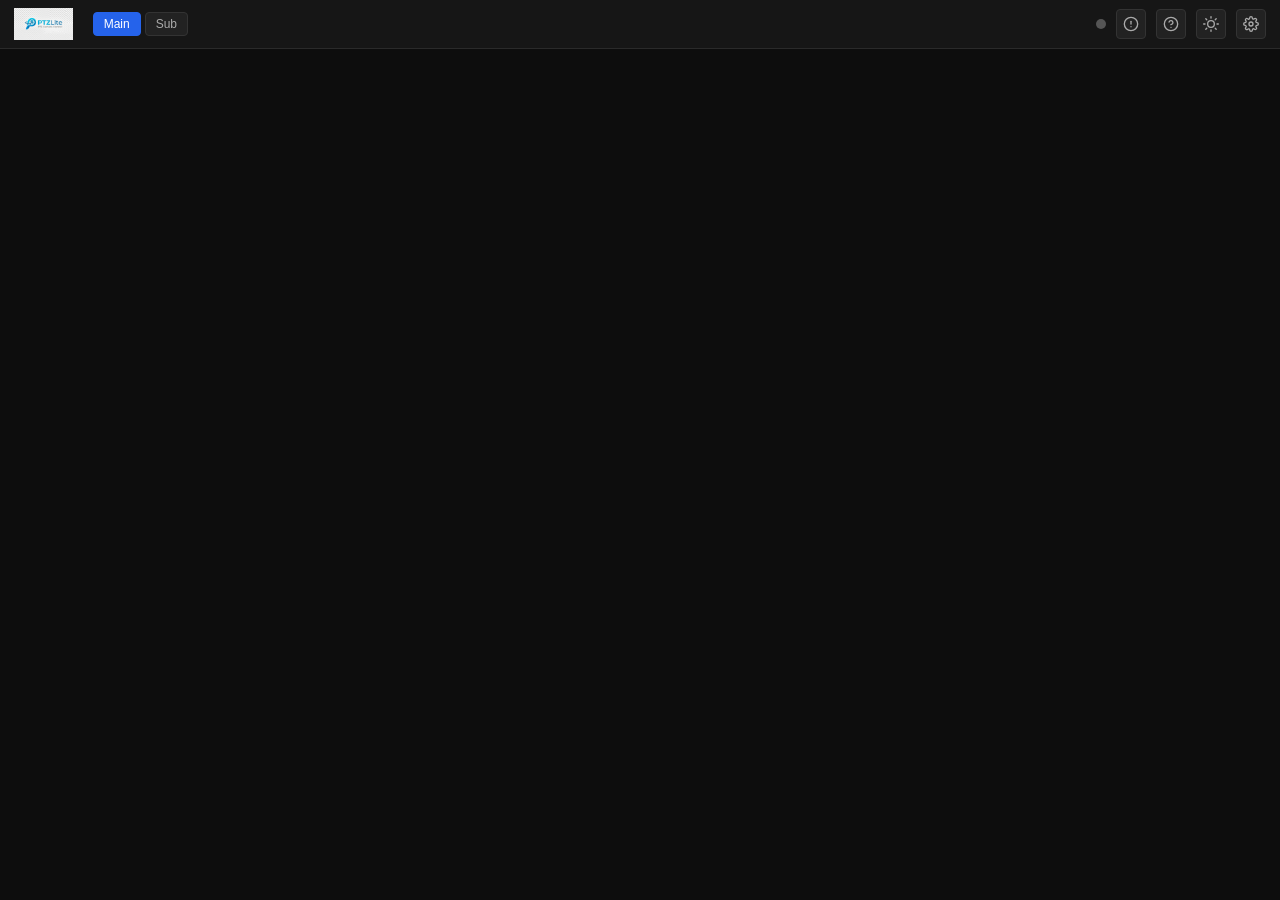
==== static/index.html @ 4ebd46a1 "Add 3x2, 3x3, 4x4 layouts; add About and Help pages with sidebar index" ====
<!DOCTYPE html>
<html lang="en">
<head>
  <meta charset="UTF-8">
  <meta name="viewport" content="width=device-width, initial-scale=1">
  <title>PTZLite</title>
  <link rel="icon" type="image/x-icon" href="/favicon.ico">
  <script type="module">
    import { VideoRTC } from '/video-rtc.js';
    customElements.define('video-rtc', VideoRTC);
  </script>
  <style>
    :root {
      --bg:         #0d0d0d;
      --surface:    #161616;
      --surface2:   #222;
      --border:     #2a2a2a;
      --border2:    #333;
      --text:       #e0e0e0;
      --text-muted: #666;
      --text-btn:   #aaa;
      --cam-bg:     #111;
    }
    .light {
      --bg:         #f2f4f7;
      --surface:    #ffffff;
      --surface2:   #e8eaed;
      --border:     #d4d8de;
      --border2:    #c0c5cc;
      --text:       #1a1a1a;
      --text-muted: #888;
      --text-btn:   #555;
      --cam-bg:     #d8dce2;
    }

    *, *::before, *::after { box-sizing: border-box; margin: 0; padding: 0; }

    body {
      background: var(--bg);
      color: var(--text);
      font-family: system-ui, -apple-system, sans-serif;
      height: 100vh;
      display: flex;
      flex-direction: column;
      overflow: hidden;
    }

    header {
      display: flex;
      align-items: center;
      gap: 10px;
      padding: 8px 14px;
      background: var(--surface);
      border-bottom: 1px solid var(--border);
      flex-shrink: 0;
    }

    header h1 { font-size: 1rem; font-weight: 600; letter-spacing: 0.02em; }
    #cam-count { font-size: 0.78rem; color: var(--text-muted); }

    #stream-btns, #layout-btns, #nav-btns {
      display: flex;
      align-items: center;
      gap: 4px;
    }
    #layout-btns { margin-left: auto; }

    #stream-btns button,
    #layout-btns button,
    #nav-btns button {
      background: var(--surface2);
      border: 1px solid var(--border2);
      color: var(--text-btn);
      border-radius: 4px;
      padding: 4px 10px;
      font-size: 0.75rem;
      cursor: pointer;
      transition: background 0.15s, color 0.15s;
    }
    #stream-btns button:hover,   #stream-btns button.active,
    #layout-btns button:hover,   #layout-btns button.active,
    #nav-btns button:hover { background: #2563eb; color: #fff; border-color: #2563eb; }

    #nav-btns button:disabled { opacity: 0.3; cursor: default; pointer-events: none; }
    #nav-btns button { padding: 4px 8px; }
    #page-info { font-size: 0.72rem; color: var(--text-muted); min-width: 36px; text-align: center; }

    #settings-btn, #theme-btn, #about-btn, #help-btn {
      display: flex; align-items: center; justify-content: center;
      width: 30px; height: 30px;
      background: var(--surface2); border: 1px solid var(--border2); border-radius: 4px;
      color: var(--text-btn); text-decoration: none; cursor: pointer;
      transition: background 0.15s, color 0.15s;
    }
    #settings-btn:hover, #theme-btn:hover, #about-btn:hover, #help-btn:hover { background: #2563eb; color: #fff; border-color: #2563eb; }

    #grid {
      flex: 1;
      display: grid;
      gap: 3px;
      padding: 3px;
      overflow: hidden;
    }

    .cam-wrap {
      position: relative;
      background: var(--cam-bg);
      border-radius: 4px;
      overflow: hidden;
      display: flex;
      align-items: center;
      justify-content: center;
      min-width: 0;
      min-height: 0;
    }

    .cam-wrap video-rtc {
      width: 100%;
      height: 100%;
      display: block;
      background: #000;
    }
    .cam-wrap video-rtc video {
      width: 100%;
      height: 100%;
      object-fit: contain;
    }

    /* Fullscreen mode */
    .cam-wrap:fullscreen         { background: #000; }
    .cam-wrap:-webkit-full-screen { background: #000; }
    .cam-wrap:fullscreen video-rtc,
    .cam-wrap:-webkit-full-screen video-rtc { width: 100vw; height: 100vh; }

    .cam-label {
      position: absolute;
      top: 7px; left: 9px;
      background: rgba(0,0,0,.65);
      backdrop-filter: blur(4px);
      color: #eee;
      font-size: 0.72rem;
      font-weight: 500;
      padding: 3px 8px;
      border-radius: 4px;
      pointer-events: none;
      user-select: none;
      z-index: 2;
    }

    .ptz-badge {
      position: absolute;
      top: 7px; right: 44px;
      background: #2563eb; color: #fff;
      font-size: 0.65rem; font-weight: 700; letter-spacing: 0.08em;
      padding: 3px 7px; border-radius: 4px;
      pointer-events: none;
      z-index: 2;
    }

    /* Fullscreen button — top-right of every card, visible on hover */
    .fullscreen-btn {
      position: absolute;
      top: 7px; right: 9px;
      z-index: 8;
      background: rgba(0,0,0,.65);
      backdrop-filter: blur(4px);
      border: 1px solid rgba(255,255,255,.15);
      border-radius: 4px;
      color: #aaa;
      cursor: pointer;
      width: 26px; height: 26px;
      display: flex; align-items: center; justify-content: center;
      padding: 0;
      opacity: 0;
      transition: opacity 0.15s, color 0.15s;
    }
    .cam-wrap:hover .fullscreen-btn       { opacity: 1; }
    .cam-wrap:fullscreen .fullscreen-btn,
    .cam-wrap:-webkit-full-screen .fullscreen-btn { opacity: 1; }
    .fullscreen-btn:hover { color: #fff; border-color: rgba(255,255,255,.4); }

    /* PTZ overlay */
    .ptz-overlay {
      position: absolute;
      inset: 0;
      cursor: crosshair;
      z-index: 3;
    }

    .reticle {
      position: absolute;
      top: 50%; left: 50%;
      width: 22px; height: 22px;
      transform: translate(-50%, -50%);
      pointer-events: none;
      z-index: 4;
    }
    .reticle::before, .reticle::after {
      content: '';
      position: absolute;
      background: rgba(255,255,255,0.35);
    }
    .reticle::before { width: 1px; height: 100%; left: 50%; }
    .reticle::after  { height: 1px; width: 100%; top: 50%; }

    .ripple {
      position: absolute;
      width: 36px; height: 36px;
      border: 2px solid rgba(255,255,255,0.9);
      border-radius: 50%;
      pointer-events: none;
      transform: translate(-50%, -50%) scale(0.3);
      animation: ripple-out 0.45s ease-out forwards;
      z-index: 5;
    }
    @keyframes ripple-out {
      to { transform: translate(-50%, -50%) scale(1.8); opacity: 0; }
    }

    .preset-bar {
      position: absolute;
      bottom: 7px; left: 9px; right: 9px;
      display: flex; gap: 4px; flex-wrap: wrap;
      z-index: 5;
      pointer-events: none;
    }
    .preset-btn {
      background: rgba(0,0,0,.65);
      backdrop-filter: blur(4px);
      color: #ddd;
      font-size: 0.65rem; font-weight: 600; letter-spacing: 0.04em;
      padding: 3px 9px;
      border: 1px solid rgba(255,255,255,.15);
      border-radius: 4px;
      cursor: pointer;
      pointer-events: all;
      transition: background 0.15s, color 0.15s;
      white-space: nowrap;
    }
    .preset-btn:hover { background: rgba(37,99,235,.85); color: #fff; border-color: #2563eb; }
    .preset-btn.monitor { border-color: rgba(250,204,21,.4); color: #fcd34d; }
    .preset-btn.monitor:hover { background: rgba(161,98,7,.85); border-color: #ca8a04; }
    .preset-btn.failed { animation: preset-fail 0.6s ease-out forwards; }
    @keyframes preset-fail {
      0%   { background: rgba(220,38,38,.85); border-color: #dc2626; color: #fff; }
      100% { background: rgba(0,0,0,.65); border-color: rgba(255,255,255,.15); color: #ddd; }
    }

    .joystick-ring {
      position: absolute;
      width: 120px; height: 120px;
      border: 2px solid rgba(255,255,255,0.3);
      border-radius: 50%;
      transform: translate(-50%, -50%);
      pointer-events: none;
      z-index: 6;
      box-shadow: 0 0 0 1px rgba(0,0,0,0.25);
    }
    .joystick-knob {
      position: absolute;
      width: 20px; height: 20px;
      background: rgba(255,255,255,0.85);
      border-radius: 50%;
      transform: translate(-50%, -50%);
      pointer-events: none;
      z-index: 7;
      box-shadow: 0 2px 6px rgba(0,0,0,0.5);
    }

    /* go2rtc status dot */
    #rtc-status {
      width: 10px; height: 10px;
      border-radius: 50%;
      background: #555;
      cursor: pointer;
      flex-shrink: 0;
      transition: background 0.4s;
      title: 'Stream engine';
    }
    #rtc-status.ok  { background: #22c55e; }
    #rtc-status.err { background: #ef4444; box-shadow: 0 0 6px #ef4444; }

    /* Per-card stream-offline overlay */
    .stream-offline {
      position: absolute;
      inset: 0;
      display: flex;
      flex-direction: column;
      align-items: center;
      justify-content: center;
      background: rgba(0,0,0,0.55);
      z-index: 9;
      gap: 10px;
      pointer-events: none;
    }
    .stream-offline span { color: #fca5a5; font-size: 0.78rem; font-weight: 600; letter-spacing: 0.03em; }
    .stream-offline button {
      pointer-events: all;
      background: #1e3a5f; border: 1px solid #2563eb; color: #93c5fd;
      border-radius: 4px; padding: 4px 14px; font-size: 0.72rem; cursor: pointer;
    }
    .stream-offline button:hover { background: #2563eb; color: #fff; }
  </style>
</head>
<body>

<header>
  <h1><img src="/main-logo.png" alt="PTZLite" style="height:2em;vertical-align:middle"> <span id="app-version" style="font-size:0.45em;font-weight:400;opacity:0.6;vertical-align:middle"></span></h1>
  <span id="cam-count"></span>
  <div id="stream-btns">
    <button data-stream="main" class="active">Main</button>
    <button data-stream="sub">Sub</button>
  </div>
  <div id="layout-btns"></div>
  <div id="nav-btns" style="display:none">
    <button id="prev-btn" onclick="changePage(-1)">&#8249;</button>
    <span id="page-info"></span>
    <button id="next-btn" onclick="changePage(1)">&#8250;</button>
  </div>
  <div id="rtc-status" title="Stream engine — click to reconnect" onclick="reconnectStreams()"></div>
  <a href="/about.html" id="about-btn" title="About PTZLite">
    <svg width="16" height="16" viewBox="0 0 24 24" fill="none" stroke="currentColor" stroke-width="2" stroke-linecap="round" stroke-linejoin="round"><circle cx="12" cy="12" r="10"/><line x1="12" y1="8" x2="12" y2="12"/><line x1="12" y1="16" x2="12.01" y2="16"/></svg>
  </a>
  <a href="/help.html" id="help-btn" title="Help">
    <svg width="16" height="16" viewBox="0 0 24 24" fill="none" stroke="currentColor" stroke-width="2" stroke-linecap="round" stroke-linejoin="round"><circle cx="12" cy="12" r="10"/><path d="M9.09 9a3 3 0 0 1 5.83 1c0 2-3 3-3 3"/><line x1="12" y1="17" x2="12.01" y2="17"/></svg>
  </a>
  <button id="theme-btn" title="Toggle light/dark mode" onclick="toggleTheme()">
    <svg id="theme-icon" width="16" height="16" viewBox="0 0 24 24" fill="none" stroke="currentColor" stroke-width="2" stroke-linecap="round" stroke-linejoin="round">
      <circle cx="12" cy="12" r="5"/><line x1="12" y1="1" x2="12" y2="3"/><line x1="12" y1="21" x2="12" y2="23"/><line x1="4.22" y1="4.22" x2="5.64" y2="5.64"/><line x1="18.36" y1="18.36" x2="19.78" y2="19.78"/><line x1="1" y1="12" x2="3" y2="12"/><line x1="21" y1="12" x2="23" y2="12"/><line x1="4.22" y1="19.78" x2="5.64" y2="18.36"/><line x1="18.36" y1="5.64" x2="19.78" y2="4.22"/>
    </svg>
  </button>
  <a href="/settings.html" id="settings-btn" title="Camera setup">
    <svg width="16" height="16" viewBox="0 0 24 24" fill="none" stroke="currentColor" stroke-width="2" stroke-linecap="round" stroke-linejoin="round">
      <circle cx="12" cy="12" r="3"/><path d="M19.4 15a1.65 1.65 0 0 0 .33 1.82l.06.06a2 2 0 0 1-2.83 2.83l-.06-.06a1.65 1.65 0 0 0-1.82-.33 1.65 1.65 0 0 0-1 1.51V21a2 2 0 0 1-4 0v-.09A1.65 1.65 0 0 0 9 19.4a1.65 1.65 0 0 0-1.82.33l-.06.06a2 2 0 0 1-2.83-2.83l.06-.06A1.65 1.65 0 0 0 4.68 15a1.65 1.65 0 0 0-1.51-1H3a2 2 0 0 1 0-4h.09A1.65 1.65 0 0 0 4.6 9a1.65 1.65 0 0 0-.33-1.82l-.06-.06a2 2 0 0 1 2.83-2.83l.06.06A1.65 1.65 0 0 0 9 4.68a1.65 1.65 0 0 0 1-1.51V3a2 2 0 0 1 4 0v.09a1.65 1.65 0 0 0 1 1.51 1.65 1.65 0 0 0 1.82-.33l.06-.06a2 2 0 0 1 2.83 2.83l-.06.06A1.65 1.65 0 0 0 19.4 9a1.65 1.65 0 0 0 1.51 1H21a2 2 0 0 1 0 4h-.09a1.65 1.65 0 0 0-1.51 1z"/>
    </svg>
  </a>
</header>
<div id="grid"></div>

<script>
// ── Stream state ─────────────────────────────────────────────────────────────

let activeStream = 'main';
let go2rtcPort   = 1984;

function streamSrc(camId) {
  return `ws://${location.hostname}:${go2rtcPort}/api/ws?src=${camId}_${activeStream}`;
}

function setStream(stream) {
  if (stream === activeStream) return;
  activeStream = stream;
  document.querySelectorAll('#stream-btns button').forEach(btn => {
    btn.classList.toggle('active', btn.dataset.stream === stream);
  });
  renderGrid(); // destroy + recreate elements — reliable reconnect
}

// ── Theme ─────────────────────────────────────────────────────────────────────
const MOON_ICON = `<circle cx="12" cy="12" r="5"/><line x1="12" y1="1" x2="12" y2="3"/><line x1="12" y1="21" x2="12" y2="23"/><line x1="4.22" y1="4.22" x2="5.64" y2="5.64"/><line x1="18.36" y1="18.36" x2="19.78" y2="19.78"/><line x1="1" y1="12" x2="3" y2="12"/><line x1="21" y1="12" x2="23" y2="12"/><line x1="4.22" y1="19.78" x2="5.64" y2="18.36"/><line x1="18.36" y1="5.64" x2="19.78" y2="4.22"/>`;
const SUN_ICON  = `<path d="M21 12.79A9 9 0 1 1 11.21 3 7 7 0 0 0 21 12.79z"/>`;

function applyTheme(light) {
  document.body.classList.toggle('light', light);
  document.getElementById('theme-icon').innerHTML = light ? SUN_ICON : MOON_ICON;
  document.getElementById('theme-btn').title = light ? 'Switch to dark mode' : 'Switch to light mode';
}

function toggleTheme() {
  const light = !document.body.classList.contains('light');
  localStorage.setItem('theme', light ? 'light' : 'dark');
  applyTheme(light);
}

document.getElementById('stream-btns').addEventListener('click', e => {
  const btn = e.target.closest('button[data-stream]');
  if (btn) setStream(btn.dataset.stream);
});

// ── Layout & pagination ───────────────────────────────────────────────────────

const LAYOUTS = [
  { label: '1×1', cols: 1, rows: 1 },
  { label: '2×1', cols: 2, rows: 1 },
  { label: '2×2', cols: 2, rows: 2 },
  { label: '3×2', cols: 3, rows: 2 },
  { label: '3×3', cols: 3, rows: 3 },
  { label: '4×4', cols: 4, rows: 4 },
];

let _layout  = LAYOUTS[2];
let _page    = 0;
let _cameras = [];

function perPage()   { return _layout.cols * _layout.rows; }
function pageCount() { return Math.max(1, Math.ceil(_cameras.length / perPage())); }

function renderGrid() {
  const grid = document.getElementById('grid');
  grid.innerHTML = '';  // destroys existing video-rtc elements → stops streams
  grid.style.gridTemplateColumns = `repeat(${_layout.cols}, 1fr)`;
  grid.style.gridTemplateRows    = `repeat(${_layout.rows}, 1fr)`;

  const start = _page * perPage();
  const slice = _cameras.slice(start, start + perPage());
  slice.forEach(cam => grid.appendChild(buildCard(cam)));

  // Empty slots so grid shape is always preserved
  for (let i = slice.length; i < perPage(); i++) {
    const empty = document.createElement('div');
    empty.className = 'cam-wrap';
    grid.appendChild(empty);
  }

  // Pagination nav
  const pc = pageCount();
  const navEl = document.getElementById('nav-btns');
  navEl.style.display = pc > 1 ? '' : 'none';
  document.getElementById('prev-btn').disabled = _page === 0;
  document.getElementById('next-btn').disabled = _page >= pc - 1;
  document.getElementById('page-info').textContent = `${_page + 1} / ${pc}`;
}

function setLayout(layout) {
  _layout = layout;
  _page   = 0;
  renderGrid();
  document.querySelectorAll('#layout-btns button').forEach(b => {
    b.classList.toggle('active', b.dataset.layout === layout.label);
  });
}

function changePage(delta) {
  _page = Math.max(0, Math.min(pageCount() - 1, _page + delta));
  renderGrid();
}

function defaultLayout(n) {
  if (n <= 1) return LAYOUTS[0];
  if (n <= 2) return LAYOUTS[1];
  if (n <= 4) return LAYOUTS[2];
  if (n <= 6) return LAYOUTS[3];
  if (n <= 9) return LAYOUTS[4];
  return LAYOUTS[5];
}

// ── PTZ Joystick ─────────────────────────────────────────────────────────────

const JOYSTICK_MAX_PX   = 60;
const JOYSTICK_DEAD_PX  =  8;
const JOYSTICK_CLICK_PX =  6;
const JOYSTICK_RATE_MS  = 80;

const _joysticks = {};

function joystickStart(e, overlay, camId) {
  if (e.button !== 0) return;
  e.preventDefault();

  const rect = overlay.getBoundingClientRect();
  const ox = e.clientX - rect.left;
  const oy = e.clientY - rect.top;

  const ring = document.createElement('div');
  ring.className = 'joystick-ring';
  ring.style.left = `${ox}px`;
  ring.style.top  = `${oy}px`;
  overlay.appendChild(ring);

  const knob = document.createElement('div');
  knob.className = 'joystick-knob';
  knob.style.left = `${ox}px`;
  knob.style.top  = `${oy}px`;
  overlay.appendChild(knob);

  const state = {
    active: true,
    originX: e.clientX, originY: e.clientY,
    overlayLeft: rect.left, overlayTop: rect.top,
    ox, oy,
    ring, knob,
    moved: false,
    wasMoving: false,
    lastX: 0, lastY: 0,
    timer: null,
    startEvent: e,
  };
  _joysticks[camId] = state;

  function onMove(ev) { if (state.active) joystickMove(ev, state, camId); }
  function onUp(ev)   {
    document.removeEventListener('mousemove', onMove);
    document.removeEventListener('mouseup',   onUp);
    joystickEnd(ev, overlay, state, camId);
  }
  document.addEventListener('mousemove', onMove);
  document.addEventListener('mouseup',   onUp);
}

function joystickMove(e, state, camId) {
  const dx = e.clientX - state.originX;
  const dy = e.clientY - state.originY;
  const dist = Math.hypot(dx, dy);

  if (dist > JOYSTICK_CLICK_PX) state.moved = true;

  const clamped = Math.min(dist, JOYSTICK_MAX_PX);
  const angle   = Math.atan2(dy, dx);
  state.knob.style.left = `${state.ox + Math.cos(angle) * clamped}px`;
  state.knob.style.top  = `${state.oy + Math.sin(angle) * clamped}px`;

  if (dist < JOYSTICK_DEAD_PX) {
    state.lastX = 0; state.lastY = 0;
    if (state.wasMoving) {
      state.wasMoving = false;
      fetch(`/ptz/${camId}/stop`, { method: 'POST' }).catch(() => {});
    }
    return;
  }

  const mag  = clamped / JOYSTICK_MAX_PX;
  state.lastX = Math.cos(angle) * mag;
  state.lastY = Math.sin(angle) * mag;
  state.wasMoving = true;

  if (state.timer) return;
  state.timer = setTimeout(() => {
    state.timer = null;
    if (state.active && state.wasMoving) {
      fetch(`/ptz/${camId}/start`, {
        method: 'POST',
        headers: { 'Content-Type': 'application/json' },
        body: JSON.stringify({ x: state.lastX, y: state.lastY }),
      }).catch(() => {});
    }
  }, JOYSTICK_RATE_MS);
}

function joystickEnd(e, overlay, state, camId) {
  state.active = false;
  if (state.timer) { clearTimeout(state.timer); state.timer = null; }
  state.ring.remove();
  state.knob.remove();
  delete _joysticks[camId];

  if (!state.moved) {
    handlePtzClick(state.startEvent, overlay, camId);
    return;
  }
  fetch(`/ptz/${camId}/stop`, { method: 'POST' }).catch(() => {});
}

// ── PTZ click ─────────────────────────────────────────────────────────────────

function showRipple(overlay, x, y) {
  const r = document.createElement('div');
  r.className = 'ripple';
  r.style.left = `${x * 100}%`;
  r.style.top  = `${y * 100}%`;
  overlay.appendChild(r);
  r.addEventListener('animationend', () => r.remove(), { once: true });
}

async function handlePtzClick(e, overlay, camId) {
  const rect = overlay.getBoundingClientRect();
  const x = (e.clientX - rect.left) / rect.width;
  const y = (e.clientY - rect.top)  / rect.height;
  showRipple(overlay, x, y);
  try {
    await fetch(`/ptz/${camId}`, {
      method: 'POST',
      headers: { 'Content-Type': 'application/json' },
      body: JSON.stringify({ x, y }),
    });
  } catch (err) { console.error('PTZ error:', err); }
}

// ── Zoom ─────────────────────────────────────────────────────────────────────

const _digitalZoom  = {};
const _opticalQueue = {};

function applyDigitalZoom(e, overlay, vsEl, camId) {
  const factor = e.deltaY < 0 ? 1.12 : (1 / 1.12);
  const state  = _digitalZoom[camId] || { scale: 1, tx: 0, ty: 0 };
  const next   = Math.max(1.0, Math.min(8.0, state.scale * factor));
  if (next === state.scale) return;

  const rect = overlay.getBoundingClientRect();
  const cx = e.clientX - rect.left  - rect.width  / 2;
  const cy = e.clientY - rect.top   - rect.height / 2;

  const ratio = next / state.scale;
  let tx = cx * (1 - ratio) + state.tx * ratio;
  let ty = cy * (1 - ratio) + state.ty * ratio;

  const maxX = (next - 1) * rect.width  / 2;
  const maxY = (next - 1) * rect.height / 2;
  tx = Math.max(-maxX, Math.min(maxX, tx));
  ty = Math.max(-maxY, Math.min(maxY, ty));

  _digitalZoom[camId] = { scale: next, tx, ty };
  vsEl.style.transformOrigin = 'center center';
  vsEl.style.transform = next === 1 ? '' : `translate(${tx}px, ${ty}px) scale(${next})`;
}

function queueOpticalZoom(e, camId) {
  const dir = e.deltaY < 0 ? 1 : -1;
  if (!_opticalQueue[camId]) _opticalQueue[camId] = { dir, steps: 0, timer: null };
  const q = _opticalQueue[camId];
  if (q.dir !== dir) { q.dir = dir; q.steps = 0; }
  q.steps++;
  clearTimeout(q.timer);
  q.timer = setTimeout(async () => {
    const { dir, steps } = _opticalQueue[camId];
    delete _opticalQueue[camId];
    try {
      await fetch(`/zoom/${camId}`, {
        method: 'POST',
        headers: { 'Content-Type': 'application/json' },
        body: JSON.stringify({ direction: dir, steps }),
      });
    } catch (err) { console.error('Zoom error:', err); }
  }, 120);
}

function handleScroll(e, overlay, vsEl, camId) {
  e.preventDefault();
  if (e.buttons & 2) queueOpticalZoom(e, camId);
  else applyDigitalZoom(e, overlay, vsEl, camId);
}

// ── Build camera card ─────────────────────────────────────────────────────────

const FS_ICON = `<svg width="13" height="13" viewBox="0 0 24 24" fill="none" stroke="currentColor" stroke-width="2.2" stroke-linecap="round" stroke-linejoin="round">
  <polyline points="15 3 21 3 21 9"/><polyline points="9 21 3 21 3 15"/>
  <line x1="21" y1="3" x2="14" y2="10"/><line x1="3" y1="21" x2="10" y2="14"/>
</svg>`;

function buildCard(cam) {
  const wrap = document.createElement('div');
  wrap.className = 'cam-wrap';

  const vs = document.createElement('video-rtc');
  vs.dataset.camId = cam.id;
  wrap.appendChild(vs);
  vs.src = streamSrc(cam.id);
  monitorCard(wrap, vs);

  const label = document.createElement('div');
  label.className = 'cam-label';
  label.textContent = cam.name;
  wrap.appendChild(label);

  // Fullscreen button (top-right, revealed on hover)
  const fsBtn = document.createElement('button');
  fsBtn.className = 'fullscreen-btn';
  fsBtn.title = 'Full screen (Esc to exit)';
  fsBtn.innerHTML = FS_ICON;
  fsBtn.addEventListener('click', e => {
    e.stopPropagation();
    if (!document.fullscreenElement) wrap.requestFullscreen();
    else document.exitFullscreen();
  });
  wrap.appendChild(fsBtn);

  if (cam.ptz) {
    const badge = document.createElement('div');
    badge.className = 'ptz-badge';  // CSS already places it at right:44px
    badge.textContent = 'PTZ';
    wrap.appendChild(badge);

    const reticle = document.createElement('div');
    reticle.className = 'reticle';
    wrap.appendChild(reticle);

    const overlay = document.createElement('div');
    overlay.className = 'ptz-overlay';
    overlay.title = 'Drag to steer · click to pan';
    overlay.addEventListener('mousedown', e => joystickStart(e, overlay, cam.id));
    overlay.addEventListener('wheel', e => handleScroll(e, overlay, vs, cam.id), { passive: false });
    overlay.addEventListener('contextmenu', e => e.preventDefault());
    wrap.appendChild(overlay);

    buildPresetBar(cam, wrap);
  }

  return wrap;
}

async function buildPresetBar(cam, wrap) {
  const presets = await fetch(`/presets/${cam.id}`).then(r => r.json()).catch(() => []);
  const first4  = presets.slice(0, 4);
  if (first4.length === 0 && cam.monitor_preset == null) return;

  const bar = document.createElement('div');
  bar.className = 'preset-bar';

  async function clickPreset(btn, camId, presetId) {
    btn.classList.remove('failed');
    try {
      const r = await fetch(`/preset/${camId}/${presetId}`, { method: 'POST' });
      const data = await r.json();
      if (!data.ok) {
        void btn.offsetWidth;
        btn.classList.add('failed');
        btn.addEventListener('animationend', () => btn.classList.remove('failed'), { once: true });
      }
    } catch {
      btn.classList.add('failed');
      btn.addEventListener('animationend', () => btn.classList.remove('failed'), { once: true });
    }
  }

  first4.forEach(p => {
    const btn = document.createElement('button');
    btn.className = 'preset-btn';
    btn.textContent = p.name;
    btn.title = `Go to preset: ${p.name}`;
    btn.addEventListener('click', e => { e.stopPropagation(); clickPreset(btn, cam.id, p.id); });
    bar.appendChild(btn);
  });

  if (cam.monitor_preset != null) {
    const btn = document.createElement('button');
    btn.className = 'preset-btn monitor';
    btn.textContent = 'Monitor';
    btn.title = 'Return to monitor position';
    btn.addEventListener('click', e => { e.stopPropagation(); clickPreset(btn, cam.id, cam.monitor_preset); });
    bar.appendChild(btn);
  }

  wrap.appendChild(bar);
}

// ── go2rtc health & stream monitoring ────────────────────────────────────────

let _lastAutoRestart = 0;

async function checkGo2rtcHealth() {
  const dot = document.getElementById('rtc-status');
  try {
    const h = await fetch('/api/go2rtc/health').then(r => r.json());
    if (h.alive && h.api_ok) {
      dot.className = 'ok';
      dot.title = `Stream engine running — ${h.streams.length} stream(s) registered`;
    } else {
      dot.className = 'err';
      const reason = !h.alive ? 'process not running' : 'API not responding';
      dot.title = `Stream engine offline (${reason}) — click to restart`;
      // Auto-restart with 60s cooldown so a persistently bad camera can't cause a restart storm
      const now = Date.now();
      if (now - _lastAutoRestart > 60000) {
        _lastAutoRestart = now;
        console.warn('[go2rtc] dead/unresponsive — auto-restarting');
        await fetch('/api/go2rtc/restart', { method: 'POST' }).catch(() => {});
        await new Promise(r => setTimeout(r, 2500));
        renderGrid();
        await checkGo2rtcHealth();
        return h;
      }
    }
    if (h.recent_errors && h.recent_errors.length) {
      console.warn('[go2rtc errors]', h.recent_errors.join('\n'));
    }
    if (h.log_tail && h.log_tail.length) {
      console.debug('[go2rtc log]', h.log_tail.join('\n'));
    }
    return h;
  } catch (e) {
    dot.className = '';
    dot.title = 'Stream engine status unknown';
    return null;
  }
}

async function reconnectStreams() {
  const dot = document.getElementById('rtc-status');
  dot.className = '';
  dot.title = 'Restarting…';
  try {
    await fetch('/api/go2rtc/restart', { method: 'POST' });
  } catch (e) { /* ignore */ }
  // Give go2rtc 2s to come back up then re-render to reconnect video-rtc elements
  await new Promise(r => setTimeout(r, 2500));
  renderGrid();
  await checkGo2rtcHealth();
}

function monitorCard(wrap, vs) {
  // Check every 5s for the lifetime of the card — show/hide offline overlay as stream comes and goes
  setInterval(() => {
    if (!wrap.isConnected) return;
    const video = vs.querySelector('video');
    const hasVideo = video && video.videoWidth > 0;
    const existing = wrap.querySelector('.stream-offline');
    if (hasVideo) {
      existing?.remove();
    } else if (!existing) {
      const div = document.createElement('div');
      div.className = 'stream-offline';
      div.innerHTML = '<span>⚠ Stream offline</span><button onclick="reconnectStreams()">Reconnect</button>';
      wrap.appendChild(div);
    }
  }, 5000);
}

// ── Init ─────────────────────────────────────────────────────────────────────

async function init() {
  await customElements.whenDefined('video-rtc');
  applyTheme(localStorage.getItem('theme') === 'light');
  fetch('/api/version').then(r => r.json()).then(d => {
    document.getElementById('app-version').textContent = `v${d.version}`;
  }).catch(() => {});
  const cameras = await (await fetch('/cameras')).json();
  const n = cameras.length;

  if (n > 0) go2rtcPort = cameras[0].go2rtc_port;
  document.getElementById('cam-count').textContent = `${n} camera${n !== 1 ? 's' : ''}`;

  // Build layout buttons
  const layoutContainer = document.getElementById('layout-btns');
  LAYOUTS.forEach(layout => {
    const btn = document.createElement('button');
    btn.textContent = layout.label;
    btn.dataset.layout = layout.label;
    btn.addEventListener('click', () => setLayout(layout));
    layoutContainer.appendChild(btn);
  });

  _cameras = cameras;
  _layout  = defaultLayout(n);

  document.querySelectorAll('#layout-btns button').forEach(b => {
    b.classList.toggle('active', b.dataset.layout === _layout.label);
  });

  renderGrid();
  await checkGo2rtcHealth();
  setInterval(checkGo2rtcHealth, 15000);
}

init().catch(console.error);
</script>
</body>
</html>
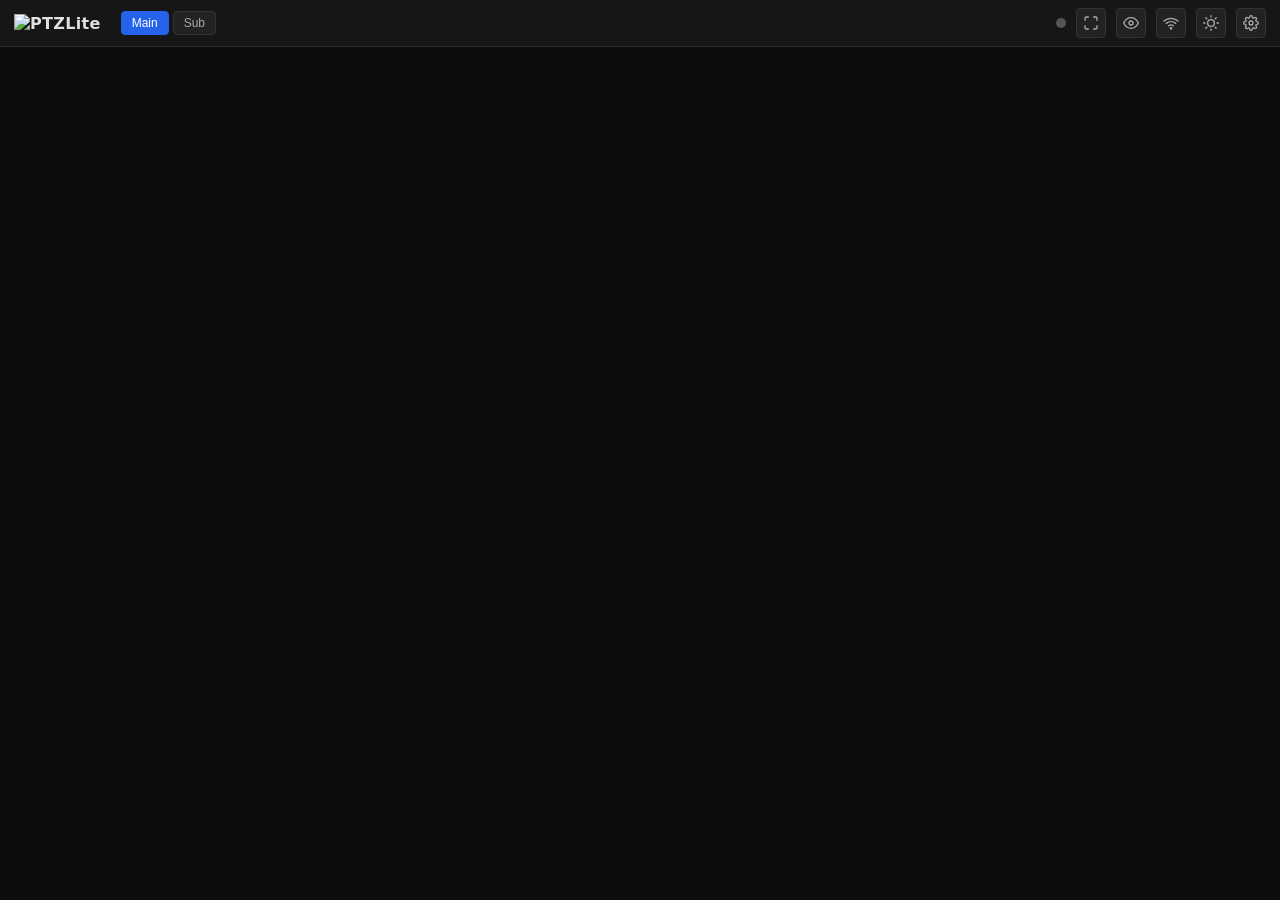
==== commit 06b4d8f9: "Checkpoint: modular refactor + PTZ calibration, Reolink extras, two-way talk - Split ptzlite.py mono" ====
--- a/static/index.html
+++ b/static/index.html
@@ -2,9 +2,10 @@
 <html lang="en">
 <head>
   <meta charset="UTF-8">
-  <meta name="viewport" content="width=device-width, initial-scale=1">
+  <meta name="viewport" content="width=device-width, initial-scale=1, viewport-fit=cover">
   <title>PTZLite</title>
   <link rel="icon" type="image/x-icon" href="/favicon.ico">
+  <link rel="manifest" href="/manifest.json">
   <script type="module">
     import { VideoRTC } from '/video-rtc.js';
     customElements.define('video-rtc', VideoRTC);
@@ -83,16 +84,26 @@
 
     #nav-btns button:disabled { opacity: 0.3; cursor: default; pointer-events: none; }
     #nav-btns button { padding: 4px 8px; }
+    #nav-btns button.active { background: #2563eb; color: #fff; border-color: #2563eb; }
     #page-info { font-size: 0.72rem; color: var(--text-muted); min-width: 36px; text-align: center; }
-
-    #settings-btn, #theme-btn, #about-btn, #help-btn {
+    #nav-btns select {
+      background: var(--surface2); border: 1px solid var(--border2);
+      color: var(--text-btn); border-radius: 4px;
+      padding: 4px 8px; font-size: 0.75rem; cursor: pointer; outline: none;
+      max-width: 160px;
+    }
+    #nav-btns select:focus { border-color: #2563eb; }
+
+    #settings-btn, #theme-btn, #fullscreen-grid-btn, #labels-btn, #keeplive-btn {
       display: flex; align-items: center; justify-content: center;
       width: 30px; height: 30px;
       background: var(--surface2); border: 1px solid var(--border2); border-radius: 4px;
       color: var(--text-btn); text-decoration: none; cursor: pointer;
       transition: background 0.15s, color 0.15s;
     }
-    #settings-btn:hover, #theme-btn:hover, #about-btn:hover, #help-btn:hover { background: #2563eb; color: #fff; border-color: #2563eb; }
+    #settings-btn:hover, #theme-btn:hover,
+    #fullscreen-grid-btn:hover, #labels-btn:hover, #keeplive-btn:hover { background: #2563eb; color: #fff; border-color: #2563eb; }
+    #keeplive-btn.active { background: #2563eb; color: #fff; border-color: #2563eb; }
 
     #grid {
       flex: 1;
@@ -118,12 +129,23 @@
       width: 100%;
       height: 100%;
       display: block;
-      background: #000;
+      background: var(--cam-bg);
     }
     .cam-wrap video-rtc video {
       width: 100%;
       height: 100%;
       object-fit: contain;
+    }
+    .cam-crop video-rtc video {
+      object-fit: fill;
+    }
+    /* Hide video-rtc's own connection-status bars — we use monitorCard for offline detection */
+    .cam-wrap video-rtc > :not(video) { display: none !important; }
+    /* Nearest-neighbour scaling when digitally zoomed — gives blocky pixel look */
+    .cam-wrap.dz-pixelated video-rtc,
+    .cam-wrap.dz-pixelated video-rtc video {
+      image-rendering: pixelated;
+      image-rendering: crisp-edges;
     }
 
     /* Fullscreen mode */
@@ -131,6 +153,9 @@
     .cam-wrap:-webkit-full-screen { background: #000; }
     .cam-wrap:fullscreen video-rtc,
     .cam-wrap:-webkit-full-screen video-rtc { width: 100vw; height: 100vh; }
+
+    /* Fullscreen grid — hide browser chrome */
+    :fullscreen header, :-webkit-full-screen header { display: none !important; }
 
     .cam-label {
       position: absolute;
@@ -179,6 +204,104 @@
     .cam-wrap:-webkit-full-screen .fullscreen-btn { opacity: 1; }
     .fullscreen-btn:hover { color: #fff; border-color: rgba(255,255,255,.4); }
 
+    /* Calibrate-aim and controls buttons — icon buttons that live in the preset bar */
+    .calib-btn, .ctrl-btn {
+      background: rgba(0,0,0,.65);
+      backdrop-filter: blur(4px);
+      border: 1px solid rgba(255,255,255,.15);
+      border-radius: 4px;
+      color: #bbb;
+      cursor: pointer;
+      width: 27px; height: 23px;
+      display: inline-flex; align-items: center; justify-content: center;
+      padding: 0;
+      flex: 0 0 auto;
+      pointer-events: all;
+      transition: background 0.15s, color 0.15s;
+    }
+    .calib-btn:hover, .ctrl-btn:hover { color: #fff; border-color: rgba(255,255,255,.4); }
+    .calib-btn.active, .ctrl-btn.active { color: #fff; background: #2563eb; border-color: #2563eb; }
+
+    /* Calibration banner — top-centre instructions while calibrating a camera */
+    .calib-banner {
+      position: absolute;
+      top: 10px; left: 50%; transform: translateX(-50%);
+      z-index: 9;
+      max-width: 92%;
+      display: flex; align-items: center; gap: 12px;
+      background: rgba(8,12,20,.86);
+      backdrop-filter: blur(6px);
+      border: 1px solid rgba(96,165,250,.5);
+      border-radius: 8px;
+      padding: 8px 12px;
+      box-shadow: 0 4px 18px rgba(0,0,0,.45);
+    }
+    .calib-banner .calib-msg {
+      color: #e6eefc; font-size: 0.82rem; font-weight: 500; line-height: 1.3;
+    }
+    .calib-banner.busy .calib-msg { color: #93c5fd; }
+    .calib-banner .calib-done {
+      flex: 0 0 auto;
+      background: #2563eb; border: none; color: #fff;
+      font-size: 0.72rem; font-weight: 600;
+      padding: 4px 12px; border-radius: 5px; cursor: pointer;
+    }
+    .calib-banner .calib-done:hover { background: #1d4ed8; }
+
+    /* Camera controls popover — opens above the preset bar, near its button */
+    .ctrl-panel {
+      position: absolute; bottom: 40px; left: 9px; z-index: 9; width: 224px;
+      background: rgba(8,12,20,.93); backdrop-filter: blur(6px);
+      border: 1px solid rgba(96,165,250,.4); border-radius: 8px;
+      padding: 11px 12px; box-shadow: 0 6px 20px rgba(0,0,0,.5);
+      display: flex; flex-direction: column; gap: 11px;
+      font-size: 0.8rem; color: #e6eefc;
+    }
+    .ctrl-row { display: flex; align-items: center; justify-content: space-between; gap: 10px; }
+    .ctrl-row label { color: #cbd5e1; font-weight: 500; }
+    .ctrl-panel input[type=range] { width: 100%; accent-color: #2563eb; cursor: pointer; }
+    .ctrl-tog {
+      background: #374151; border: none; color: #e6eefc;
+      font-size: 0.72rem; font-weight: 600; padding: 4px 12px;
+      border-radius: 5px; cursor: pointer; min-width: 50px;
+    }
+    .ctrl-tog.on { background: #2563eb; color: #fff; }
+    .ctrl-tog:disabled { opacity: 0.5; cursor: default; }
+    .ctrl-mini {
+      background: none; border: 1px solid rgba(255,255,255,.25); color: #cbd5e1;
+      font-size: 0.68rem; padding: 3px 9px; border-radius: 5px; cursor: pointer;
+    }
+    .ctrl-mini:hover { color: #fff; border-color: #fff; }
+    .ctrl-note { color: #93a3b8; font-size: 0.7rem; }
+    .ctrl-seg {
+      background: #374151; border: none; color: #cbd5e1;
+      font-size: 0.68rem; font-weight: 600; padding: 3px 8px;
+      border-radius: 4px; cursor: pointer;
+    }
+    .ctrl-seg.on { background: #2563eb; color: #fff; }
+    .ctrl-more {
+      background: none; border: 1px solid rgba(255,255,255,.18); color: #cbd5e1;
+      font-size: 0.72rem; font-weight: 600; padding: 4px 0; border-radius: 5px;
+      cursor: pointer; width: 100%;
+    }
+    .ctrl-more:hover { color: #fff; border-color: rgba(255,255,255,.4); }
+
+    /* Live detection alert — glowing border + badge on a camera that's detecting */
+    .cam-wrap.alerting { outline: 2px solid #f59e0b; outline-offset: -2px; }
+    .cam-wrap.alerting.ai { outline-color: #ef4444; }
+    .detect-badge {
+      position: absolute; top: 7px; left: 9px; z-index: 8;
+      display: none; align-items: center; gap: 5px;
+      background: rgba(239,68,68,.92); color: #fff;
+      font-size: 0.68rem; font-weight: 700; letter-spacing: 0.03em;
+      padding: 3px 9px; border-radius: 4px;
+      box-shadow: 0 2px 8px rgba(0,0,0,.4);
+      animation: detect-pulse 1.2s ease-in-out infinite;
+    }
+    .detect-badge.motion { background: rgba(245,158,11,.92); }
+    .cam-wrap.alerting .detect-badge { display: flex; }
+    @keyframes detect-pulse { 0%,100% { opacity: 1; } 50% { opacity: 0.55; } }
+
     /* PTZ overlay */
     .ptz-overlay {
       position: absolute;
@@ -280,6 +403,39 @@
     #rtc-status.ok  { background: #22c55e; }
     #rtc-status.err { background: #ef4444; box-shadow: 0 0 6px #ef4444; }
 
+    /* ── Server-stopped full-page overlay ── */
+    #server-offline {
+      display: none;
+      position: fixed;
+      inset: 0;
+      z-index: 1000;
+      background: rgba(0,0,0,0.82);
+      backdrop-filter: blur(6px);
+      align-items: center;
+      justify-content: center;
+    }
+    #server-offline.visible { display: flex; }
+    #server-offline-card {
+      background: var(--surface);
+      border: 1px solid #dc2626;
+      border-radius: 12px;
+      padding: 36px 40px;
+      max-width: 380px;
+      width: 90%;
+      text-align: center;
+      box-shadow: 0 0 40px rgba(220,38,38,0.25);
+    }
+    #server-offline-card svg { color: #ef4444; margin-bottom: 16px; }
+    #server-offline-card h2 { font-size: 1.1rem; font-weight: 700; margin-bottom: 10px; }
+    #server-offline-card p  { font-size: 0.85rem; color: var(--text-muted); line-height: 1.6; margin-bottom: 22px; }
+    #server-offline-retry {
+      background: #1e3a5f; border: 1px solid #2563eb; color: #93c5fd;
+      border-radius: 6px; padding: 9px 24px; font-size: 0.85rem; font-weight: 600;
+      cursor: pointer; transition: background 0.15s;
+    }
+    #server-offline-retry:hover { background: #2563eb; color: #fff; }
+    #server-offline-status { font-size: 0.75rem; color: var(--text-muted); margin-top: 14px; min-height: 18px; }
+
     /* Per-card stream-offline overlay */
     .stream-offline {
       position: absolute;
@@ -300,9 +456,181 @@
       border-radius: 4px; padding: 4px 14px; font-size: 0.72rem; cursor: pointer;
     }
     .stream-offline button:hover { background: #2563eb; color: #fff; }
+
+    #grid.hide-labels .cam-label { display: none; }
+
+    .snap-btn {
+      position: absolute; bottom: 7px; right: 9px; z-index: 8;
+      background: rgba(0,0,0,.65); backdrop-filter: blur(4px);
+      border: 1px solid rgba(255,255,255,.15); border-radius: 4px;
+      color: #aaa; cursor: pointer; width: 26px; height: 26px;
+      display: flex; align-items: center; justify-content: center;
+      padding: 0; opacity: 0; transition: opacity 0.15s, color 0.15s;
+    }
+    .cam-wrap:hover .snap-btn { opacity: 1; }
+    .snap-btn:hover { color: #fff; border-color: rgba(255,255,255,.4); }
+
+    /* In-fullscreen stream toggle — [Main] [Sub] pill, centred at bottom */
+    .fs-stream-toggle {
+      position: absolute;
+      bottom: 7px; left: 50%; transform: translateX(-50%);
+      z-index: 8;
+      display: flex;
+      background: rgba(0,0,0,.65);
+      backdrop-filter: blur(4px);
+      border: 1px solid rgba(255,255,255,.15);
+      border-radius: 6px;
+      padding: 3px;
+      gap: 2px;
+      opacity: 0;
+      pointer-events: none;
+      transition: opacity 0.15s;
+      white-space: nowrap;
+    }
+    .cam-wrap:fullscreen .fs-stream-toggle,
+    .cam-wrap:-webkit-full-screen .fs-stream-toggle { opacity: 1; pointer-events: all; }
+    .fs-stream-btn {
+      background: none;
+      border: none;
+      color: #aaa;
+      font-size: 0.72rem;
+      font-weight: 600;
+      letter-spacing: 0.04em;
+      padding: 3px 12px;
+      border-radius: 4px;
+      cursor: pointer;
+      transition: background 0.12s, color 0.12s;
+    }
+    .fs-stream-btn.active { background: #2563eb; color: #fff; }
+    .fs-stream-btn:hover:not(.active) { color: #fff; background: rgba(255,255,255,.12); }
+
+    .audio-btn {
+      position: absolute; bottom: 7px; right: 40px; z-index: 8;
+      background: rgba(0,0,0,.65); backdrop-filter: blur(4px);
+      border: 1px solid rgba(255,255,255,.15); border-radius: 4px;
+      color: #aaa; cursor: pointer; width: 26px; height: 26px;
+      display: flex; align-items: center; justify-content: center;
+      padding: 0; opacity: 0; transition: opacity 0.15s, color 0.15s;
+    }
+    .cam-wrap:hover .audio-btn { opacity: 1; }
+    .audio-btn:hover { color: #fff; border-color: rgba(255,255,255,.4); }
+
+    /* ══ MOBILE UI ══════════════════════════════════════════════════════════════
+       Applied via JS (applyMobileUI) on touch devices — no media query needed.
+       All rules use #mob- prefixed IDs or .mob- classes so they don't conflict. */
+
+    /* Hamburger button — hidden on desktop, shown by JS */
+    #mob-hamburger {
+      display: none;
+      align-items: center; justify-content: center;
+      width: 36px; height: 36px;
+      background: var(--surface2); border: 1px solid var(--border2);
+      border-radius: 6px; color: var(--text); cursor: pointer;
+      flex-shrink: 0;
+      margin-left: auto;
+      -webkit-tap-highlight-color: transparent;
+    }
+
+    /* Mobile dropdown menu */
+    #mob-menu {
+      display: none;
+      position: fixed;
+      top: 0; left: 0; right: 0;
+      background: var(--surface);
+      border-bottom: 2px solid var(--border2);
+      z-index: 300;
+      flex-direction: column;
+      padding: 12px;
+      gap: 10px;
+      box-shadow: 0 4px 20px rgba(0,0,0,0.4);
+    }
+    #mob-menu.open { display: flex; }
+    .mob-menu-row {
+      display: flex;
+      gap: 8px;
+      flex-wrap: wrap;
+    }
+    .mob-menu-row a, .mob-menu-row button {
+      flex: 1;
+      min-width: 80px;
+      padding: 10px 8px;
+      background: var(--surface2);
+      border: 1px solid var(--border2);
+      border-radius: 6px;
+      color: var(--text);
+      font-size: 0.85rem;
+      text-align: center;
+      text-decoration: none;
+      cursor: pointer;
+    }
+    .mob-menu-row button.active { background: #2563eb; color: #fff; border-color: #2563eb; }
+    .mob-menu-label {
+      font-size: 0.72rem;
+      color: var(--text-muted);
+      text-transform: uppercase;
+      letter-spacing: 0.06em;
+    }
+    #mob-menu-overlay {
+      display: none;
+      position: fixed; inset: 0;
+      z-index: 299;
+    }
+    #mob-menu-overlay.open { display: block; }
+
+    /* Bottom navigation bar */
+    #mobile-nav {
+      display: none;
+      position: fixed;
+      bottom: 0; left: 0; right: 0;
+      height: calc(64px + env(safe-area-inset-bottom, 0px));
+      padding-bottom: env(safe-area-inset-bottom, 0px);
+      background: var(--surface);
+      border-top: 2px solid var(--border2);
+      z-index: 200;
+      align-items: stretch;
+    }
+    #mob-prev, #mob-next {
+      flex: 1;
+      background: none;
+      border: none;
+      color: var(--text);
+      font-size: 2.2rem;
+      display: flex;
+      align-items: center;
+      justify-content: center;
+      -webkit-tap-highlight-color: transparent;
+      touch-action: manipulation;
+      cursor: pointer;
+    }
+    #mob-prev:not(:disabled):active, #mob-next:not(:disabled):active {
+      background: #2563eb; color: #fff;
+    }
+    #mob-prev:disabled, #mob-next:disabled { opacity: 0.2; }
+    #mob-page-info {
+      flex: 0 0 auto;
+      min-width: 80px;
+      display: flex;
+      align-items: center;
+      justify-content: center;
+      font-size: 0.85rem;
+      color: var(--text-muted);
+    }
   </style>
 </head>
 <body>
+<script>
+  (function() {
+    function checkMobile() {
+      // In standalone (app window) mode the page is always a desktop context — skip mobile class
+      if (window.matchMedia('(display-mode: standalone)').matches) return;
+      const touch  = 'ontouchstart' in window || navigator.maxTouchPoints > 0;
+      const narrow = window.innerWidth <= 900 || window.screen.width <= 1100;
+      document.body.classList.toggle('mobile', touch || narrow);
+    }
+    checkMobile();
+    window.addEventListener('resize', checkMobile);
+  })();
+</script>
 
 <header>
   <h1><img src="/main-logo.png" alt="PTZLite" style="height:2em;vertical-align:middle"> <span id="app-version" style="font-size:0.45em;font-weight:400;opacity:0.6;vertical-align:middle"></span></h1>
@@ -318,12 +646,15 @@
     <button id="next-btn" onclick="changePage(1)">&#8250;</button>
   </div>
   <div id="rtc-status" title="Stream engine — click to reconnect" onclick="reconnectStreams()"></div>
-  <a href="/about.html" id="about-btn" title="About PTZLite">
-    <svg width="16" height="16" viewBox="0 0 24 24" fill="none" stroke="currentColor" stroke-width="2" stroke-linecap="round" stroke-linejoin="round"><circle cx="12" cy="12" r="10"/><line x1="12" y1="8" x2="12" y2="12"/><line x1="12" y1="16" x2="12.01" y2="16"/></svg>
-  </a>
-  <a href="/help.html" id="help-btn" title="Help">
-    <svg width="16" height="16" viewBox="0 0 24 24" fill="none" stroke="currentColor" stroke-width="2" stroke-linecap="round" stroke-linejoin="round"><circle cx="12" cy="12" r="10"/><path d="M9.09 9a3 3 0 0 1 5.83 1c0 2-3 3-3 3"/><line x1="12" y1="17" x2="12.01" y2="17"/></svg>
-  </a>
+  <button id="fullscreen-grid-btn" title="Fullscreen grid (Esc to exit)" onclick="toggleFullscreenGrid()" style="display:flex;align-items:center;justify-content:center;width:30px;height:30px;background:var(--surface2);border:1px solid var(--border2);border-radius:4px;color:var(--text-btn);cursor:pointer;transition:background 0.15s,color 0.15s;">
+    <svg width="16" height="16" viewBox="0 0 24 24" fill="none" stroke="currentColor" stroke-width="2" stroke-linecap="round" stroke-linejoin="round"><path d="M8 3H5a2 2 0 0 0-2 2v3m18 0V5a2 2 0 0 0-2-2h-3m0 18h3a2 2 0 0 0 2-2v-3M3 16v3a2 2 0 0 0 2 2h3"/></svg>
+  </button>
+  <button id="labels-btn" title="Hide camera labels" onclick="toggleLabels()" style="display:flex;align-items:center;justify-content:center;width:30px;height:30px;background:var(--surface2);border:1px solid var(--border2);border-radius:4px;color:var(--text-btn);cursor:pointer;transition:background 0.15s,color 0.15s;">
+    <svg width="16" height="16" viewBox="0 0 24 24" fill="none" stroke="currentColor" stroke-width="2" stroke-linecap="round" stroke-linejoin="round"><path d="M1 12s4-8 11-8 11 8 11 8-4 8-11 8-11-8-11-8z"/><circle cx="12" cy="12" r="3"/></svg>
+  </button>
+  <button id="keeplive-btn" title="Keep streams live when tab is hidden" onclick="toggleKeepLive()">
+    <svg width="16" height="16" viewBox="0 0 24 24" fill="none" stroke="currentColor" stroke-width="2" stroke-linecap="round" stroke-linejoin="round"><path d="M5 12.55a11 11 0 0 1 14.08 0"/><path d="M1.42 9a16 16 0 0 1 21.16 0"/><path d="M8.53 16.11a6 6 0 0 1 6.95 0"/><circle cx="12" cy="20" r="1" fill="currentColor"/></svg>
+  </button>
   <button id="theme-btn" title="Toggle light/dark mode" onclick="toggleTheme()">
     <svg id="theme-icon" width="16" height="16" viewBox="0 0 24 24" fill="none" stroke="currentColor" stroke-width="2" stroke-linecap="round" stroke-linejoin="round">
       <circle cx="12" cy="12" r="5"/><line x1="12" y1="1" x2="12" y2="3"/><line x1="12" y1="21" x2="12" y2="23"/><line x1="4.22" y1="4.22" x2="5.64" y2="5.64"/><line x1="18.36" y1="18.36" x2="19.78" y2="19.78"/><line x1="1" y1="12" x2="3" y2="12"/><line x1="21" y1="12" x2="23" y2="12"/><line x1="4.22" y1="19.78" x2="5.64" y2="18.36"/><line x1="18.36" y1="5.64" x2="19.78" y2="4.22"/>
@@ -334,8 +665,51 @@
       <circle cx="12" cy="12" r="3"/><path d="M19.4 15a1.65 1.65 0 0 0 .33 1.82l.06.06a2 2 0 0 1-2.83 2.83l-.06-.06a1.65 1.65 0 0 0-1.82-.33 1.65 1.65 0 0 0-1 1.51V21a2 2 0 0 1-4 0v-.09A1.65 1.65 0 0 0 9 19.4a1.65 1.65 0 0 0-1.82.33l-.06.06a2 2 0 0 1-2.83-2.83l.06-.06A1.65 1.65 0 0 0 4.68 15a1.65 1.65 0 0 0-1.51-1H3a2 2 0 0 1 0-4h.09A1.65 1.65 0 0 0 4.6 9a1.65 1.65 0 0 0-.33-1.82l-.06-.06a2 2 0 0 1 2.83-2.83l.06.06A1.65 1.65 0 0 0 9 4.68a1.65 1.65 0 0 0 1-1.51V3a2 2 0 0 1 4 0v.09a1.65 1.65 0 0 0 1 1.51 1.65 1.65 0 0 0 1.82-.33l.06-.06a2 2 0 0 1 2.83 2.83l-.06.06A1.65 1.65 0 0 0 19.4 9a1.65 1.65 0 0 0 1.51 1H21a2 2 0 0 1 0 4h-.09a1.65 1.65 0 0 0-1.51 1z"/>
     </svg>
   </a>
+  <button id="mob-hamburger" onclick="toggleMobileMenu()" title="Menu" aria-label="Menu">
+    <svg width="18" height="18" viewBox="0 0 24 24" fill="none" stroke="currentColor" stroke-width="2.5" stroke-linecap="round">
+      <line x1="3" y1="6" x2="21" y2="6"/><line x1="3" y1="12" x2="21" y2="12"/><line x1="3" y1="18" x2="21" y2="18"/>
+    </svg>
+  </button>
 </header>
+
+<div id="mob-menu">
+  <div style="display:flex;align-items:center;justify-content:space-between;margin-bottom:10px">
+    <span class="mob-menu-label">Menu</span>
+    <button onclick="toggleMobileMenu()" style="background:none;border:none;color:var(--text-muted);font-size:1.5rem;line-height:1;cursor:pointer;padding:0 6px;-webkit-tap-highlight-color:transparent">&#x2715;</button>
+  </div>
+  <span class="mob-menu-label">Layout</span>
+  <div class="mob-menu-row" id="mob-layout-btns"></div>
+  <div class="mob-menu-row">
+    <button onclick="toggleTheme()">Theme</button>
+    <button onclick="toggleLabels()">Labels</button>
+    <button onclick="toggleKeepLive()">Keep Live</button>
+  </div>
+  <div class="mob-menu-row">
+    <a href="/settings.html">Settings</a>
+    <a href="/help.html">Help</a>
+    <a href="/about.html">About</a>
+  </div>
+</div>
+<div id="mob-menu-overlay" onclick="toggleMobileMenu()"></div>
+
+<div id="server-offline">
+  <div id="server-offline-card">
+    <svg width="44" height="44" viewBox="0 0 24 24" fill="none" stroke="currentColor" stroke-width="1.5" stroke-linecap="round" stroke-linejoin="round">
+      <circle cx="12" cy="12" r="10"/><line x1="12" y1="8" x2="12" y2="12"/><line x1="12" y1="16" x2="12.01" y2="16"/>
+    </svg>
+    <h2>PTZLite has stopped</h2>
+    <p>The server app is no longer running.<br>Please restart PTZLite from the Start Menu or system tray.</p>
+    <button id="server-offline-retry" onclick="retryServerConnection()">Check connection</button>
+    <div id="server-offline-status"></div>
+  </div>
+</div>
+
 <div id="grid"></div>
+<div id="mobile-nav">
+  <button id="mob-prev" onclick="mobileNav(-1)">&#8249;</button>
+  <span id="mob-page-info"></span>
+  <button id="mob-next" onclick="mobileNav(1)">&#8250;</button>
+</div>
 
 <script>
 // ── Stream state ─────────────────────────────────────────────────────────────
@@ -353,7 +727,7 @@
   document.querySelectorAll('#stream-btns button').forEach(btn => {
     btn.classList.toggle('active', btn.dataset.stream === stream);
   });
-  renderGrid(); // destroy + recreate elements — reliable reconnect
+  renderGrid();
 }
 
 // ── Theme ─────────────────────────────────────────────────────────────────────
@@ -388,37 +762,106 @@
   { label: '4×4', cols: 4, rows: 4 },
 ];
 
-let _layout  = LAYOUTS[2];
-let _page    = 0;
-let _cameras = [];
-
-function perPage()   { return _layout.cols * _layout.rows; }
-function pageCount() { return Math.max(1, Math.ceil(_cameras.length / perPage())); }
+let _layout        = LAYOUTS[2];
+let _page          = 0;
+let _cameras       = [];
+let _pageGroups    = [];
+let _groupIdx      = 0;
+let _useNamedPages = false;
+let _labelsVisible = true;
+let _keepLive = false;
+
+function perPage() { return _layout.cols * _layout.rows; }
+
+function computePageGroups(cams) {
+  const map = new Map();
+  cams.forEach(cam => {
+    const key = cam.page || '';
+    if (!map.has(key)) map.set(key, { name: cam.page || null, cameras: [] });
+    map.get(key).cameras.push(cam);
+  });
+  return [...map.values()];
+}
+
+function currentCamList() {
+  if (_useNamedPages && _pageGroups.length > 0) return _pageGroups[_groupIdx].cameras;
+  return _cameras;
+}
+
+function pageCount() { return Math.max(1, Math.ceil(currentCamList().length / perPage())); }
 
 function renderGrid() {
   const grid = document.getElementById('grid');
-  grid.innerHTML = '';  // destroys existing video-rtc elements → stops streams
+  grid.innerHTML = '';
   grid.style.gridTemplateColumns = `repeat(${_layout.cols}, 1fr)`;
   grid.style.gridTemplateRows    = `repeat(${_layout.rows}, 1fr)`;
 
+  const cams  = currentCamList();
   const start = _page * perPage();
-  const slice = _cameras.slice(start, start + perPage());
-  slice.forEach(cam => grid.appendChild(buildCard(cam)));
-
-  // Empty slots so grid shape is always preserved
+  const slice = cams.slice(start, start + perPage());
+  slice.forEach((cam, i) => grid.appendChild(buildCard(cam, i * 500)));
+
   for (let i = slice.length; i < perPage(); i++) {
     const empty = document.createElement('div');
     empty.className = 'cam-wrap';
     grid.appendChild(empty);
   }
 
-  // Pagination nav
+  const navEl = document.getElementById('nav-btns');
   const pc = pageCount();
-  const navEl = document.getElementById('nav-btns');
-  navEl.style.display = pc > 1 ? '' : 'none';
-  document.getElementById('prev-btn').disabled = _page === 0;
-  document.getElementById('next-btn').disabled = _page >= pc - 1;
-  document.getElementById('page-info').textContent = `${_page + 1} / ${pc}`;
+
+  if (_useNamedPages) {
+    navEl.style.display = '';
+    const opts = _pageGroups.map((g, i) =>
+      `<option value="${i}"${i === _groupIdx ? ' selected' : ''}>${g.name || 'All'}</option>`
+    ).join('');
+    const sub = pc > 1
+      ? `<button id="prev-btn" onclick="changePage(-1)" ${_page === 0 ? 'disabled' : ''}>&#8249;</button>` +
+        `<span id="page-info" style="font-size:0.72rem;color:var(--text-muted);min-width:36px;text-align:center">${_page + 1}/${pc}</span>` +
+        `<button id="next-btn" onclick="changePage(1)" ${_page >= pc - 1 ? 'disabled' : ''}>&#8250;</button>`
+      : '';
+    navEl.innerHTML = `<select onchange="selectGroup(parseInt(this.value))">${opts}</select>` + sub;
+  } else {
+    navEl.style.display = pc > 1 ? '' : 'none';
+    navEl.innerHTML =
+      `<button id="prev-btn" onclick="changePage(-1)" ${_page === 0 ? 'disabled' : ''}>&#8249;</button>` +
+      `<span id="page-info" style="font-size:0.72rem;color:var(--text-muted);min-width:36px;text-align:center">${_page + 1} / ${pc}</span>` +
+      `<button id="next-btn" onclick="changePage(1)" ${_page >= pc - 1 ? 'disabled' : ''}>&#8250;</button>`;
+  }
+
+  _syncMobileNav();
+  _startDetectionPolling();
+}
+
+// ── Live detection poller ─────────────────────────────────────────────────────
+// Polls /detect/states (all Reolink cameras in one request) and glows / badges
+// any card whose camera is actively seeing a person/vehicle/motion.
+let _detectPollTimer = null;
+const _DETECT_LABELS = { people: 'Person', vehicle: 'Vehicle', dog_cat: 'Animal', face: 'Face', package: 'Package' };
+function _startDetectionPolling() {
+  if (_detectPollTimer) return;
+  const poll = async () => {
+    if (document.hidden) return;
+    let states;
+    try { states = await fetch('/detect/states').then(r => r.json()); } catch { return; }
+    document.querySelectorAll('.cam-wrap[data-cam-id]').forEach(wrap => {
+      const s = states[wrap.dataset.camId];
+      const badge = wrap.querySelector('.detect-badge');
+      const ai = s && s.alerts && s.alerts.length;
+      if (!s || (!ai && !s.motion)) {
+        wrap.classList.remove('alerting', 'ai');
+        return;
+      }
+      wrap.classList.add('alerting');
+      wrap.classList.toggle('ai', !!ai);
+      if (badge) {
+        badge.classList.toggle('motion', !ai);
+        badge.textContent = ai ? s.alerts.map(t => _DETECT_LABELS[t] || t).join(' · ') : 'Motion';
+      }
+    });
+  };
+  _detectPollTimer = setInterval(poll, 3000);
+  poll();
 }
 
 function setLayout(layout) {
@@ -435,6 +878,38 @@
   renderGrid();
 }
 
+function selectGroup(idx) {
+  _groupIdx = idx;
+  _page = 0;
+  renderGrid();
+}
+
+function mobileNav(dir) {
+  if (_useNamedPages) {
+    const ni = _groupIdx + dir;
+    if (ni >= 0 && ni < _pageGroups.length) selectGroup(ni);
+  } else {
+    changePage(dir);
+  }
+}
+
+function _syncMobileNav() {
+  const prev = document.getElementById('mob-prev');
+  const next = document.getElementById('mob-next');
+  const info = document.getElementById('mob-page-info');
+  if (!prev) return;
+  if (_useNamedPages) {
+    prev.disabled = _groupIdx <= 0;
+    next.disabled = _groupIdx >= _pageGroups.length - 1;
+    info.textContent = _pageGroups[_groupIdx]?.name || 'All';
+  } else {
+    const pc = pageCount();
+    prev.disabled = _page <= 0;
+    next.disabled = _page >= pc - 1;
+    info.textContent = pc > 1 ? `${_page + 1} / ${pc}` : '';
+  }
+}
+
 function defaultLayout(n) {
   if (n <= 1) return LAYOUTS[0];
   if (n <= 2) return LAYOUTS[1];
@@ -451,15 +926,23 @@
 const JOYSTICK_CLICK_PX =  6;
 const JOYSTICK_RATE_MS  = 80;
 
-const _joysticks = {};
+const _joysticks     = {};
+const _dblClickState = {};   // camId → { t: 0, timer: null } for double-click-to-fullscreen
+
+// Normalise mouse and touch events to a plain {clientX, clientY} object.
+function _evClientXY(e) {
+  const t = e.touches?.[0] ?? e.changedTouches?.[0];
+  return t ? { clientX: t.clientX, clientY: t.clientY } : { clientX: e.clientX, clientY: e.clientY };
+}
 
 function joystickStart(e, overlay, camId) {
-  if (e.button !== 0) return;
+  if (e.button !== undefined && e.button !== 0) return;  // ignore right/middle mouse; touch has no .button
   e.preventDefault();
 
+  const { clientX, clientY } = _evClientXY(e);
   const rect = overlay.getBoundingClientRect();
-  const ox = e.clientX - rect.left;
-  const oy = e.clientY - rect.top;
+  const ox = clientX - rect.left;
+  const oy = clientY - rect.top;
 
   const ring = document.createElement('div');
   ring.className = 'joystick-ring';
@@ -475,7 +958,7 @@
 
   const state = {
     active: true,
-    originX: e.clientX, originY: e.clientY,
+    originX: clientX, originY: clientY,
     overlayLeft: rect.left, overlayTop: rect.top,
     ox, oy,
     ring, knob,
@@ -483,23 +966,30 @@
     wasMoving: false,
     lastX: 0, lastY: 0,
     timer: null,
-    startEvent: e,
+    startCoords: { clientX, clientY },
   };
   _joysticks[camId] = state;
 
-  function onMove(ev) { if (state.active) joystickMove(ev, state, camId); }
-  function onUp(ev)   {
+  function onMove(ev) {
+    ev.preventDefault?.();
+    if (state.active) joystickMove(_evClientXY(ev), state, camId);
+  }
+  function onUp() {
     document.removeEventListener('mousemove', onMove);
     document.removeEventListener('mouseup',   onUp);
-    joystickEnd(ev, overlay, state, camId);
+    document.removeEventListener('touchmove', onMove);
+    document.removeEventListener('touchend',  onUp);
+    joystickEnd(overlay, state, camId);
   }
   document.addEventListener('mousemove', onMove);
   document.addEventListener('mouseup',   onUp);
-}
-
-function joystickMove(e, state, camId) {
-  const dx = e.clientX - state.originX;
-  const dy = e.clientY - state.originY;
+  document.addEventListener('touchmove', onMove, { passive: false });
+  document.addEventListener('touchend',  onUp);
+}
+
+function joystickMove({ clientX, clientY }, state, camId) {
+  const dx = clientX - state.originX;
+  const dy = clientY - state.originY;
   const dist = Math.hypot(dx, dy);
 
   if (dist > JOYSTICK_CLICK_PX) state.moved = true;
@@ -536,18 +1026,42 @@
   }, JOYSTICK_RATE_MS);
 }
 
-function joystickEnd(e, overlay, state, camId) {
+function joystickEnd(overlay, state, camId) {
   state.active = false;
   if (state.timer) { clearTimeout(state.timer); state.timer = null; }
   state.ring.remove();
   state.knob.remove();
   delete _joysticks[camId];
 
+  // Always stop if the joystick was pulsing — even on a click, in-flight /start
+  // requests can arrive at the camera after the click-to-move command, leaving it running.
+  if (state.wasMoving) {
+    fetch(`/ptz/${camId}/stop`, { method: 'POST' }).catch(() => {});
+  }
   if (!state.moved) {
-    handlePtzClick(state.startEvent, overlay, camId);
+    // Double-click detection: first click deferred 280 ms; second click within that
+    // window cancels the PTZ command and goes fullscreen instead.
+    const now = Date.now();
+    const ds  = _dblClickState[camId] || (_dblClickState[camId] = { t: 0, timer: null });
+    if (now - ds.t < 300 && ds.timer) {
+      // Second click — go fullscreen, suppress both PTZ moves
+      clearTimeout(ds.timer);
+      ds.timer = null;
+      ds.t     = 0;
+      const wrap = overlay.closest('.cam-wrap');
+      if (wrap) _enterCamFullscreen(wrap);
+    } else {
+      // First click — defer so a second click can cancel it
+      ds.t = now;
+      const coords = state.startCoords;
+      ds.timer = setTimeout(() => {
+        ds.timer = null;
+        ds.t     = 0;
+        handlePtzClick(coords, overlay, camId);
+      }, 280);
+    }
     return;
   }
-  fetch(`/ptz/${camId}/stop`, { method: 'POST' }).catch(() => {});
 }
 
 // ── PTZ click ─────────────────────────────────────────────────────────────────
@@ -561,10 +1075,18 @@
   r.addEventListener('animationend', () => r.remove(), { once: true });
 }
 
+const _ptzBusy = {};  // camId → bool; true while a click-to-centre move is in flight
+
 async function handlePtzClick(e, overlay, camId) {
   const rect = overlay.getBoundingClientRect();
   const x = (e.clientX - rect.left) / rect.width;
   const y = (e.clientY - rect.top)  / rect.height;
+
+  // In calibration mode, clicks drive the guided two-click flow instead of a move
+  if (_calib[camId]) { handleCalibClick(camId, overlay, x, y); return; }
+
+  if (_ptzBusy[camId]) return;   // ignore all clicks until current move completes
+  _ptzBusy[camId] = true;
   showRipple(overlay, x, y);
   try {
     await fetch(`/ptz/${camId}`, {
@@ -573,17 +1095,750 @@
       body: JSON.stringify({ x, y }),
     });
   } catch (err) { console.error('PTZ error:', err); }
-}
+  finally { _ptzBusy[camId] = false; }
+}
+
+// ── PTZ aim calibration ───────────────────────────────────────────────────────
+// Guided two-click flow: click a fixed object, the camera centres on it, then
+// click the same object where it actually landed. The residual is sent to
+// /calibrate which scales the per-axis gain so a repeat lands dead centre.
+const _calib = {};           // camId → { phase, before } while calibrating
+const CALIB_SETTLE_MS = 1800; // wait for the gimbal to stop before the 2nd click
+
+function startCalibration(cam, wrap) {
+  if (!document.fullscreenElement && !document.webkitFullscreenElement) {
+    _enterCamFullscreen(wrap);   // bigger view = more accurate clicks
+  }
+  _calib[cam.id] = { phase: 'before', before: null };
+  const banner = _ensureCalibBanner(wrap, cam.id);
+  _setCalibMsg(cam.id, 'Click a fixed object near an edge of the frame', false);
+}
+
+function stopCalibration(camId) {
+  delete _calib[camId];
+  document.querySelector(`.calib-banner[data-cam="${CSS.escape(camId)}"]`)?.remove();
+  document.querySelector(`.cam-wrap[data-cam-id="${CSS.escape(camId)}"] .calib-btn`)
+    ?.classList.remove('active');
+}
+
+// Shared banner shell: a message span plus one or more action buttons.
+// `buttons` is a list of { label, onClick }.
+function _makeBanner(wrap, camId, buttons) {
+  wrap.querySelector('.calib-banner')?.remove();
+  const b = document.createElement('div');
+  b.className = 'calib-banner';
+  b.dataset.cam = camId;
+  const msg = document.createElement('span');
+  msg.className = 'calib-msg';
+  b.appendChild(msg);
+  for (const spec of buttons) {
+    const btn = document.createElement('button');
+    btn.className = 'calib-done';
+    btn.textContent = spec.label;
+    btn.addEventListener('click', e => { e.stopPropagation(); spec.onClick(); });
+    b.appendChild(btn);
+  }
+  wrap.appendChild(b);
+  return b;
+}
+
+function _ensureCalibBanner(wrap, camId) {
+  return _makeBanner(wrap, camId, [{
+    label: 'Done',
+    onClick: () => { stopCalibration(camId); wrap._calibBtn?.classList.remove('active'); },
+  }]);
+}
+
+function _setCalibMsg(camId, text, busy) {
+  const b = document.querySelector(`.calib-banner[data-cam="${CSS.escape(camId)}"]`);
+  if (!b) return;
+  b.querySelector('.calib-msg').textContent = text;
+  b.classList.toggle('busy', !!busy);
+}
+
+async function handleCalibClick(camId, overlay, x, y) {
+  const cal = _calib[camId];
+  if (!cal || cal.phase === 'moving' || cal.phase === 'saving') return;
+  showRipple(overlay, x, y);
+
+  if (cal.phase === 'before') {
+    cal.before = { x, y };
+    cal.phase  = 'moving';
+    _setCalibMsg(camId, 'Moving — wait for the camera to settle…', true);
+    try {
+      await fetch(`/ptz/${camId}`, {
+        method: 'POST', headers: { 'Content-Type': 'application/json' },
+        body: JSON.stringify({ x, y }),
+      });
+    } catch (err) { console.error('Calib move error:', err); }
+    setTimeout(() => {
+      if (_calib[camId]?.phase === 'moving') {
+        _calib[camId].phase = 'after';
+        _setCalibMsg(camId, 'Now click that SAME object where it ended up', false);
+      }
+    }, CALIB_SETTLE_MS);
+    return;
+  }
+
+  // phase === 'after'
+  cal.phase = 'saving';
+  let res = null;
+  try {
+    res = await fetch(`/ptz/${camId}/calibrate`, {
+      method: 'POST', headers: { 'Content-Type': 'application/json' },
+      body: JSON.stringify({ before: cal.before, after: { x, y } }),
+    }).then(r => r.json());
+  } catch (err) { console.error('Calibrate error:', err); }
+
+  if (_calib[camId]) {           // user may have hit Done mid-request
+    _calib[camId].before = null;
+    _calib[camId].phase  = 'before';
+    _setCalibMsg(camId, _calibResultText(res), false);
+  }
+}
+
+function _calibResultText(res) {
+  if (!res || res.ok === false) {
+    return 'Calibration failed — click a fixed edge object to try again.';
+  }
+  if (res.updated && res.updated.length) {
+    const parts = res.updated.map(u => `${u.axis} ${u.old}→${u.new}`);
+    const off = Math.round(Math.max(...res.updated.map(u => Math.abs(u.residual))) * 100);
+    return `Saved ${parts.join(', ')} · landed ${off}% off centre. `
+         + 'Click an edge object to refine, or Done.';
+  }
+  return 'Not enough travel to measure — pick an object nearer an edge, then re-centre.';
+}
+
+// ── Automatic PTZ aim calibration ─────────────────────────────────────────────
+// Runs progressively larger timed moves and measures how far the scene actually
+// shifts by 1-D image cross-correlation, then least-squares-fits a per-axis motor
+// model  duration = degrees/dps + lead.  `lead` captures motor acceleration, so
+// both small and large moves land accurately. No clicking — nothing leaves frame.
+const _autoCal = {};   // camId → { cancel } while an auto run is in progress
+
+function cancelAutoCalibration(camId) {
+  const st = _autoCal[camId];
+  if (st) st.cancel = true;
+}
+
+function _sleep(ms) { return new Promise(r => setTimeout(r, ms)); }
+
+async function _rawMove(camId, axis, dir, seconds) {
+  try {
+    await fetch(`/ptz/${camId}/raw_move`, {
+      method: 'POST', headers: { 'Content-Type': 'application/json' },
+      body: JSON.stringify({ axis, dir, seconds }),
+    });
+  } catch (e) { /* a dropped probe is simply skipped */ }
+}
+
+// Downsampled, zero-mean grayscale matrix of the frame, for 2-D block matching.
+// Keeping the full 2-D image (not a 1-D strip) means unique objects — cars, a
+// skip, houses — anchor the match, so a scene that merely has a repeating TEXTURE
+// (paving, decking) in one direction is no longer mistaken for an ambiguous one.
+function _grayMat(vid, ctx, gw, gh) {
+  ctx.drawImage(vid, 0, 0, gw, gh);
+  const d = ctx.getImageData(0, 0, gw, gh).data;
+  const m = new Float32Array(gw * gh);
+  let mean = 0;
+  for (let p = 0, i = 0; p < gw * gh; p++, i += 4) {
+    const v = 0.299 * d[i] + 0.587 * d[i + 1] + 0.114 * d[i + 2];
+    m[p] = v; mean += v;
+  }
+  mean /= (gw * gh);
+  for (let p = 0; p < m.length; p++) m[p] -= mean;
+  return m;
+}
+
+// Coarse grayscale snapshot (subsampled) — used to detect when the picture has
+// stopped changing after a move (motion settled AND stream latency caught up).
+function _grayFrame(vid, ctx, cw, ch) {
+  ctx.drawImage(vid, 0, 0, cw, ch);
+  const d = ctx.getImageData(0, 0, cw, ch).data;
+  const out = [];
+  for (let y = 0; y < ch; y += 8) {
+    for (let x = 0; x < cw; x += 8) {
+      const i = (y * cw + x) * 4;
+      out.push(0.299 * d[i] + 0.587 * d[i + 1] + 0.114 * d[i + 2]);
+    }
+  }
+  return out;
+}
+
+// Wait until the picture has stopped changing. `minMs` is an initial wait used
+// after a move to let the (latency-delayed) stream actually START showing the new
+// view — otherwise the not-yet-updated frame looks "stable" and we'd lock onto the
+// stale pre-move image (measuring zero movement). Then watch for two stable reads.
+async function _settle(vid, ctx, cw, ch, minMs = 0, maxMs = 2800) {
+  if (minMs) await _sleep(minMs);
+  let prev = _grayFrame(vid, ctx, cw, ch);
+  const t0 = Date.now();
+  let stable = 0;
+  while (Date.now() - t0 < maxMs) {
+    await _sleep(140);
+    const cur = _grayFrame(vid, ctx, cw, ch);
+    let diff = 0;
+    for (let i = 0; i < cur.length; i++) diff += Math.abs(cur[i] - prev[i]);
+    diff /= cur.length;
+    prev = cur;
+    if (diff < 3.0) { stable += 140; if (stable >= 280) return; }
+    else stable = 0;
+  }
+}
+
+// 2-D normalised cross-correlation over a search window. Returns the sub-pixel
+// shift (dx,dy), peak confidence (-1..1), and `ratio` = best peak ÷ the strongest
+// SEPARATE local-maximum peak. A genuinely repeating scene yields a rival peak
+// (ratio≈1); a unique scene does not, regardless of any repeating texture.
+function _xcorr2d(ref, cur, gw, gh, maxDx, maxDy) {
+  const W = 2 * maxDx + 1, H = 2 * maxDy + 1;
+  const grid = new Float32Array(W * H);
+  let best = -2, bdx = 0, bdy = 0;
+  for (let dy = -maxDy; dy <= maxDy; dy++) {
+    const y0 = Math.max(0, -dy), y1 = Math.min(gh, gh - dy);
+    for (let dx = -maxDx; dx <= maxDx; dx++) {
+      const x0 = Math.max(0, -dx), x1 = Math.min(gw, gw - dx);
+      let s = 0, na = 0, nb = 0;
+      for (let y = y0; y < y1; y++) {
+        let r = y * gw + x0, c = (y + dy) * gw + x0 + dx;
+        for (let x = x0; x < x1; x++, r++, c++) {
+          const a = ref[r], b = cur[c];
+          s += a * b; na += a * a; nb += b * b;
+        }
+      }
+      const cc = (na > 1e-6 && nb > 1e-6) ? s / Math.sqrt(na * nb) : 0;
+      grid[(dy + maxDy) * W + (dx + maxDx)] = cc;
+      if (cc > best) { best = cc; bdx = dx; bdy = dy; }
+    }
+  }
+  const sepx = Math.max(2, Math.floor(W * 0.12)), sepy = Math.max(2, Math.floor(H * 0.12));
+  let second = -2;
+  for (let iy = 1; iy < H - 1; iy++) {
+    for (let ix = 1; ix < W - 1; ix++) {
+      if (Math.abs(ix - maxDx - bdx) < sepx && Math.abs(iy - maxDy - bdy) < sepy) continue;
+      const c = grid[iy * W + ix];
+      if (c >= grid[iy * W + ix - 1] && c >= grid[iy * W + ix + 1] &&
+          c >= grid[(iy - 1) * W + ix] && c >= grid[(iy + 1) * W + ix] && c > second) second = c;
+    }
+  }
+  const ratio = second > 0.05 ? best / second : 9;
+  const at = (dx, dy) => (dx >= -maxDx && dx <= maxDx && dy >= -maxDy && dy <= maxDy)
+    ? grid[(dy + maxDy) * W + (dx + maxDx)] : null;
+  let sdx = bdx, sdy = bdy;
+  const xm = at(bdx - 1, bdy), xp = at(bdx + 1, bdy);
+  if (xm !== null && xp !== null) { const dd = xm - 2 * best + xp; if (dd !== 0) sdx = bdx + 0.5 * (xm - xp) / dd; }
+  const ym = at(bdx, bdy - 1), yp = at(bdx, bdy + 1);
+  if (ym !== null && yp !== null) { const dd = ym - 2 * best + yp; if (dd !== 0) sdy = bdy + 0.5 * (ym - yp) / dd; }
+  return { dx: sdx, dy: sdy, conf: best, ratio };
+}
+
+// One probe: settle, snapshot, move `t`s in `dir`, settle, measure the 2-D shift.
+// Searches the full move axis but only a small cross-axis band. `cap` (pixels)
+// limits the move-axis search once a speed estimate exists, to reject aliasing.
+// Does NOT return to start — the caller pairs +dir/-dir probes so drift cancels.
+async function _probe(camId, axis, t, dir, vid, ctx, gw, gh, state, cap) {
+  await _settle(vid, ctx, gw, gh);          // confirm the starting view is steady
+  if (state.cancel) return null;
+  const ref = _grayMat(vid, ctx, gw, gh);
+  await _rawMove(camId, axis, dir, t);
+  await _settle(vid, ctx, gw, gh, 600);     // 600ms latency bridge, THEN wait for steady
+  if (state.cancel) return null;
+  const cur = _grayMat(vid, ctx, gw, gh);
+  const mainSpan = Math.floor((axis === 'pan' ? gw : gh) * 0.45);
+  const maxMain  = cap ? Math.max(3, Math.min(mainSpan, Math.ceil(cap))) : mainSpan;
+  const maxCross = Math.max(3, Math.floor((axis === 'pan' ? gh : gw) * 0.08));
+  const maxDx = axis === 'pan' ? maxMain : maxCross;
+  const maxDy = axis === 'tilt' ? maxMain : maxCross;
+  const r = _xcorr2d(ref, cur, gw, gh, maxDx, maxDy);
+  const comp = axis === 'pan' ? r.dx / gw : r.dy / gh;
+  return { normShift: Math.abs(comp), conf: r.conf, ratio: r.ratio };
+}
+
+async function _calibrateAxisAuto(camId, fov, vid, axis, state, setMsg) {
+  const vw = vid.videoWidth, vh = vid.videoHeight;
+  // Small grid keeps 2-D matching fast; enough resolution for sub-pixel shifts.
+  const gw = 96, gh = Math.max(40, Math.round(96 * vh / vw));
+  const canvas = document.createElement('canvas');
+  canvas.width = gw; canvas.height = gh;
+  const ctx = canvas.getContext('2d', { willReadFrequently: true });
+
+  // Exact camera rotation for a normalised screen shift: a shift of `ns` (fraction
+  // of the frame) means a feature moved to 2·ns of the half-frame, i.e. the same
+  // geometry a click uses — tan(θ)=2·ns·tan(FOV/2). Using atan (not the small-angle
+  // linear form) avoids over-reading bigger shifts and keeps cal consistent with clicks.
+  const tanHalf    = Math.tan(fov * Math.PI / 360);
+  const degOf      = (ns) => Math.atan(2 * ns * tanHalf) * 180 / Math.PI;
+  const degPerNorm = 2 * tanHalf * 180 / Math.PI;   // small-angle slope, for window sizing only
+  const base = axis === 'pan' ? gw : gh;
+  const MIN_CONF  = 0.3;    // a genuine image match
+  const MIN_RATIO = 1.12;   // dominant peak — rejects a genuinely repeating scene
+  const TARGET    = 0.22;   // aim each probe at ~22% of the frame — a "serious" move with unique structure
+  const ratios    = [];     // collected degrees-per-second samples
+  let est = 0;              // running dps estimate; seeds the anti-alias search window
+  // ±window (in correlation lag) expected for a move, from the current estimate.
+  const capFor = (t) => est ? Math.max(4, (est * t / degPerNorm) * base * 1.6) : 0;
+
+  // ── Phase 1: range-find a clean base move time ──
+  // Grow/shrink the move until one probe lands a confident, unambiguous 2-D match
+  // of ~TARGET size:
+  //  • featureless / travel-limit (low confidence, e.g. tilt into sky) → flip direction
+  //  • genuinely repeating scene (rival peak) → shrink (more overlap shares more
+  //    unique structure); too big (frames barely overlap) → shrink too
+  //  • the first clean shift seeds `est`, and every later probe is locked to a
+  //    search window around the expected position, so a wrong match can't sneak in.
+  let t = 0.18, tBase = 0;
+  let dir = axis === 'tilt' ? -1 : 1;   // tilt: probe DOWN first (toward ground, away from sky)
+  for (let attempt = 0; attempt < 11 && !tBase; attempt++) {
+    if (state.cancel) return null;
+    setMsg(`Finding ${axis} range… (${attempt + 1})`, true);
+    const p = await _probe(camId, axis, t, dir, vid, ctx, gw, gh, state, capFor(t));
+    if (!p || state.cancel) return null;
+    await _rawMove(camId, axis, -dir, t);   // return to start
+    await _settle(vid, ctx, gw, gh, 600);
+    if (p.conf >= MIN_CONF && p.ratio >= MIN_RATIO && p.normShift >= 0.03 && p.normShift <= 0.4) {
+      tBase = t;
+      est = degOf(p.normShift) / t;
+      ratios.push(est);
+    } else if (p.conf < MIN_CONF || p.normShift < 0.012) {
+      dir = -dir;                                  // featureless or hit a limit — try the other way
+    } else if (p.ratio < MIN_RATIO || p.normShift > 0.4) {
+      t = Math.max(0.05, t * 0.6);                 // repeating or too big — smaller, more-overlap move
+    } else {
+      const grow = p.normShift > 0.02 ? TARGET / p.normShift : 2.2;
+      t = Math.min(2.5, t * Math.min(grow, 5));    // too small — grow toward the target shift
+    }
+  }
+  if (!tBase) return { error: `couldn't track ${axis} cleanly (no usable view either way)` };
+  const probeDir = dir;   // the direction that had texture — lead with it in phase 2
+
+  // ── Phase 2: repeated bidirectional probes around the base ──
+  const sizes = [0.75, 1.25];
+  let n = 0; const total = sizes.length * 2;
+  for (const f of sizes) {
+    const tp = Math.max(0.05, Math.min(2.5, tBase * f));
+    for (const d of [probeDir, -probeDir]) {   // good direction first; -dir returns to start
+      if (state.cancel) return null;
+      setMsg(`Measuring ${axis}… (${++n}/${total})`, true);
+      const p = await _probe(camId, axis, tp, d, vid, ctx, gw, gh, state, capFor(tp));
+      if (!p) return null;
+      if (p.conf >= MIN_CONF && p.ratio >= MIN_RATIO &&
+          p.normShift > 0.02 && p.normShift < 0.5) {
+        const r = degOf(p.normShift) / tp;
+        ratios.push(r);
+        est = est ? est * 0.7 + r * 0.3 : r;   // smooth estimate for the next window
+      }
+    }
+  }
+
+  if (ratios.length < 3) return { error: `${axis}: too few clean samples (scene too repetitive)` };
+
+  // ── Robust aggregate: median, then mean of samples within ±20% of it ──
+  const sorted = ratios.slice().sort((a, b) => a - b);
+  const median = sorted[Math.floor(sorted.length / 2)];
+  const keep = ratios.filter(r => Math.abs(r - median) <= 0.2 * median);
+  const dps = keep.reduce((s, r) => s + r, 0) / keep.length;
+  if (!(dps > 1)) return { error: `${axis} fit failed` };
+  const spread = (Math.max(...keep) - Math.min(...keep)) / dps;
+  return { dps, quality: spread < 0.15 ? 'good' : 'rough' };
+}
+
+async function startAutoCalibration(cam, wrap) {
+  const camId = cam.id;
+  if (_autoCal[camId]) return;
+  if (!document.fullscreenElement && !document.webkitFullscreenElement) {
+    _enterCamFullscreen(wrap);
+  }
+  wrap._calibBtn?.classList.add('active');
+  _makeBanner(wrap, camId, [{ label: 'Cancel', onClick: () => cancelAutoCalibration(camId) }]);
+  const setMsg = (txt, busy) => _setCalibMsg(camId, txt, busy);
+
+  const vid = wrap.querySelector('video-rtc')?.querySelector('video');
+  if (!vid || !vid.videoWidth) {
+    _finishAutoCal(cam, wrap, 'No live video to measure — is the stream up?');
+    return;
+  }
+
+  const state = { cancel: false };
+  _autoCal[camId] = state;
+
+  // FOV isn't in the lightweight /cameras payload — pull the full record.
+  let fovH = 90, fovV = 55;
+  try {
+    const all = await fetch('/api/cameras').then(r => r.json());
+    const full = all.find(c => c.id === camId);
+    if (full) { fovH = full.fov_h || 90; fovV = full.fov_v || 55; }
+  } catch (e) { /* fall back to defaults */ }
+
+  const out = [];
+  try {
+    for (const [axis, fov] of [['pan', fovH], ['tilt', fovV]]) {
+      if (state.cancel) break;
+      const res = await _calibrateAxisAuto(camId, fov, vid, axis, state, setMsg);
+      if (state.cancel || !res) break;
+      if (res.error) { out.push(res.error); continue; }
+      await fetch(`/ptz/${camId}/set_axis_cal`, {
+        method: 'POST', headers: { 'Content-Type': 'application/json' },
+        body: JSON.stringify({ axis, dps: res.dps }),
+      }).catch(() => {});
+      out.push(`${axis} ${res.dps.toFixed(1)}°/s${res.quality === 'rough' ? ' (rough)' : ''}`);
+    }
+  } catch (err) {
+    console.error('Auto-cal error:', err);
+    out.push('error reading video frames');
+  }
+
+  if (state.cancel) { _finishAutoCal(cam, wrap, 'Calibration cancelled.'); return; }
+  _finishAutoCal(cam, wrap, out.length ? ('Saved: ' + out.join('  ·  ')) : 'Nothing measured.');
+}
+
+function _finishAutoCal(cam, wrap, msg) {
+  delete _autoCal[cam.id];
+  wrap._calibBtn?.classList.remove('active');
+  const banner = _makeBanner(wrap, cam.id, [
+    { label: 'Manual', onClick: () => { wrap.querySelector('.calib-banner')?.remove();
+                                        startCalibration(cam, wrap);
+                                        wrap._calibBtn?.classList.add('active'); } },
+    { label: 'Close',  onClick: () => wrap.querySelector('.calib-banner')?.remove() },
+  ]);
+  banner.querySelector('.calib-msg').textContent = msg;
+}
+
+// Entry menu for the ⊕ button — pick Auto, Manual, or Reset-to-defaults.
+function _openCalibMenu(cam, wrap) {
+  if (!document.fullscreenElement && !document.webkitFullscreenElement) {
+    _enterCamFullscreen(wrap);
+  }
+  wrap._calibBtn?.classList.add('active');
+  const close = () => {
+    wrap.querySelector('.calib-banner')?.remove();
+    wrap._calibBtn?.classList.remove('active');
+  };
+  const banner = _makeBanner(wrap, cam.id, [
+    { label: 'Auto',   onClick: () => { wrap.querySelector('.calib-banner')?.remove();
+                                        startAutoCalibration(cam, wrap); } },
+    { label: 'Manual', onClick: () => { wrap.querySelector('.calib-banner')?.remove();
+                                        startCalibration(cam, wrap);
+                                        wrap._calibBtn?.classList.add('active'); } },
+    { label: 'Reset',  onClick: () => _resetCalibration(cam) },
+    { label: 'Close',  onClick: close },
+  ]);
+  banner.querySelector('.calib-msg').textContent = 'Calibrate aim:';
+}
+
+async function _resetCalibration(cam) {
+  _setCalibMsg(cam.id, 'Resetting to defaults…', true);
+  try {
+    const r = await fetch(`/ptz/${cam.id}/reset_cal`, { method: 'POST' });
+    _setCalibMsg(cam.id, r.ok ? 'Aim calibration reset to defaults.'
+                              : 'Reset failed — check the server.', false);
+  } catch (e) {
+    _setCalibMsg(cam.id, 'Reset failed — check the server.', false);
+  }
+}
+
+// ── Camera controls popover: absolute zoom, auto-track, guard (Reolink) ────────
+// State is fetched lazily when the panel opens (each GET hits the NVR), so the
+// grid load isn't slowed. Unsupported features are simply omitted.
+async function _openControls(cam, wrap) {
+  const panel = document.createElement('div');
+  panel.className = 'ctrl-panel';
+  panel.dataset.cam = cam.id;
+  // Swallow events so interacting with the panel never drives PTZ/zoom/fullscreen.
+  ['click', 'mousedown', 'touchstart', 'wheel', 'dblclick'].forEach(ev =>
+    panel.addEventListener(ev, e => e.stopPropagation(), { passive: false }));
+  panel.innerHTML = '<div class="ctrl-note">Loading…</div>';
+  wrap.appendChild(panel);
+
+  const j = (u) => fetch(u).then(r => r.json()).catch(() => ({ supported: false }));
+  const [zoom, ai, guard, light, siren] = await Promise.all([
+    j(`/zoom/${cam.id}/pos`), j(`/ai/${cam.id}`), j(`/guard/${cam.id}`),
+    j(`/light/${cam.id}`), j(`/siren/${cam.id}`),
+  ]);
+  if (!wrap.contains(panel)) return;   // user closed it while loading
+  panel.innerHTML = '';
+
+  // Zoom slider
+  if (zoom.supported && zoom.max > zoom.min) {
+    const box = document.createElement('div');
+    box.style.cssText = 'display:flex;flex-direction:column;gap:5px;';
+    const head = document.createElement('div');
+    head.className = 'ctrl-row';
+    const lab = document.createElement('label'); lab.textContent = 'Zoom';
+    const val = document.createElement('span'); val.className = 'ctrl-note';
+    const slider = document.createElement('input');
+    slider.type = 'range'; slider.min = zoom.min; slider.max = zoom.max; slider.value = zoom.pos;
+    const pct = () => Math.round((slider.value - zoom.min) / (zoom.max - zoom.min) * 100);
+    val.textContent = pct() + '%';
+    slider.addEventListener('input', () => { val.textContent = pct() + '%'; });
+    slider.addEventListener('change', () => {
+      fetch(`/zoom/${cam.id}/pos`, {
+        method: 'POST', headers: { 'Content-Type': 'application/json' },
+        body: JSON.stringify({ pos: Number(slider.value) }),
+      }).catch(() => {});
+    });
+    head.appendChild(lab); head.appendChild(val);
+    box.appendChild(head); box.appendChild(slider);
+    panel.appendChild(box);
+  }
+
+  // Generic on/off toggle row backed by a POST endpoint
+  function toggleRow(labelText, url, initialOn) {
+    const row = document.createElement('div'); row.className = 'ctrl-row';
+    const lab = document.createElement('label'); lab.textContent = labelText;
+    const tog = document.createElement('button');
+    tog.className = 'ctrl-tog' + (initialOn ? ' on' : '');
+    tog.textContent = initialOn ? 'On' : 'Off';
+    tog.addEventListener('click', async () => {
+      const want = !tog.classList.contains('on');
+      tog.disabled = true;
+      const r = await fetch(url, {
+        method: 'POST', headers: { 'Content-Type': 'application/json' },
+        body: JSON.stringify({ enable: want }),
+      }).then(res => res.json()).catch(() => null);
+      tog.disabled = false;
+      const on = (r && r.ok) ? want : tog.classList.contains('on');
+      tog.classList.toggle('on', on);
+      tog.textContent = on ? 'On' : 'Off';
+    });
+    row.appendChild(lab); row.appendChild(tog);
+    return { row, tog };
+  }
+
+  // Auto-tracking
+  if (ai.supported) {
+    panel.appendChild(toggleRow('Auto-track', `/ai/${cam.id}`, ai.enabled).row);
+  }
+
+  // Guard return-to-position
+  if (guard.supported) {
+    const { row, tog } = toggleRow('Guard return', `/guard/${cam.id}`, guard.enabled);
+    panel.appendChild(row);
+    const setRow = document.createElement('div'); setRow.className = 'ctrl-row';
+    const note = document.createElement('span'); note.className = 'ctrl-note';
+    note.textContent = guard.has_pos ? `Returns after ${guard.timeout}s` : 'No position set yet';
+    const setBtn = document.createElement('button'); setBtn.className = 'ctrl-mini';
+    setBtn.textContent = 'Set here';
+    setBtn.title = 'Save the current view as the guard position';
+    setBtn.addEventListener('click', async () => {
+      setBtn.disabled = true; setBtn.textContent = 'Saving…';
+      const r = await fetch(`/guard/${cam.id}`, {
+        method: 'POST', headers: { 'Content-Type': 'application/json' },
+        body: JSON.stringify({ save_pos: true, enable: true }),
+      }).then(res => res.json()).catch(() => null);
+      setBtn.disabled = false;
+      setBtn.textContent = (r && r.ok) ? 'Saved ✓' : 'Failed';
+      if (r && r.ok) { tog.classList.add('on'); tog.textContent = 'On'; note.textContent = `Returns after ${guard.timeout}s`; }
+      setTimeout(() => { setBtn.textContent = 'Set here'; }, 1500);
+    });
+    setRow.appendChild(note); setRow.appendChild(setBtn);
+    panel.appendChild(setRow);
+  }
+
+  // Floodlight (white light) — on/off + brightness
+  if (light.supported && light.white) {
+    const box = document.createElement('div');
+    box.style.cssText = 'display:flex;flex-direction:column;gap:5px;';
+    const head = document.createElement('div'); head.className = 'ctrl-row';
+    const lab = document.createElement('label'); lab.textContent = 'Floodlight';
+    const tog = document.createElement('button');
+    tog.className = 'ctrl-tog' + (light.white.on ? ' on' : '');
+    tog.textContent = light.white.on ? 'On' : 'Off';
+    const slider = document.createElement('input');
+    slider.type = 'range'; slider.min = 0; slider.max = 100; slider.value = light.white.bright;
+    const postWhite = (body) => fetch(`/light/${cam.id}/white`, {
+      method: 'POST', headers: { 'Content-Type': 'application/json' }, body: JSON.stringify(body),
+    }).catch(() => {});
+    tog.addEventListener('click', async () => {
+      const want = !tog.classList.contains('on');
+      tog.disabled = true;
+      const r = await fetch(`/light/${cam.id}/white`, {
+        method: 'POST', headers: { 'Content-Type': 'application/json' },
+        body: JSON.stringify({ enable: want, bright: Number(slider.value) }),
+      }).then(res => res.json()).catch(() => null);
+      tog.disabled = false;
+      const on = (r && r.ok) ? want : tog.classList.contains('on');
+      tog.classList.toggle('on', on); tog.textContent = on ? 'On' : 'Off';
+    });
+    slider.addEventListener('change', () => {
+      if (tog.classList.contains('on')) postWhite({ enable: true, bright: Number(slider.value) });
+    });
+    head.appendChild(lab); head.appendChild(tog);
+    box.appendChild(head); box.appendChild(slider);
+    panel.appendChild(box);
+  }
+
+  // Night vision (IR) — Auto / On / Off
+  if (light.supported && light.ir) {
+    const row = document.createElement('div'); row.className = 'ctrl-row';
+    const lab = document.createElement('label'); lab.textContent = 'Night vision';
+    const seg = document.createElement('div'); seg.style.cssText = 'display:flex;gap:3px;';
+    ['Auto', 'On', 'Off'].forEach(st => {
+      const b = document.createElement('button');
+      b.className = 'ctrl-seg' + (light.ir.state === st ? ' on' : '');
+      b.textContent = st;
+      b.addEventListener('click', async () => {
+        const r = await fetch(`/light/${cam.id}/ir`, {
+          method: 'POST', headers: { 'Content-Type': 'application/json' },
+          body: JSON.stringify({ state: st }),
+        }).then(res => res.json()).catch(() => null);
+        if (r && r.ok) seg.querySelectorAll('.ctrl-seg').forEach(x => x.classList.toggle('on', x === b));
+      });
+      seg.appendChild(b);
+    });
+    row.appendChild(lab); row.appendChild(seg);
+    panel.appendChild(row);
+  }
+
+  // Siren (momentary hold) — only where supported
+  if (siren.supported) {
+    const row = document.createElement('div'); row.className = 'ctrl-row';
+    const lab = document.createElement('label'); lab.textContent = 'Siren';
+    const btn = document.createElement('button');
+    btn.className = 'ctrl-tog'; btn.textContent = 'Hold';
+    btn.title = 'Hold to sound the siren';
+    const fire = (on) => fetch(`/siren/${cam.id}`, {
+      method: 'POST', headers: { 'Content-Type': 'application/json' }, body: JSON.stringify({ on }),
+    }).catch(() => {});
+    const start = e => { e.preventDefault(); btn.classList.add('on'); fire(true); };
+    const stop  = () => { btn.classList.remove('on'); fire(false); };
+    btn.addEventListener('mousedown', start);
+    btn.addEventListener('touchstart', start, { passive: false });
+    ['mouseup', 'mouseleave', 'touchend', 'touchcancel'].forEach(ev => btn.addEventListener(ev, stop));
+    row.appendChild(lab); row.appendChild(btn);
+    panel.appendChild(row);
+  }
+
+  // Two-way talk (push-to-talk to the camera speaker) — Reolink cameras
+  if ((cam.brand || 'reolink').toLowerCase() === 'reolink') {
+    const row = document.createElement('div'); row.className = 'ctrl-row';
+    const lab = document.createElement('label'); lab.textContent = 'Talk';
+    const btn = document.createElement('button'); btn.className = 'ctrl-tog';
+    btn.textContent = _talkEls[cam.id] ? '● Talking (tap to stop)' : 'Talk';
+    if (_talkEls[cam.id]) btn.classList.add('on');
+    btn.title = 'Talk through the camera speaker (needs a mic; app opened via localhost/https)';
+    btn.addEventListener('click', () => {
+      if (_talkEls[cam.id]) _stopTalk(cam.id, btn);
+      else _startTalk(cam, btn);
+    });
+    row.appendChild(lab); row.appendChild(btn);
+    panel.appendChild(row);
+  }
+
+  // ── "More" sub-menu: minor controls (patrol, save preset) ──
+  if (cam.ptz) {
+    const moreBtn = document.createElement('button');
+    moreBtn.className = 'ctrl-more';
+    moreBtn.textContent = 'More ▾';
+    const more = document.createElement('div');
+    more.style.cssText = 'display:none;flex-direction:column;gap:9px;border-top:1px solid rgba(255,255,255,.12);padding-top:9px;';
+    moreBtn.addEventListener('click', () => {
+      const open = more.style.display === 'flex';
+      more.style.display = open ? 'none' : 'flex';
+      moreBtn.textContent = open ? 'More ▾' : 'More ▴';
+    });
+
+    // Patrol / auto-cruise
+    const pRow = document.createElement('div'); pRow.className = 'ctrl-row';
+    const pLab = document.createElement('label'); pLab.textContent = 'Cruise';
+    const pTog = document.createElement('button'); pTog.className = 'ctrl-tog'; pTog.textContent = 'Off';
+    pTog.addEventListener('click', async () => {
+      const want = !pTog.classList.contains('on');
+      const r = await fetch(`/patrol/${cam.id}`, {
+        method: 'POST', headers: { 'Content-Type': 'application/json' },
+        body: JSON.stringify({ start: want }),
+      }).then(res => res.json()).catch(() => null);
+      const on = (r && r.ok) ? want : pTog.classList.contains('on');
+      pTog.classList.toggle('on', on); pTog.textContent = on ? 'On' : 'Off';
+    });
+    pRow.appendChild(pLab); pRow.appendChild(pTog);
+    more.appendChild(pRow);
+
+    // Save current view as a preset
+    const sRow = document.createElement('div'); sRow.className = 'ctrl-row';
+    const sLab = document.createElement('label'); sLab.textContent = 'Save preset';
+    const sBtn = document.createElement('button'); sBtn.className = 'ctrl-mini'; sBtn.textContent = 'Save here';
+    sBtn.addEventListener('click', async () => {
+      const name = prompt('Preset name:', '');
+      if (name === null) return;
+      const id = parseInt(prompt('Preset slot number (0-63):', '10'), 10);
+      if (Number.isNaN(id)) return;
+      sBtn.disabled = true; sBtn.textContent = 'Saving…';
+      const r = await fetch(`/preset/${cam.id}/save`, {
+        method: 'POST', headers: { 'Content-Type': 'application/json' },
+        body: JSON.stringify({ id, name }),
+      }).then(res => res.json()).catch(() => null);
+      sBtn.disabled = false; sBtn.textContent = (r && r.ok) ? 'Saved ✓' : 'Failed';
+      setTimeout(() => { sBtn.textContent = 'Save here'; }, 1500);
+    });
+    sRow.appendChild(sLab); sRow.appendChild(sBtn);
+    more.appendChild(sRow);
+
+    panel.appendChild(moreBtn);
+    panel.appendChild(more);
+  }
+
+  if (!panel.children.length) {
+    panel.innerHTML = '<div class="ctrl-note">No extra controls available for this camera.</div>';
+  }
+}
+
+// ── Two-way talk (push-to-talk) ───────────────────────────────────────────────
+// Opens a mic-only WebRTC connection to the camera's backchannel-enabled _talk
+// stream; go2rtc routes the microphone to the camera's own speaker.
+const _talkEls = {};   // camId → hidden <video-rtc> while talking
+function _startTalk(cam, btn) {
+  if (_talkEls[cam.id]) return;
+  if (!navigator.mediaDevices || !navigator.mediaDevices.getUserMedia) {
+    // getUserMedia needs a secure context (localhost or https), not a LAN-IP http page
+    btn.textContent = 'Mic needs localhost/https';
+    setTimeout(() => { if (!_talkEls[cam.id]) btn.textContent = 'Talk'; }, 2500);
+    return;
+  }
+  const el = document.createElement('video-rtc');
+  el.media = 'microphone';        // send mic only → go2rtc → camera backchannel
+  el.background = true;           // stay connected while hidden
+  el.style.display = 'none';
+  document.body.appendChild(el);
+  el.src = `ws://${location.hostname}:${go2rtcPort}/api/ws?src=${cam.id}_talk`;
+  _talkEls[cam.id] = el;
+  btn.classList.add('on');
+  btn.textContent = '● Talking (tap to stop)';
+}
+function _stopTalk(camId, btn) {
+  const el = _talkEls[camId];
+  if (el) {
+    // Stop the mic track so the browser's hot-mic indicator clears, then tear down.
+    try { el.pc && el.pc.getSenders().forEach(s => { try { s.track && s.track.stop(); } catch (e) {} }); } catch (e) {}
+    el.remove();                  // disconnectedCallback closes the ws + pc
+    delete _talkEls[camId];
+  }
+  if (btn) { btn.classList.remove('on'); btn.textContent = 'Talk'; }
+}
+function _stopAllTalk() { Object.keys(_talkEls).forEach(id => _stopTalk(id)); }
+document.addEventListener('visibilitychange', () => { if (document.hidden) _stopAllTalk(); });
 
 // ── Zoom ─────────────────────────────────────────────────────────────────────
 
 const _digitalZoom  = {};
 const _opticalQueue = {};
+const _audioMuted   = {}; // camId → bool; default true (muted)
+
+
+function _applyZoomTransform(overlay, vsEl, camId, scale, tx, ty) {
+  // Store the overlay's LAYOUT dimensions alongside tx/ty so that if the overlay
+  // later resizes (e.g. tile → fullscreen), we can scale the pixel offsets to match.
+  _digitalZoom[camId] = { scale, tx, ty, w: overlay.offsetWidth, h: overlay.offsetHeight };
+  vsEl.style.transformOrigin = 'center center';
+  vsEl.style.transform = scale === 1 ? '' : `translate(${tx}px, ${ty}px) scale(${scale})`;
+  overlay.style.cursor = scale > 1 ? 'grab' : 'crosshair';
+  vsEl.parentElement?.classList.toggle('dz-pixelated', scale > 2);
+}
 
 function applyDigitalZoom(e, overlay, vsEl, camId) {
-  const factor = e.deltaY < 0 ? 1.12 : (1 / 1.12);
+  const factor = e.deltaY < 0 ? 1.35 : (1 / 1.35);
   const state  = _digitalZoom[camId] || { scale: 1, tx: 0, ty: 0 };
-  const next   = Math.max(1.0, Math.min(8.0, state.scale * factor));
+  const next   = Math.max(1.0, state.scale * factor);
   if (next === state.scale) return;
 
   const rect = overlay.getBoundingClientRect();
@@ -599,9 +1854,69 @@
   tx = Math.max(-maxX, Math.min(maxX, tx));
   ty = Math.max(-maxY, Math.min(maxY, ty));
 
-  _digitalZoom[camId] = { scale: next, tx, ty };
-  vsEl.style.transformOrigin = 'center center';
-  vsEl.style.transform = next === 1 ? '' : `translate(${tx}px, ${ty}px) scale(${next})`;
+  _applyZoomTransform(overlay, vsEl, camId, next, tx, ty);
+}
+
+function digitalPanStart(e, overlay, vsEl, camId, hasPtz = true) {
+  if (e.button !== undefined && e.button !== 0) return;
+  e.preventDefault();
+  const { clientX: startX, clientY: startY } = _evClientXY(e);
+  const startCoords = { clientX: startX, clientY: startY };
+  const initial = _digitalZoom[camId] || { scale: 1, tx: 0, ty: 0 };
+  const baseTx  = initial.tx;
+  const baseTy  = initial.ty;
+  let moved = false;
+  overlay.style.cursor = 'grabbing';
+
+  function onMove(ev) {
+    ev.preventDefault();
+    const { clientX, clientY } = _evClientXY(ev);
+    const dx = clientX - startX;
+    const dy = clientY - startY;
+    if (!moved && Math.hypot(dx, dy) < 6) return;
+    moved = true;
+    const z     = _digitalZoom[camId] || initial;
+    const rect  = overlay.getBoundingClientRect();
+    const maxX  = (z.scale - 1) * rect.width  / 2;
+    const maxY  = (z.scale - 1) * rect.height / 2;
+    const tx    = Math.max(-maxX, Math.min(maxX, baseTx + dx));
+    const ty    = Math.max(-maxY, Math.min(maxY, baseTy + dy));
+    _applyZoomTransform(overlay, vsEl, camId, z.scale, tx, ty);
+    overlay.style.cursor = 'grabbing';
+  }
+
+  function onUp() {
+    document.removeEventListener('mousemove', onMove);
+    document.removeEventListener('mouseup',   onUp);
+    document.removeEventListener('touchmove', onMove);
+    document.removeEventListener('touchend',  onUp);
+    overlay.style.cursor = 'grab';
+    if (!moved) {
+      // Same double-click-to-fullscreen detection as joystickEnd —
+      // first click deferred 280 ms; second click within 300 ms goes fullscreen.
+      const now = Date.now();
+      const ds  = _dblClickState[camId] || (_dblClickState[camId] = { t: 0, timer: null });
+      if (now - ds.t < 300 && ds.timer) {
+        clearTimeout(ds.timer);
+        ds.timer = null;
+        ds.t     = 0;
+        const wrap = overlay.closest('.cam-wrap');
+        if (wrap) _enterCamFullscreen(wrap);
+      } else {
+        ds.t = now;
+        ds.timer = setTimeout(() => {
+          ds.timer = null;
+          ds.t     = 0;
+          if (hasPtz) handlePtzClick(startCoords, overlay, camId);
+        }, 280);
+      }
+    }
+  }
+
+  document.addEventListener('mousemove', onMove);
+  document.addEventListener('mouseup',   onUp);
+  document.addEventListener('touchmove', onMove, { passive: false });
+  document.addEventListener('touchend',  onUp);
 }
 
 function queueOpticalZoom(e, camId) {
@@ -637,20 +1952,225 @@
   <line x1="21" y1="3" x2="14" y2="10"/><line x1="3" y1="21" x2="10" y2="14"/>
 </svg>`;
 
-function buildCard(cam) {
+const SNAP_ICON = `<svg width="13" height="13" viewBox="0 0 24 24" fill="none" stroke="currentColor" stroke-width="2" stroke-linecap="round" stroke-linejoin="round"><path d="M23 19a2 2 0 0 1-2 2H3a2 2 0 0 1-2-2V8a2 2 0 0 1 2-2h4l2-3h6l2 3h4a2 2 0 0 1 2 2z"/><circle cx="12" cy="13" r="4"/></svg>`;
+
+const CALIB_ICON = `<svg width="14" height="14" viewBox="0 0 24 24" fill="none" stroke="currentColor" stroke-width="2" stroke-linecap="round" stroke-linejoin="round"><circle cx="12" cy="12" r="8"/><line x1="12" y1="1" x2="12" y2="5"/><line x1="12" y1="19" x2="12" y2="23"/><line x1="1" y1="12" x2="5" y2="12"/><line x1="19" y1="12" x2="23" y2="12"/><circle cx="12" cy="12" r="1.5" fill="currentColor"/></svg>`;
+
+const CTRL_ICON = `<svg width="14" height="14" viewBox="0 0 24 24" fill="none" stroke="currentColor" stroke-width="2" stroke-linecap="round" stroke-linejoin="round"><line x1="4" y1="21" x2="4" y2="14"/><line x1="4" y1="10" x2="4" y2="3"/><line x1="12" y1="21" x2="12" y2="12"/><line x1="12" y1="8" x2="12" y2="3"/><line x1="20" y1="21" x2="20" y2="16"/><line x1="20" y1="12" x2="20" y2="3"/><line x1="1" y1="14" x2="7" y2="14"/><line x1="9" y1="8" x2="15" y2="8"/><line x1="17" y1="16" x2="23" y2="16"/></svg>`;
+
+const MUTE_ICON   = `<svg width="13" height="13" viewBox="0 0 24 24" fill="none" stroke="currentColor" stroke-width="2" stroke-linecap="round" stroke-linejoin="round"><polygon points="11 5 6 9 2 9 2 15 6 15 11 19 11 5"/><line x1="23" y1="9" x2="17" y2="15"/><line x1="17" y1="9" x2="23" y2="15"/></svg>`;
+const UNMUTE_ICON = `<svg width="13" height="13" viewBox="0 0 24 24" fill="none" stroke="currentColor" stroke-width="2" stroke-linecap="round" stroke-linejoin="round"><polygon points="11 5 6 9 2 9 2 15 6 15 11 19 11 5"/><path d="M19.07 4.93a10 10 0 0 1 0 14.14M15.54 8.46a5 5 0 0 1 0 7.07"/></svg>`;
+
+// Fullscreen state — track which element is fullscreened and what it was playing
+// so the in-fullscreen stream toggle can restore on exit.
+let _fsVsEl    = null;   // the video-rtc element currently in fullscreen
+let _fsOrigSrc = null;   // stream URL it was playing when fullscreen was entered
+
+/**
+ * Switch a video-rtc element to a new stream URL without triggering the 15-second
+ * reconnect timer.
+ *
+ * Root cause: ondisconnect() sets wsState=CLOSED and calls ws.close() (async).
+ * video-rtc also listens to visibilitychange and calls connectedCallback() when the
+ * document becomes visible — which happens on fullscreen entry on some systems.
+ * connectedCallback() calls onconnect(), which sets wsState=CONNECTING and opens a
+ * new WebSocket. When the OLD socket's close event then fires, onclose() sees
+ * wsState=CONNECTING (not CLOSED), skips its guard, nulls this.ws (killing the new
+ * connection) and schedules a 15-second reconnect timer.
+ *
+ * Fix: after ondisconnect(), immediately blank wsURL. Any spurious onconnect() calls
+ * (from connectedCallback or anywhere else) fail the !this.wsURL guard and bail out.
+ * We wait for the old socket's close event (at which point wsState is still CLOSED
+ * and onclose() bails correctly), then set the new src — clean, no races, no timers.
+ */
+function _switchVideoStream(vsEl, newSrc) {
+  // Cancel any stale reconnect or delayed-disconnect timers
+  if (vsEl.reconnectTID)  { clearTimeout(vsEl.reconnectTID);  vsEl.reconnectTID  = 0; }
+  if (vsEl.disconnectTID) { clearTimeout(vsEl.disconnectTID); vsEl.disconnectTID = 0; }
+
+  const oldWs = vsEl.ws;   // save ref BEFORE ondisconnect() clears it
+  vsEl.ondisconnect();     // wsState=CLOSED, oldWs?.close(), ws=null, pc=null
+
+  // Blank wsURL so any spurious onconnect() (e.g. from visibilitychange →
+  // connectedCallback) fails the !this.wsURL guard and does nothing.
+  vsEl.wsURL = '';
+
+  const doConnect = () => {
+    // Clear any disconnectTID that may have been scheduled while we were waiting
+    if (vsEl.disconnectTID) { clearTimeout(vsEl.disconnectTID); vsEl.disconnectTID = 0; }
+    if (vsEl.isConnected) vsEl.src = newSrc;  // sets wsURL and calls onconnect()
+  };
+
+  if (oldWs && oldWs.readyState !== WebSocket.CLOSED) {
+    // Old socket still open/closing — wait for its close event.
+    // video-rtc's onclose fires first (bails because wsState=CLOSED),
+    // then doConnect fires and starts the new connection cleanly.
+    oldWs.addEventListener('close', doConnect, { once: true });
+  } else {
+    // Already closed or no prior connection — connect immediately.
+    doConnect();
+  }
+}
+
+// Update the [Main]/[Sub] toggle button active states to reflect what vs is playing.
+// Called on fullscreen entry and after each toggle click.
+function _syncFsToggle(toggle, vs) {
+  const camId   = vs.dataset.camId;
+  const mainSrc = `ws://${location.hostname}:${go2rtcPort}/api/ws?src=${camId}_main`;
+  const onMain  = vs.wsURL === mainSrc;
+  toggle.querySelector('.fs-main-btn').classList.toggle('active',  onMain);
+  toggle.querySelector('.fs-sub-btn' ).classList.toggle('active', !onMain);
+}
+
+function _enterCamFullscreen(wrap) {
+  // Request fullscreen FIRST — must be in the synchronous user-gesture call stack.
+  if (wrap.requestFullscreen)            wrap.requestFullscreen().catch(() => {});
+  else if (wrap.webkitRequestFullscreen) wrap.webkitRequestFullscreen();
+
+  // Track which element entered fullscreen and what stream it's on.
+  // The stream does NOT switch automatically — whatever is playing keeps playing.
+  // The in-fullscreen toggle buttons let the user switch if they want to.
+  const vs = wrap.querySelector('video-rtc');
+  if (vs) {
+    _fsVsEl    = vs;
+    _fsOrigSrc = vs.wsURL || streamSrc(vs.dataset.camId);
+  }
+}
+
+function _exitFullscreen() {
+  const fs = document.fullscreenElement || document.webkitFullscreenElement;
+  if (fs) (document.exitFullscreen || document.webkitExitFullscreen).call(document).catch(() => {});
+}
+
+// On fullscreen entry: set the stream toggle to reflect what's currently playing.
+// On fullscreen exit: if the user switched streams via the toggle, restore the
+// original stream so the tile goes back to whatever was active before.
+function _onFullscreenChange() {
+  if (document.fullscreenElement || document.webkitFullscreenElement) {
+    // ── Entering fullscreen ──────────────────────────────────────────────────
+    // Sync the toggle buttons to show the stream that's actually playing.
+    const wrap = _fsVsEl?.parentElement;
+    if (wrap?._fsToggle && _fsVsEl) _syncFsToggle(wrap._fsToggle, _fsVsEl);
+  } else {
+    // ── Exiting fullscreen ───────────────────────────────────────────────────
+    // If the user toggled to a different stream while in fullscreen, restore.
+    if (_fsVsEl && _fsOrigSrc && _fsVsEl.wsURL !== _fsOrigSrc) {
+      _switchVideoStream(_fsVsEl, _fsOrigSrc);
+    }
+    _fsOrigSrc = null;
+    // Exiting fullscreen cancels any in-progress aim calibration for this camera.
+    const exitCamId = _fsVsEl?.dataset.camId;
+    if (exitCamId && _autoCal[exitCamId]) cancelAutoCalibration(exitCamId);
+    if (exitCamId && _calib[exitCamId]) {
+      stopCalibration(exitCamId);
+      _fsVsEl?.parentElement?._calibBtn?.classList.remove('active');
+    } else if (exitCamId && !_autoCal[exitCamId]) {
+      // Tidy up a lingering calibrate menu/result banner left open on exit.
+      const w = _fsVsEl?.parentElement;
+      w?.querySelector('.calib-banner')?.remove();
+      w?._calibBtn?.classList.remove('active');
+    }
+    // Close the controls popover if it was left open.
+    const cw = _fsVsEl?.parentElement;
+    if (cw?.querySelector('.ctrl-panel') && exitCamId) _stopTalk(exitCamId);
+    cw?.querySelector('.ctrl-panel')?.remove();
+    cw?._ctrlBtn?.classList.remove('active');
+    // NOTE: do NOT null _fsVsEl yet — the zoom block below still needs it on exit.
+  }
+
+  // Rescale zoom-pan to the overlay's NEW size.  Runs for both entry and exit:
+  // the stored w/h is from the OLD size, ov.offsetWidth/Height is the NEW size.
+  const camId = _fsVsEl?.dataset.camId;
+  const z     = camId ? _digitalZoom[camId] : null;
+  const ov    = _fsVsEl?.parentElement?._camOverlay;
+  if (z && z.scale > 1 && ov && z.w && z.h) {
+    _applyZoomTransform(ov, _fsVsEl, camId, z.scale,
+      z.tx * (ov.offsetWidth  / z.w),
+      z.ty * (ov.offsetHeight / z.h));
+  }
+
+  // Clear _fsVsEl after the zoom block has finished with it.
+  if (!(document.fullscreenElement || document.webkitFullscreenElement)) {
+    _fsVsEl = null;
+  }
+}
+document.addEventListener('fullscreenchange',       _onFullscreenChange);
+document.addEventListener('webkitfullscreenchange', _onFullscreenChange);
+
+function toggleFullscreenGrid() {
+  if (!document.fullscreenElement) {
+    document.documentElement.requestFullscreen().catch(() => {});
+  } else {
+    document.exitFullscreen();
+  }
+}
+
+function toggleLabels() {
+  _labelsVisible = !_labelsVisible;
+  localStorage.setItem('labels', _labelsVisible ? '1' : '0');
+  document.getElementById('grid').classList.toggle('hide-labels', !_labelsVisible);
+  const btn = document.getElementById('labels-btn');
+  btn.title = _labelsVisible ? 'Hide camera labels' : 'Show camera labels';
+  btn.style.opacity = _labelsVisible ? '' : '0.5';
+}
+
+function toggleKeepLive() {
+  _keepLive = !_keepLive;
+  localStorage.setItem('keepLive', _keepLive ? '1' : '0');
+  document.querySelectorAll('video-rtc').forEach(vs => { vs.background = _keepLive; });
+  const btn = document.getElementById('keeplive-btn');
+  btn.classList.toggle('active', _keepLive);
+  btn.title = _keepLive ? 'Streams stay live when tab is hidden (click to disable)' : 'Keep streams live when tab is hidden';
+}
+
+function saveSnapshot(vs, camName) {
+  const video = vs.querySelector('video');
+  if (!video || !video.videoWidth) return;
+  const canvas = document.createElement('canvas');
+  canvas.width  = video.videoWidth;
+  canvas.height = video.videoHeight;
+  canvas.getContext('2d').drawImage(video, 0, 0);
+  canvas.toBlob(blob => {
+    const url = URL.createObjectURL(blob);
+    const a = document.createElement('a');
+    a.href = url;
+    const ts = new Date().toISOString().replace(/[:.]/g, '-').slice(0, 19);
+    a.download = `${camName.replace(/[^a-z0-9_-]/gi, '_')}_${ts}.png`;
+    a.click();
+    setTimeout(() => URL.revokeObjectURL(url), 1000);
+  }, 'image/png');
+}
+
+function buildCard(cam, streamDelay = 0) {
   const wrap = document.createElement('div');
-  wrap.className = 'cam-wrap';
+  wrap.className = 'cam-wrap' + (cam.crop ? ' cam-crop' : '');
+  wrap.dataset.camId = cam.id;
 
   const vs = document.createElement('video-rtc');
   vs.dataset.camId = cam.id;
+  vs.background = _keepLive;
+  vs.RECONNECT_TIMEOUT = 2000;
+  // Use WebRTC with MSE as fallback.  HLS and MJPEG are excluded — they add
+  // latency or bandwidth overhead not needed on a local network.  Cameras that
+  // can't negotiate WebRTC (e.g. H.265 on some browsers) will fall back to MSE.
+  vs.mode = 'webrtc,mse';
   wrap.appendChild(vs);
-  vs.src = streamSrc(cam.id);
+  if (streamDelay === 0) {
+    vs.src = streamSrc(cam.id);
+  } else {
+    setTimeout(() => { if (wrap.isConnected) vs.src = streamSrc(cam.id); }, streamDelay);
+  }
   monitorCard(wrap, vs);
 
   const label = document.createElement('div');
   label.className = 'cam-label';
   label.textContent = cam.name;
   wrap.appendChild(label);
+
+  // Live detection badge (shown by the detection poller when this camera alerts)
+  const detectBadge = document.createElement('div');
+  detectBadge.className = 'detect-badge';
+  wrap.appendChild(detectBadge);
 
   // Fullscreen button (top-right, revealed on hover)
   const fsBtn = document.createElement('button');
@@ -659,10 +2179,18 @@
   fsBtn.innerHTML = FS_ICON;
   fsBtn.addEventListener('click', e => {
     e.stopPropagation();
-    if (!document.fullscreenElement) wrap.requestFullscreen();
+    if (!document.fullscreenElement) _enterCamFullscreen(wrap);
     else document.exitFullscreen();
   });
   wrap.appendChild(fsBtn);
+
+  // ── Double-click / double-right-click helpers (local to this card) ──────────
+  let _lastRightClick = 0;
+  function _onCardRightClick() {
+    const now = Date.now();
+    if (now - _lastRightClick < 400) _exitFullscreen();
+    _lastRightClick = now;
+  }
 
   if (cam.ptz) {
     const badge = document.createElement('div');
@@ -676,71 +2204,285 @@
 
     const overlay = document.createElement('div');
     overlay.className = 'ptz-overlay';
-    overlay.title = 'Drag to steer · click to pan';
-    overlay.addEventListener('mousedown', e => joystickStart(e, overlay, cam.id));
+    wrap._camOverlay = overlay;   // stored for fullscreen zoom-pan rescaling
+    overlay.addEventListener('mousedown', e => {
+      const z = _digitalZoom[cam.id];
+      if (z && z.scale > 1) digitalPanStart(e, overlay, vs, cam.id);
+      else joystickStart(e, overlay, cam.id);
+    });
+    overlay.addEventListener('touchstart', e => {
+      e.preventDefault();
+      const z = _digitalZoom[cam.id];
+      if (z && z.scale > 1) digitalPanStart(e, overlay, vs, cam.id);
+      else joystickStart(e, overlay, cam.id);
+    }, { passive: false });
     overlay.addEventListener('wheel', e => handleScroll(e, overlay, vs, cam.id), { passive: false });
-    overlay.addEventListener('contextmenu', e => e.preventDefault());
+    overlay.addEventListener('contextmenu', e => { e.preventDefault(); _onCardRightClick(); });
     wrap.appendChild(overlay);
 
+    // Preset bar holds presets plus the calibrate & controls buttons (bottom-left)
     buildPresetBar(cam, wrap);
-  }
+  } else {
+    // Non-PTZ cameras get a cover overlay that catches wheel/mouse events for
+    // digital zoom and pan, while still showing double-click → fullscreen.
+    const cover = document.createElement('div');
+    cover.style.cssText = 'position:absolute;inset:0;z-index:3;cursor:crosshair;';
+    wrap._camOverlay = cover;   // stored for fullscreen zoom-pan rescaling
+    wrap.appendChild(cover);
+
+    // Scroll wheel → digital zoom
+    cover.addEventListener('wheel', e => handleScroll(e, cover, vs, cam.id), { passive: false });
+
+    // Mousedown / touchstart → digital pan when zoomed (no PTZ for non-PTZ cams)
+    cover.addEventListener('mousedown', e => {
+      const z = _digitalZoom[cam.id];
+      if (z && z.scale > 1) { e.preventDefault(); digitalPanStart(e, cover, vs, cam.id, false); }
+    });
+    cover.addEventListener('touchstart', e => {
+      const z = _digitalZoom[cam.id];
+      if (z && z.scale > 1) { e.preventDefault(); digitalPanStart(e, cover, vs, cam.id, false); }
+    }, { passive: false });
+
+    // Double left-click → fullscreen; double right-click → exit fullscreen
+    cover.addEventListener('dblclick',    e => { e.stopPropagation(); _enterCamFullscreen(wrap); });
+    cover.addEventListener('contextmenu', e => { e.preventDefault(); _onCardRightClick(); });
+
+    // Non-PTZ Reolink cams still get a controls button (floodlight / IR / siren).
+    if ((cam.brand || 'reolink').toLowerCase() === 'reolink') {
+      const bar = document.createElement('div');
+      bar.className = 'preset-bar';
+      bar.appendChild(_makeCtrlButton(cam, wrap));
+      wrap.appendChild(bar);
+    }
+  }
+
+  // ── In-fullscreen stream toggle ──────────────────────────────────────────────
+  // Visible only when this card is fullscreened.  Lets the user switch between
+  // main and sub without leaving fullscreen.  On exit the original stream restores.
+  const fsToggle = document.createElement('div');
+  fsToggle.className = 'fs-stream-toggle';
+  wrap._fsToggle = fsToggle;
+
+  const fsMainBtn = document.createElement('button');
+  fsMainBtn.className = 'fs-stream-btn fs-main-btn';
+  fsMainBtn.textContent = 'Main';
+  fsMainBtn.addEventListener('click', e => {
+    e.stopPropagation();
+    const src = `ws://${location.hostname}:${go2rtcPort}/api/ws?src=${cam.id}_main`;
+    if (vs.wsURL === src) return;
+    _switchVideoStream(vs, src);
+    fsMainBtn.classList.add('active');
+    fsSubBtn.classList.remove('active');
+  });
+
+  const fsSubBtn = document.createElement('button');
+  fsSubBtn.className = 'fs-stream-btn fs-sub-btn';
+  fsSubBtn.textContent = 'Sub';
+  fsSubBtn.addEventListener('click', e => {
+    e.stopPropagation();
+    const src = `ws://${location.hostname}:${go2rtcPort}/api/ws?src=${cam.id}_sub`;
+    if (vs.wsURL === src) return;
+    _switchVideoStream(vs, src);
+    fsSubBtn.classList.add('active');
+    fsMainBtn.classList.remove('active');
+  });
+
+  fsToggle.appendChild(fsMainBtn);
+  fsToggle.appendChild(fsSubBtn);
+  wrap.appendChild(fsToggle);
+
+  const snapBtn = document.createElement('button');
+  snapBtn.className = 'snap-btn';
+  snapBtn.title = 'Save snapshot';
+  snapBtn.innerHTML = SNAP_ICON;
+  snapBtn.addEventListener('click', e => { e.stopPropagation(); saveSnapshot(vs, cam.name); });
+  wrap.appendChild(snapBtn);
+
+  // Initialise audio state — default muted, survive view switches via _audioMuted map
+  if (_audioMuted[cam.id] === undefined) _audioMuted[cam.id] = true;
+  const isMuted = _audioMuted[cam.id];
+
+  const audioBtn = document.createElement('button');
+  audioBtn.className = 'audio-btn';
+  audioBtn.innerHTML = isMuted ? MUTE_ICON : UNMUTE_ICON;
+  audioBtn.title = isMuted ? 'Unmute audio' : 'Mute audio';
+  audioBtn.addEventListener('click', e => {
+    e.stopPropagation();
+    const nowMuted = !_audioMuted[cam.id];
+    _audioMuted[cam.id] = nowMuted;
+    const vid = vs.querySelector('video');
+    if (vid) vid.muted = nowMuted;
+    audioBtn.innerHTML = nowMuted ? MUTE_ICON : UNMUTE_ICON;
+    audioBtn.title = nowMuted ? 'Unmute audio' : 'Mute audio';
+  });
+  wrap.appendChild(audioBtn);
+
+  // MutationObserver: fires once when VideoRTC appends its internal <video>.
+  // Sets controls=false, applies the persisted mute state, and attaches a live-edge
+  // enforcer to prevent the stall → fast-catchup pattern.
+  //
+  // Root cause of stalling: the browser accumulates a playback buffer that drifts
+  // behind the live edge of the WebRTC stream.  The video appears frozen until the
+  // buffer is flushed, then jumps forward.  Fix: on every timeupdate, if currentTime
+  // has fallen more than 500 ms behind buffered.end, seek back to near-live.
+  const _vidObs = new MutationObserver(() => {
+    const vid = vs.querySelector('video');
+    if (!vid) return;
+    vid.controls = false;
+    vid.muted = _audioMuted[cam.id] !== false;
+
+    // Stall recovery for WebRTC mode.
+    //
+    // In WebRTC mode video.srcObject is a MediaStream — video.buffered is always
+    // empty so timeupdate-based buffer checks are useless.  Instead we watch for
+    // the 'waiting' event (fires when the decoder pipeline backs up) and reattach
+    // srcObject, which tells the video element to discard queued frames and
+    // restart from the latest one received.  A 400 ms debounce avoids false
+    // triggers on normal keyframe gaps.
+    let _stallTID = null;
+    vid.addEventListener('waiting', () => {
+      clearTimeout(_stallTID);
+      _stallTID = setTimeout(() => {
+        if (vid.paused) return;
+        const stream = vid.srcObject;
+        if (stream instanceof MediaStream) {
+          // Reattach to flush the stale frame pipeline and resume at live edge
+          vid.srcObject = null;
+          vid.srcObject = stream;
+          vid.play().catch(() => {});
+        } else if (vid.buffered.length) {
+          // MSE fallback: seek to near live edge
+          vid.currentTime = vid.buffered.end(vid.buffered.length - 1) - 0.05;
+        }
+      }, 400);
+    });
+    vid.addEventListener('playing', () => clearTimeout(_stallTID));
+
+    _vidObs.disconnect();
+  });
+  _vidObs.observe(vs, { childList: true, subtree: true });
 
   return wrap;
 }
 
-async function buildPresetBar(cam, wrap) {
-  const presets = await fetch(`/presets/${cam.id}`).then(r => r.json()).catch(() => []);
-  const first4  = presets.slice(0, 4);
-  if (first4.length === 0 && cam.monitor_preset == null) return;
-
+// Creates the camera-controls (⋮≡) button; used on both PTZ and non-PTZ Reolink cards.
+function _makeCtrlButton(cam, wrap) {
+  const ctrlBtn = document.createElement('button');
+  ctrlBtn.className = 'ctrl-btn';
+  ctrlBtn.title = 'Camera controls';
+  ctrlBtn.innerHTML = CTRL_ICON;
+  ctrlBtn.addEventListener('click', e => {
+    e.stopPropagation();
+    const open = wrap.querySelector('.ctrl-panel');
+    if (open) { open.remove(); ctrlBtn.classList.remove('active'); _stopTalk(cam.id); }
+    else { ctrlBtn.classList.add('active'); _openControls(cam, wrap); }
+  });
+  wrap._ctrlBtn = ctrlBtn;
+  return ctrlBtn;
+}
+
+function buildPresetBar(cam, wrap) {
+  // Built synchronously so the calibrate/controls buttons appear immediately;
+  // presets are fetched after and inserted to the right of them.
   const bar = document.createElement('div');
   bar.className = 'preset-bar';
 
+  // ── Left: calibrate + controls icon buttons ──
+  const calibBtn = document.createElement('button');
+  calibBtn.className = 'calib-btn';
+  calibBtn.title = 'Calibrate click-to-centre aim';
+  calibBtn.innerHTML = CALIB_ICON;
+  calibBtn.addEventListener('click', e => {
+    e.stopPropagation();
+    if (_autoCal[cam.id]) { cancelAutoCalibration(cam.id); }
+    else if (_calib[cam.id]) { stopCalibration(cam.id); calibBtn.classList.remove('active'); }
+    else { _openCalibMenu(cam, wrap); }
+  });
+  wrap._calibBtn = calibBtn;
+  bar.appendChild(calibBtn);
+  bar.appendChild(_makeCtrlButton(cam, wrap));
+
+  wrap.appendChild(bar);
+
+  // ── Right: presets (loaded async, appended after the icon buttons) ──
   async function clickPreset(btn, camId, presetId) {
     btn.classList.remove('failed');
     try {
-      const r = await fetch(`/preset/${camId}/${presetId}`, { method: 'POST' });
-      const data = await r.json();
-      if (!data.ok) {
-        void btn.offsetWidth;
-        btn.classList.add('failed');
-        btn.addEventListener('animationend', () => btn.classList.remove('failed'), { once: true });
-      }
-    } catch {
-      btn.classList.add('failed');
-      btn.addEventListener('animationend', () => btn.classList.remove('failed'), { once: true });
-    }
-  }
-
-  first4.forEach(p => {
-    const btn = document.createElement('button');
-    btn.className = 'preset-btn';
-    btn.textContent = p.name;
-    btn.title = `Go to preset: ${p.name}`;
-    btn.addEventListener('click', e => { e.stopPropagation(); clickPreset(btn, cam.id, p.id); });
-    bar.appendChild(btn);
-  });
-
-  if (cam.monitor_preset != null) {
-    const btn = document.createElement('button');
-    btn.className = 'preset-btn monitor';
-    btn.textContent = 'Monitor';
-    btn.title = 'Return to monitor position';
-    btn.addEventListener('click', e => { e.stopPropagation(); clickPreset(btn, cam.id, cam.monitor_preset); });
-    bar.appendChild(btn);
-  }
-
-  wrap.appendChild(bar);
-}
+      const data = await fetch(`/preset/${camId}/${presetId}`, { method: 'POST' }).then(r => r.json());
+      if (data.ok) return;
+    } catch { /* fall through to fail flash */ }
+    void btn.offsetWidth;
+    btn.classList.add('failed');
+    btn.addEventListener('animationend', () => btn.classList.remove('failed'), { once: true });
+  }
+
+  fetch(`/presets/${cam.id}`).then(r => r.json()).then(presets => {
+    (presets || []).slice(0, 4).forEach(p => {
+      const btn = document.createElement('button');
+      btn.className = 'preset-btn';
+      btn.textContent = p.name;
+      btn.title = `Go to preset: ${p.name}`;
+      btn.addEventListener('click', e => { e.stopPropagation(); clickPreset(btn, cam.id, p.id); });
+      bar.appendChild(btn);
+    });
+    if (cam.monitor_preset != null) {
+      const btn = document.createElement('button');
+      btn.className = 'preset-btn monitor';
+      btn.textContent = 'Monitor';
+      btn.title = 'Return to monitor position';
+      btn.addEventListener('click', e => { e.stopPropagation(); clickPreset(btn, cam.id, cam.monitor_preset); });
+      bar.appendChild(btn);
+    }
+  }).catch(() => {});
+}
+
+// ── Server-offline detection ──────────────────────────────────────────────────
+
+let _serverOfflineCount = 0;    // consecutive network-error failures
+let _serverOfflineTimer = null; // auto-retry interval while overlay is shown
+
+function _showServerOffline() {
+  document.getElementById('server-offline').classList.add('visible');
+  document.getElementById('server-offline-status').textContent = 'Checking every 5 seconds…';
+  if (!_serverOfflineTimer) {
+    _serverOfflineTimer = setInterval(retryServerConnection, 5000);
+  }
+}
+
+function _hideServerOffline() {
+  document.getElementById('server-offline').classList.remove('visible');
+  if (_serverOfflineTimer) { clearInterval(_serverOfflineTimer); _serverOfflineTimer = null; }
+  _serverOfflineCount = 0;
+}
+
+async function retryServerConnection() {
+  const statusEl = document.getElementById('server-offline-status');
+  if (statusEl) statusEl.textContent = 'Checking…';
+  try {
+    await fetch('/api/auth/status', { cache: 'no-store' });
+    // Server responded — reload to get a clean fresh state
+    location.reload();
+  } catch {
+    if (statusEl) statusEl.textContent = 'Still offline — retrying…';
+  }
+}
+
+// Immediate check when user returns to the tab while overlay is showing
+document.addEventListener('visibilitychange', () => {
+  if (!document.hidden && document.getElementById('server-offline').classList.contains('visible')) {
+    retryServerConnection();
+  }
+});
 
 // ── go2rtc health & stream monitoring ────────────────────────────────────────
-
-let _lastAutoRestart = 0;
 
 async function checkGo2rtcHealth() {
   const dot = document.getElementById('rtc-status');
   try {
     const h = await fetch('/api/go2rtc/health').then(r => r.json());
+    // Server responded — clear any offline state
+    _serverOfflineCount = 0;
+    _hideServerOffline();
     if (h.alive && h.api_ok) {
       dot.className = 'ok';
       dot.title = `Stream engine running — ${h.streams.length} stream(s) registered`;
@@ -748,10 +2490,12 @@
       dot.className = 'err';
       const reason = !h.alive ? 'process not running' : 'API not responding';
       dot.title = `Stream engine offline (${reason}) — click to restart`;
-      // Auto-restart with 60s cooldown so a persistently bad camera can't cause a restart storm
+      // Auto-restart with 60s cooldown shared across all tabs via localStorage,
+      // preventing a restart storm when multiple tabs are open simultaneously.
       const now = Date.now();
-      if (now - _lastAutoRestart > 60000) {
-        _lastAutoRestart = now;
+      const lastRestart = parseInt(localStorage.getItem('go2rtcLastRestart') || '0');
+      if (now - lastRestart > 60000) {
+        localStorage.setItem('go2rtcLastRestart', String(now));
         console.warn('[go2rtc] dead/unresponsive — auto-restarting');
         await fetch('/api/go2rtc/restart', { method: 'POST' }).catch(() => {});
         await new Promise(r => setTimeout(r, 2500));
@@ -768,8 +2512,15 @@
     }
     return h;
   } catch (e) {
-    dot.className = '';
-    dot.title = 'Stream engine status unknown';
+    // TypeError = network-level failure (server not running / connection refused)
+    // Two consecutive failures required to avoid a false alarm on a single blip
+    if (e instanceof TypeError) {
+      _serverOfflineCount++;
+      if (_serverOfflineCount >= 2) _showServerOffline();
+    } else {
+      dot.className = '';
+      dot.title = 'Stream engine status unknown';
+    }
     return null;
   }
 }
@@ -787,10 +2538,27 @@
   await checkGo2rtcHealth();
 }
 
+// Per-camera reconnect: bounce just this stream's src unless the engine is dead,
+// in which case fall back to a full go2rtc restart. Avoids dropping everyone else's
+// streams when a single camera has a network hiccup.
+async function reconnectCamera(vs) {
+  const savedSrc = vs.src;
+  try {
+    const h = await fetch('/api/go2rtc/health').then(r => r.json());
+    if (!h.alive || !h.api_ok) {
+      reconnectStreams();
+    } else {
+      vs.src = null;
+      setTimeout(() => { if (vs.isConnected) vs.src = savedSrc; }, 400);
+    }
+  } catch {
+    reconnectStreams();
+  }
+}
+
 function monitorCard(wrap, vs) {
-  // Check every 5s for the lifetime of the card — show/hide offline overlay as stream comes and goes
-  setInterval(() => {
-    if (!wrap.isConnected) return;
+  const timer = setInterval(() => {
+    if (!wrap.isConnected) { clearInterval(timer); return; }
     const video = vs.querySelector('video');
     const hasVideo = video && video.videoWidth > 0;
     const existing = wrap.querySelector('.stream-offline');
@@ -799,7 +2567,13 @@
     } else if (!existing) {
       const div = document.createElement('div');
       div.className = 'stream-offline';
-      div.innerHTML = '<span>⚠ Stream offline</span><button onclick="reconnectStreams()">Reconnect</button>';
+      const offlineMsg = document.createElement('span');
+      offlineMsg.textContent = '⚠ Stream offline';
+      const reconnBtn = document.createElement('button');
+      reconnBtn.textContent = 'Reconnect';
+      reconnBtn.addEventListener('click', () => { div.remove(); reconnectCamera(vs); });
+      div.appendChild(offlineMsg);
+      div.appendChild(reconnBtn);
       wrap.appendChild(div);
     }
   }, 5000);
@@ -813,7 +2587,14 @@
   fetch('/api/version').then(r => r.json()).then(d => {
     document.getElementById('app-version').textContent = `v${d.version}`;
   }).catch(() => {});
-  const cameras = await (await fetch('/cameras')).json();
+  const camResp = await fetch('/cameras');
+  if (camResp.status === 401) {
+    // Session expired (e.g. server restarted) — browser may have served cached HTML.
+    // Redirect to login and come back here after re-auth.
+    location.href = '/login.html?next=' + encodeURIComponent(location.pathname + location.search);
+    return;
+  }
+  const cameras = await camResp.json();
   const n = cameras.length;
 
   if (n > 0) go2rtcPort = cameras[0].go2rtc_port;
@@ -829,19 +2610,110 @@
     layoutContainer.appendChild(btn);
   });
 
-  _cameras = cameras;
-  _layout  = defaultLayout(n);
+  _cameras       = cameras;
+  _pageGroups    = computePageGroups(cameras);
+  _useNamedPages = cameras.some(c => c.page);
+  _groupIdx      = 0;
+  const firstGroupSize = _useNamedPages ? (_pageGroups[0]?.cameras.length ?? n) : n;
+  _layout = defaultLayout(firstGroupSize);
 
   document.querySelectorAll('#layout-btns button').forEach(b => {
     b.classList.toggle('active', b.dataset.layout === _layout.label);
   });
 
+  _labelsVisible = localStorage.getItem('labels') !== '0';
+  if (!_labelsVisible) {
+    document.getElementById('grid').classList.add('hide-labels');
+    const btn = document.getElementById('labels-btn');
+    if (btn) { btn.title = 'Show camera labels'; btn.style.opacity = '0.5'; }
+  }
+
+  _keepLive = localStorage.getItem('keepLive') === '1';
+  if (_keepLive) {
+    const btn = document.getElementById('keeplive-btn');
+    if (btn) {
+      btn.classList.add('active');
+      btn.title = 'Streams stay live when tab is hidden (click to disable)';
+    }
+  }
+
   renderGrid();
+
+  if (window._isMobile) {
+    setLayout(LAYOUTS[0]);
+    applyMobileUI();  // re-run after layout buttons exist so stream-btns sizes apply
+  }
+
   await checkGo2rtcHealth();
   setInterval(checkGo2rtcHealth, 15000);
 }
 
 init().catch(console.error);
+
+// ── Mobile UI ─────────────────────────────────────────────────────────────────
+
+function toggleMobileMenu() {
+  const menu    = document.getElementById('mob-menu');
+  const overlay = document.getElementById('mob-menu-overlay');
+  const open    = !menu.classList.contains('open');
+  menu.classList.toggle('open', open);
+  overlay.classList.toggle('open', open);
+  if (open) _syncMobLayoutBtns();
+}
+
+function _syncMobLayoutBtns() {
+  const container = document.getElementById('mob-layout-btns');
+  if (!container) return;
+  container.innerHTML = '';
+  LAYOUTS.forEach(layout => {
+    const btn = document.createElement('button');
+    btn.textContent = layout.label;
+    btn.classList.toggle('active', layout.label === _layout.label);
+    btn.onclick = () => { setLayout(layout); toggleMobileMenu(); };
+    container.appendChild(btn);
+  });
+}
+
+function applyMobileUI() {
+  // Show hamburger
+  const hamburger = document.getElementById('mob-hamburger');
+  if (hamburger) hamburger.style.setProperty('display', 'flex', 'important');
+
+  // Show bottom nav
+  const mobileNav = document.getElementById('mobile-nav');
+  if (mobileNav) mobileNav.style.setProperty('display', 'flex', 'important');
+
+  // Shrink body height so grid doesn't extend behind the fixed bottom nav
+  document.body.style.paddingBottom = 'calc(64px + env(safe-area-inset-bottom, 0px))';
+
+  // Hide desktop-only header items
+  ['cam-count', 'layout-btns', 'nav-btns', 'rtc-status',
+   'fullscreen-grid-btn', 'labels-btn', 'keeplive-btn',
+   'theme-btn', 'settings-btn']
+    .forEach(id => {
+      const el = document.getElementById(id);
+      if (el) el.style.setProperty('display', 'none', 'important');
+    });
+
+  // Compact header and stream buttons for mobile
+  const header = document.querySelector('header');
+  if (header) { header.style.padding = '6px 10px'; header.style.gap = '8px'; }
+  document.querySelectorAll('#stream-btns button').forEach(b => {
+    b.style.padding = '5px 12px'; b.style.fontSize = '0.8rem';
+  });
+}
+
+(function detectMobile() {
+  // In standalone (app window / PWA) mode, always use the desktop UI layout
+  if (window.matchMedia('(display-mode: standalone)').matches) return;
+  const isMobile = 'ontouchstart' in window
+    || navigator.maxTouchPoints > 0
+    || window.screen.width < 1200
+    || window.innerWidth < 1000;
+  if (!isMobile) return;
+  window._isMobile = true;
+  applyMobileUI();
+})();
 </script>
 </body>
 </html>
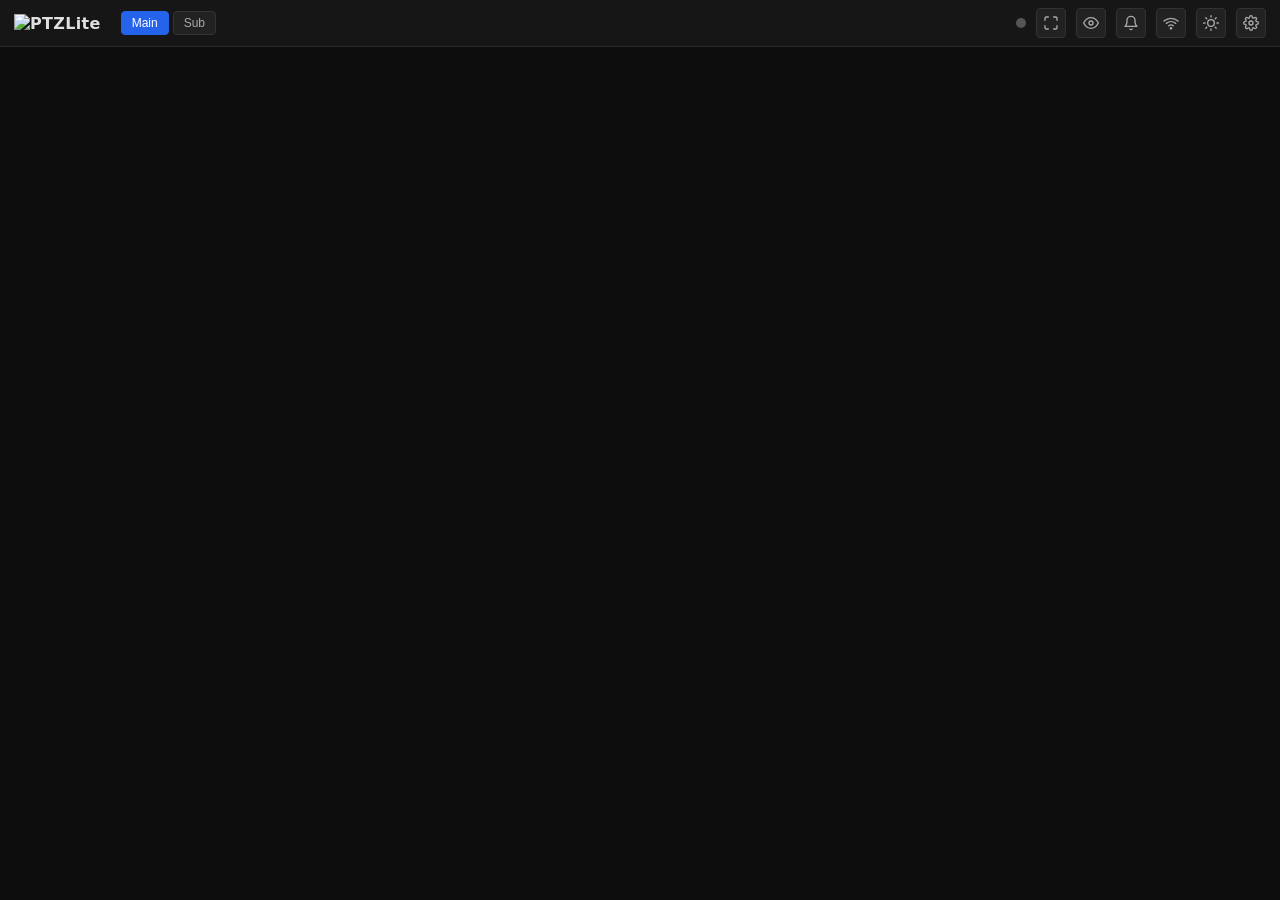
==== commit 4f848404: "UX: error toasts, inline preset save, detection chime + alert chip, stay signed in - Every camera co" ====
--- a/static/index.html
+++ b/static/index.html
@@ -94,7 +94,7 @@
     }
     #nav-btns select:focus { border-color: #2563eb; }
 
-    #settings-btn, #theme-btn, #fullscreen-grid-btn, #labels-btn, #keeplive-btn {
+    #settings-btn, #theme-btn, #fullscreen-grid-btn, #labels-btn, #keeplive-btn, #chime-btn {
       display: flex; align-items: center; justify-content: center;
       width: 30px; height: 30px;
       background: var(--surface2); border: 1px solid var(--border2); border-radius: 4px;
@@ -102,8 +102,16 @@
       transition: background 0.15s, color 0.15s;
     }
     #settings-btn:hover, #theme-btn:hover,
-    #fullscreen-grid-btn:hover, #labels-btn:hover, #keeplive-btn:hover { background: #2563eb; color: #fff; border-color: #2563eb; }
-    #keeplive-btn.active { background: #2563eb; color: #fff; border-color: #2563eb; }
+    #fullscreen-grid-btn:hover, #labels-btn:hover, #keeplive-btn:hover, #chime-btn:hover { background: #2563eb; color: #fff; border-color: #2563eb; }
+    #keeplive-btn.active, #chime-btn.active { background: #2563eb; color: #fff; border-color: #2563eb; }
+    #alert-chip {
+      display: none; align-items: center; gap: 6px; max-width: 320px;
+      background: rgba(239,68,68,.92); color: #fff; border: none; border-radius: 4px;
+      font-size: 0.75rem; font-weight: 700; padding: 0 10px; height: 30px; cursor: pointer;
+      white-space: nowrap; overflow: hidden; text-overflow: ellipsis;
+      animation: detect-pulse 1.2s ease-in-out infinite;
+    }
+    #alert-chip.show { display: flex; }
 
     #grid {
       flex: 1;
@@ -273,6 +281,26 @@
     }
     .ctrl-mini:hover { color: #fff; border-color: #fff; }
     .ctrl-note { color: #93a3b8; font-size: 0.7rem; }
+    .ctrl-input {
+      flex: 1; min-width: 0; background: #1f2937; color: #e6eefc;
+      border: 1px solid rgba(255,255,255,.18); border-radius: 5px;
+      font-size: 0.72rem; padding: 4px 7px;
+    }
+    .ctrl-input:focus { outline: none; border-color: #2563eb; }
+
+    /* Toasts (error / success feedback) */
+    .toast-host {
+      position: fixed; bottom: 48px; left: 50%; transform: translateX(-50%);
+      z-index: 2000; display: flex; flex-direction: column; gap: 6px;
+      align-items: center; pointer-events: none;
+    }
+    .toast {
+      background: rgba(127,29,29,.95); color: #fff; font-size: 0.8rem;
+      padding: 8px 14px; border-radius: 6px; max-width: 90vw;
+      box-shadow: 0 4px 14px rgba(0,0,0,.4); transition: opacity 0.4s;
+    }
+    .toast.ok { background: rgba(21,128,61,.95); }
+    .toast.out { opacity: 0; }
     .ctrl-seg {
       background: #374151; border: none; color: #cbd5e1;
       font-size: 0.68rem; font-weight: 600; padding: 3px 8px;
@@ -652,6 +680,10 @@
   <button id="labels-btn" title="Hide camera labels" onclick="toggleLabels()" style="display:flex;align-items:center;justify-content:center;width:30px;height:30px;background:var(--surface2);border:1px solid var(--border2);border-radius:4px;color:var(--text-btn);cursor:pointer;transition:background 0.15s,color 0.15s;">
     <svg width="16" height="16" viewBox="0 0 24 24" fill="none" stroke="currentColor" stroke-width="2" stroke-linecap="round" stroke-linejoin="round"><path d="M1 12s4-8 11-8 11 8 11 8-4 8-11 8-11-8-11-8z"/><circle cx="12" cy="12" r="3"/></svg>
   </button>
+  <button id="alert-chip" title="Cameras detecting a person/vehicle — click to view" onclick="_jumpToAlert()"></button>
+  <button id="chime-btn" title="Play a chime when a camera sees a person or vehicle" onclick="toggleChime()">
+    <svg width="16" height="16" viewBox="0 0 24 24" fill="none" stroke="currentColor" stroke-width="2" stroke-linecap="round" stroke-linejoin="round"><path d="M18 8A6 6 0 0 0 6 8c0 7-3 9-3 9h18s-3-2-3-9"/><path d="M13.73 21a2 2 0 0 1-3.46 0"/></svg>
+  </button>
   <button id="keeplive-btn" title="Keep streams live when tab is hidden" onclick="toggleKeepLive()">
     <svg width="16" height="16" viewBox="0 0 24 24" fill="none" stroke="currentColor" stroke-width="2" stroke-linecap="round" stroke-linejoin="round"><path d="M5 12.55a11 11 0 0 1 14.08 0"/><path d="M1.42 9a16 16 0 0 1 21.16 0"/><path d="M8.53 16.11a6 6 0 0 1 6.95 0"/><circle cx="12" cy="20" r="1" fill="currentColor"/></svg>
   </button>
@@ -715,10 +747,13 @@
 // ── Stream state ─────────────────────────────────────────────────────────────
 
 let activeStream = 'main';
-let go2rtcPort   = 1984;
+
+// Streams go through PTZLite's authenticated /go2rtc/ws proxy (same origin as
+// the page), never straight to go2rtc — which is bound to localhost only.
+function _wsBase() { return `${location.protocol === 'https:' ? 'wss' : 'ws'}://${location.host}`; }
 
 function streamSrc(camId) {
-  return `ws://${location.hostname}:${go2rtcPort}/api/ws?src=${camId}_${activeStream}`;
+  return `${_wsBase()}/go2rtc/ws?src=${camId}_${activeStream}`;
 }
 
 function setStream(stream) {
@@ -833,36 +868,120 @@
   _startDetectionPolling();
 }
 
-// ── Live detection poller ─────────────────────────────────────────────────────
-// Polls /detect/states (all Reolink cameras in one request) and glows / badges
-// any card whose camera is actively seeing a person/vehicle/motion.
-let _detectPollTimer = null;
+// ── Live detection ────────────────────────────────────────────────────────────
+// The server runs one batched poller and pushes the full state map over SSE
+// whenever it changes. We drop the connection while the tab is hidden, which
+// lets the server stop polling the NVR when nobody is watching.
+let _detectSource = null;
+let _detectStates = {};
 const _DETECT_LABELS = { people: 'Person', vehicle: 'Vehicle', dog_cat: 'Animal', face: 'Face', package: 'Package' };
-function _startDetectionPolling() {
-  if (_detectPollTimer) return;
-  const poll = async () => {
-    if (document.hidden) return;
-    let states;
-    try { states = await fetch('/detect/states').then(r => r.json()); } catch { return; }
-    document.querySelectorAll('.cam-wrap[data-cam-id]').forEach(wrap => {
-      const s = states[wrap.dataset.camId];
-      const badge = wrap.querySelector('.detect-badge');
-      const ai = s && s.alerts && s.alerts.length;
-      if (!s || (!ai && !s.motion)) {
-        wrap.classList.remove('alerting', 'ai');
-        return;
-      }
-      wrap.classList.add('alerting');
-      wrap.classList.toggle('ai', !!ai);
-      if (badge) {
-        badge.classList.toggle('motion', !ai);
-        badge.textContent = ai ? s.alerts.map(t => _DETECT_LABELS[t] || t).join(' · ') : 'Motion';
-      }
+
+function _applyDetection() {
+  document.querySelectorAll('.cam-wrap[data-cam-id]').forEach(wrap => {
+    const s = _detectStates[wrap.dataset.camId];
+    const badge = wrap.querySelector('.detect-badge');
+    const ai = s && s.alerts && s.alerts.length;
+    if (!s || (!ai && !s.motion)) {
+      wrap.classList.remove('alerting', 'ai');
+      return;
+    }
+    wrap.classList.add('alerting');
+    wrap.classList.toggle('ai', !!ai);
+    if (badge) {
+      badge.classList.toggle('motion', !ai);
+      badge.textContent = ai ? s.alerts.map(t => _DETECT_LABELS[t] || t).join(' · ') : 'Motion';
+    }
+  });
+}
+
+function _connectDetection() {
+  if (_detectSource || document.hidden) return;
+  _detectSource = new EventSource('/detect/stream');
+  _detectSource.onmessage = e => {
+    const prev = _detectStates;
+    try { _detectStates = JSON.parse(e.data) || {}; } catch { return; }
+    _applyDetection();
+    _onDetectionChange(prev, _detectStates);
+  };
+  // EventSource reconnects by itself after network blips.
+}
+
+// ── Alerts: chime + header chip ───────────────────────────────────────────────
+let _chimeOn = localStorage.getItem('chime') === '1';
+let _audioCtx = null;
+const _aiAlerting = s => !!(s && s.alerts && s.alerts.length);
+
+function toggleChime() {
+  _chimeOn = !_chimeOn;
+  localStorage.setItem('chime', _chimeOn ? '1' : '0');
+  _syncChimeBtn();
+  if (_chimeOn) _playChime();   // the click unlocks audio and previews the sound
+}
+
+function _syncChimeBtn() {
+  const b = document.getElementById('chime-btn');
+  if (!b) return;
+  b.classList.toggle('active', _chimeOn);
+  b.title = _chimeOn ? 'Detection chime on (click to mute)'
+                     : 'Play a chime when a camera sees a person or vehicle';
+}
+
+function _playChime() {
+  try {
+    _audioCtx = _audioCtx || new (window.AudioContext || window.webkitAudioContext)();
+    const t0 = _audioCtx.currentTime;
+    [880, 1320].forEach((f, i) => {            // short two-tone "ding-dong"
+      const o = _audioCtx.createOscillator(), g = _audioCtx.createGain();
+      o.frequency.value = f; o.type = 'sine';
+      g.gain.setValueAtTime(0.0001, t0 + i * 0.18);
+      g.gain.exponentialRampToValueAtTime(0.25, t0 + i * 0.18 + 0.02);
+      g.gain.exponentialRampToValueAtTime(0.0001, t0 + i * 0.18 + 0.35);
+      o.connect(g).connect(_audioCtx.destination);
+      o.start(t0 + i * 0.18); o.stop(t0 + i * 0.18 + 0.4);
     });
-  };
-  _detectPollTimer = setInterval(poll, 3000);
-  poll();
-}
+  } catch { /* audio unavailable */ }
+}
+
+function _camName(id) { return (_cameras.find(c => c.id === id) || {}).name || id; }
+
+function _onDetectionChange(prev, next) {
+  const alerting = Object.keys(next).filter(id => _aiAlerting(next[id]));
+  const fresh = alerting.filter(id => !_aiAlerting(prev[id]));
+  if (fresh.length && _chimeOn) _playChime();
+  const chip = document.getElementById('alert-chip');
+  if (!chip) return;
+  chip.classList.toggle('show', alerting.length > 0);
+  chip.textContent = alerting.length ? '● ' + alerting.map(_camName).join(', ') : '';
+  chip.dataset.cam = alerting[0] || '';
+}
+
+// Click the chip: go to the page holding the first alerting camera and fullscreen it.
+function _jumpToAlert() {
+  const camId = document.getElementById('alert-chip').dataset.cam;
+  if (!camId) return;
+  if (_useNamedPages) {
+    const gi = _pageGroups.findIndex(g => g.cameras.some(c => c.id === camId));
+    if (gi >= 0) _groupIdx = gi;
+  }
+  const idx = currentCamList().findIndex(c => c.id === camId);
+  if (idx >= 0) _page = Math.floor(idx / perPage());
+  renderGrid();
+  const wrap = document.querySelector(`.cam-wrap[data-cam-id="${CSS.escape(camId)}"]`);
+  if (wrap) _enterCamFullscreen(wrap);
+}
+
+function _disconnectDetection() {
+  if (_detectSource) { _detectSource.close(); _detectSource = null; }
+}
+
+function _startDetectionPolling() {   // called after every grid render
+  _connectDetection();
+  _applyDetection();                  // re-badge freshly built cards immediately
+}
+
+document.addEventListener('visibilitychange', () => {
+  if (document.hidden) _disconnectDetection(); else _connectDetection();
+});
 
 function setLayout(layout) {
   _layout = layout;
@@ -1477,10 +1596,7 @@
       const res = await _calibrateAxisAuto(camId, fov, vid, axis, state, setMsg);
       if (state.cancel || !res) break;
       if (res.error) { out.push(res.error); continue; }
-      await fetch(`/ptz/${camId}/set_axis_cal`, {
-        method: 'POST', headers: { 'Content-Type': 'application/json' },
-        body: JSON.stringify({ axis, dps: res.dps }),
-      }).catch(() => {});
+      await _postJSON(`/ptz/${camId}/set_axis_cal`, { axis, dps: res.dps }, `Saving ${axis} calibration`);
       out.push(`${axis} ${res.dps.toFixed(1)}°/s${res.quality === 'rough' ? ' (rough)' : ''}`);
     }
   } catch (err) {
@@ -1537,6 +1653,42 @@
   }
 }
 
+// ── Feedback: toasts + POST helper ─────────────────────────────────────────────
+// Toasts attach to the fullscreen element when one is active (otherwise they'd be
+// invisible behind it).
+function _toast(msg, ok = false) {
+  const parent = document.fullscreenElement || document.webkitFullscreenElement || document.body;
+  let host = parent.querySelector(':scope > .toast-host');
+  if (!host) { host = document.createElement('div'); host.className = 'toast-host'; parent.appendChild(host); }
+  const t = document.createElement('div');
+  t.className = 'toast' + (ok ? ' ok' : '');
+  t.textContent = msg;
+  host.appendChild(t);
+  setTimeout(() => t.classList.add('out'), 3800);
+  setTimeout(() => t.remove(), 4300);
+}
+
+// POST JSON; never throws. On failure shows "<what> failed: <reason>" using the
+// server's own message, and returns {ok:false}.
+async function _postJSON(url, body, what) {
+  try {
+    const res = await fetch(url, {
+      method: 'POST', headers: { 'Content-Type': 'application/json' },
+      body: JSON.stringify(body ?? {}),
+    });
+    let data = {};
+    try { data = await res.json(); } catch { /* non-JSON body */ }
+    if (res.ok && data.ok !== false) return { ...data, ok: true };
+    let why = data.detail || data.error;
+    if (!why) why = res.ok ? 'the camera rejected the command' : `server error ${res.status}`;
+    if (what) _toast(`${what} failed: ${typeof why === 'string' ? why : JSON.stringify(why)}`);
+    return { ...data, ok: false };
+  } catch {
+    if (what) _toast(`${what} failed: PTZLite server unreachable`);
+    return { ok: false };
+  }
+}
+
 // ── Camera controls popover: absolute zoom, auto-track, guard (Reolink) ────────
 // State is fetched lazily when the panel opens (each GET hits the NVR), so the
 // grid load isn't slowed. Unsupported features are simply omitted.
@@ -1572,10 +1724,7 @@
     val.textContent = pct() + '%';
     slider.addEventListener('input', () => { val.textContent = pct() + '%'; });
     slider.addEventListener('change', () => {
-      fetch(`/zoom/${cam.id}/pos`, {
-        method: 'POST', headers: { 'Content-Type': 'application/json' },
-        body: JSON.stringify({ pos: Number(slider.value) }),
-      }).catch(() => {});
+      _postJSON(`/zoom/${cam.id}/pos`, { pos: Number(slider.value) }, 'Zoom');
     });
     head.appendChild(lab); head.appendChild(val);
     box.appendChild(head); box.appendChild(slider);
@@ -1592,10 +1741,7 @@
     tog.addEventListener('click', async () => {
       const want = !tog.classList.contains('on');
       tog.disabled = true;
-      const r = await fetch(url, {
-        method: 'POST', headers: { 'Content-Type': 'application/json' },
-        body: JSON.stringify({ enable: want }),
-      }).then(res => res.json()).catch(() => null);
+      const r = await _postJSON(url, { enable: want }, labelText);
       tog.disabled = false;
       const on = (r && r.ok) ? want : tog.classList.contains('on');
       tog.classList.toggle('on', on);
@@ -1622,10 +1768,7 @@
     setBtn.title = 'Save the current view as the guard position';
     setBtn.addEventListener('click', async () => {
       setBtn.disabled = true; setBtn.textContent = 'Saving…';
-      const r = await fetch(`/guard/${cam.id}`, {
-        method: 'POST', headers: { 'Content-Type': 'application/json' },
-        body: JSON.stringify({ save_pos: true, enable: true }),
-      }).then(res => res.json()).catch(() => null);
+      const r = await _postJSON(`/guard/${cam.id}`, { save_pos: true, enable: true }, 'Guard position');
       setBtn.disabled = false;
       setBtn.textContent = (r && r.ok) ? 'Saved ✓' : 'Failed';
       if (r && r.ok) { tog.classList.add('on'); tog.textContent = 'On'; note.textContent = `Returns after ${guard.timeout}s`; }
@@ -1646,16 +1789,11 @@
     tog.textContent = light.white.on ? 'On' : 'Off';
     const slider = document.createElement('input');
     slider.type = 'range'; slider.min = 0; slider.max = 100; slider.value = light.white.bright;
-    const postWhite = (body) => fetch(`/light/${cam.id}/white`, {
-      method: 'POST', headers: { 'Content-Type': 'application/json' }, body: JSON.stringify(body),
-    }).catch(() => {});
+    const postWhite = (body) => _postJSON(`/light/${cam.id}/white`, body, 'Floodlight');
     tog.addEventListener('click', async () => {
       const want = !tog.classList.contains('on');
       tog.disabled = true;
-      const r = await fetch(`/light/${cam.id}/white`, {
-        method: 'POST', headers: { 'Content-Type': 'application/json' },
-        body: JSON.stringify({ enable: want, bright: Number(slider.value) }),
-      }).then(res => res.json()).catch(() => null);
+      const r = await postWhite({ enable: want, bright: Number(slider.value) });
       tog.disabled = false;
       const on = (r && r.ok) ? want : tog.classList.contains('on');
       tog.classList.toggle('on', on); tog.textContent = on ? 'On' : 'Off';
@@ -1678,10 +1816,7 @@
       b.className = 'ctrl-seg' + (light.ir.state === st ? ' on' : '');
       b.textContent = st;
       b.addEventListener('click', async () => {
-        const r = await fetch(`/light/${cam.id}/ir`, {
-          method: 'POST', headers: { 'Content-Type': 'application/json' },
-          body: JSON.stringify({ state: st }),
-        }).then(res => res.json()).catch(() => null);
+        const r = await _postJSON(`/light/${cam.id}/ir`, { state: st }, 'Night vision');
         if (r && r.ok) seg.querySelectorAll('.ctrl-seg').forEach(x => x.classList.toggle('on', x === b));
       });
       seg.appendChild(b);
@@ -1697,9 +1832,7 @@
     const btn = document.createElement('button');
     btn.className = 'ctrl-tog'; btn.textContent = 'Hold';
     btn.title = 'Hold to sound the siren';
-    const fire = (on) => fetch(`/siren/${cam.id}`, {
-      method: 'POST', headers: { 'Content-Type': 'application/json' }, body: JSON.stringify({ on }),
-    }).catch(() => {});
+    const fire = (on) => _postJSON(`/siren/${cam.id}`, { on }, on ? 'Siren' : null);
     const start = e => { e.preventDefault(); btn.classList.add('on'); fire(true); };
     const stop  = () => { btn.classList.remove('on'); fire(false); };
     btn.addEventListener('mousedown', start);
@@ -1744,34 +1877,32 @@
     const pTog = document.createElement('button'); pTog.className = 'ctrl-tog'; pTog.textContent = 'Off';
     pTog.addEventListener('click', async () => {
       const want = !pTog.classList.contains('on');
-      const r = await fetch(`/patrol/${cam.id}`, {
-        method: 'POST', headers: { 'Content-Type': 'application/json' },
-        body: JSON.stringify({ start: want }),
-      }).then(res => res.json()).catch(() => null);
+      const r = await _postJSON(`/patrol/${cam.id}`, { start: want }, 'Cruise');
       const on = (r && r.ok) ? want : pTog.classList.contains('on');
       pTog.classList.toggle('on', on); pTog.textContent = on ? 'On' : 'Off';
     });
     pRow.appendChild(pLab); pRow.appendChild(pTog);
     more.appendChild(pRow);
 
-    // Save current view as a preset
+    // Save current view as a preset: name it inline; the server picks the next free slot.
     const sRow = document.createElement('div'); sRow.className = 'ctrl-row';
-    const sLab = document.createElement('label'); sLab.textContent = 'Save preset';
-    const sBtn = document.createElement('button'); sBtn.className = 'ctrl-mini'; sBtn.textContent = 'Save here';
-    sBtn.addEventListener('click', async () => {
-      const name = prompt('Preset name:', '');
-      if (name === null) return;
-      const id = parseInt(prompt('Preset slot number (0-63):', '10'), 10);
-      if (Number.isNaN(id)) return;
+    const sName = document.createElement('input');
+    sName.type = 'text'; sName.className = 'ctrl-input'; sName.maxLength = 31;
+    sName.placeholder = 'New preset name';
+    const sBtn = document.createElement('button'); sBtn.className = 'ctrl-mini'; sBtn.textContent = 'Save';
+    const savePreset = async () => {
       sBtn.disabled = true; sBtn.textContent = 'Saving…';
-      const r = await fetch(`/preset/${cam.id}/save`, {
-        method: 'POST', headers: { 'Content-Type': 'application/json' },
-        body: JSON.stringify({ id, name }),
-      }).then(res => res.json()).catch(() => null);
-      sBtn.disabled = false; sBtn.textContent = (r && r.ok) ? 'Saved ✓' : 'Failed';
-      setTimeout(() => { sBtn.textContent = 'Save here'; }, 1500);
-    });
-    sRow.appendChild(sLab); sRow.appendChild(sBtn);
+      const r = await _postJSON(`/preset/${cam.id}/save`, { name: sName.value.trim() }, 'Save preset');
+      sBtn.disabled = false; sBtn.textContent = 'Save';
+      if (r.ok) {
+        _toast(`Saved "${r.name}" (slot ${r.id})`, true);
+        sName.value = '';
+        _loadPresetButtons(cam, wrap);
+      }
+    };
+    sBtn.addEventListener('click', savePreset);
+    sName.addEventListener('keydown', e => { e.stopPropagation(); if (e.key === 'Enter') savePreset(); });
+    sRow.appendChild(sName); sRow.appendChild(sBtn);
     more.appendChild(sRow);
 
     panel.appendChild(moreBtn);
@@ -1800,7 +1931,7 @@
   el.background = true;           // stay connected while hidden
   el.style.display = 'none';
   document.body.appendChild(el);
-  el.src = `ws://${location.hostname}:${go2rtcPort}/api/ws?src=${cam.id}_talk`;
+  el.src = `${_wsBase()}/go2rtc/ws?src=${cam.id}_talk`;
   _talkEls[cam.id] = el;
   btn.classList.add('on');
   btn.textContent = '● Talking (tap to stop)';
@@ -2016,7 +2147,7 @@
 // Called on fullscreen entry and after each toggle click.
 function _syncFsToggle(toggle, vs) {
   const camId   = vs.dataset.camId;
-  const mainSrc = `ws://${location.hostname}:${go2rtcPort}/api/ws?src=${camId}_main`;
+  const mainSrc = `${_wsBase()}/go2rtc/ws?src=${camId}_main`;
   const onMain  = vs.wsURL === mainSrc;
   toggle.querySelector('.fs-main-btn').classList.toggle('active',  onMain);
   toggle.querySelector('.fs-sub-btn' ).classList.toggle('active', !onMain);
@@ -2268,7 +2399,7 @@
   fsMainBtn.textContent = 'Main';
   fsMainBtn.addEventListener('click', e => {
     e.stopPropagation();
-    const src = `ws://${location.hostname}:${go2rtcPort}/api/ws?src=${cam.id}_main`;
+    const src = `${_wsBase()}/go2rtc/ws?src=${cam.id}_main`;
     if (vs.wsURL === src) return;
     _switchVideoStream(vs, src);
     fsMainBtn.classList.add('active');
@@ -2280,7 +2411,7 @@
   fsSubBtn.textContent = 'Sub';
   fsSubBtn.addEventListener('click', e => {
     e.stopPropagation();
-    const src = `ws://${location.hostname}:${go2rtcPort}/api/ws?src=${cam.id}_sub`;
+    const src = `${_wsBase()}/go2rtc/ws?src=${cam.id}_sub`;
     if (vs.wsURL === src) return;
     _switchVideoStream(vs, src);
     fsSubBtn.classList.add('active');
@@ -2405,24 +2536,29 @@
   wrap.appendChild(bar);
 
   // ── Right: presets (loaded async, appended after the icon buttons) ──
-  async function clickPreset(btn, camId, presetId) {
+  _loadPresetButtons(cam, wrap);
+}
+
+// (Re)load the preset buttons in a card's preset bar; also called after saving one.
+function _loadPresetButtons(cam, wrap) {
+  const bar = wrap.querySelector('.preset-bar');
+  if (!bar) return;
+  async function clickPreset(btn, presetId, label) {
     btn.classList.remove('failed');
-    try {
-      const data = await fetch(`/preset/${camId}/${presetId}`, { method: 'POST' }).then(r => r.json());
-      if (data.ok) return;
-    } catch { /* fall through to fail flash */ }
+    const r = await _postJSON(`/preset/${cam.id}/${presetId}`, {}, `Preset "${label}"`);
+    if (r.ok) return;
     void btn.offsetWidth;
     btn.classList.add('failed');
     btn.addEventListener('animationend', () => btn.classList.remove('failed'), { once: true });
   }
-
   fetch(`/presets/${cam.id}`).then(r => r.json()).then(presets => {
+    bar.querySelectorAll('.preset-btn').forEach(b => b.remove());
     (presets || []).slice(0, 4).forEach(p => {
       const btn = document.createElement('button');
       btn.className = 'preset-btn';
       btn.textContent = p.name;
       btn.title = `Go to preset: ${p.name}`;
-      btn.addEventListener('click', e => { e.stopPropagation(); clickPreset(btn, cam.id, p.id); });
+      btn.addEventListener('click', e => { e.stopPropagation(); clickPreset(btn, p.id, p.name); });
       bar.appendChild(btn);
     });
     if (cam.monitor_preset != null) {
@@ -2430,7 +2566,7 @@
       btn.className = 'preset-btn monitor';
       btn.textContent = 'Monitor';
       btn.title = 'Return to monitor position';
-      btn.addEventListener('click', e => { e.stopPropagation(); clickPreset(btn, cam.id, cam.monitor_preset); });
+      btn.addEventListener('click', e => { e.stopPropagation(); clickPreset(btn, cam.monitor_preset, 'Monitor'); });
       bar.appendChild(btn);
     }
   }).catch(() => {});
@@ -2597,7 +2733,6 @@
   const cameras = await camResp.json();
   const n = cameras.length;
 
-  if (n > 0) go2rtcPort = cameras[0].go2rtc_port;
   document.getElementById('cam-count').textContent = `${n} camera${n !== 1 ? 's' : ''}`;
 
   // Build layout buttons
@@ -2628,6 +2763,7 @@
     if (btn) { btn.title = 'Show camera labels'; btn.style.opacity = '0.5'; }
   }
 
+  _syncChimeBtn();
   _keepLive = localStorage.getItem('keepLive') === '1';
   if (_keepLive) {
     const btn = document.getElementById('keeplive-btn');
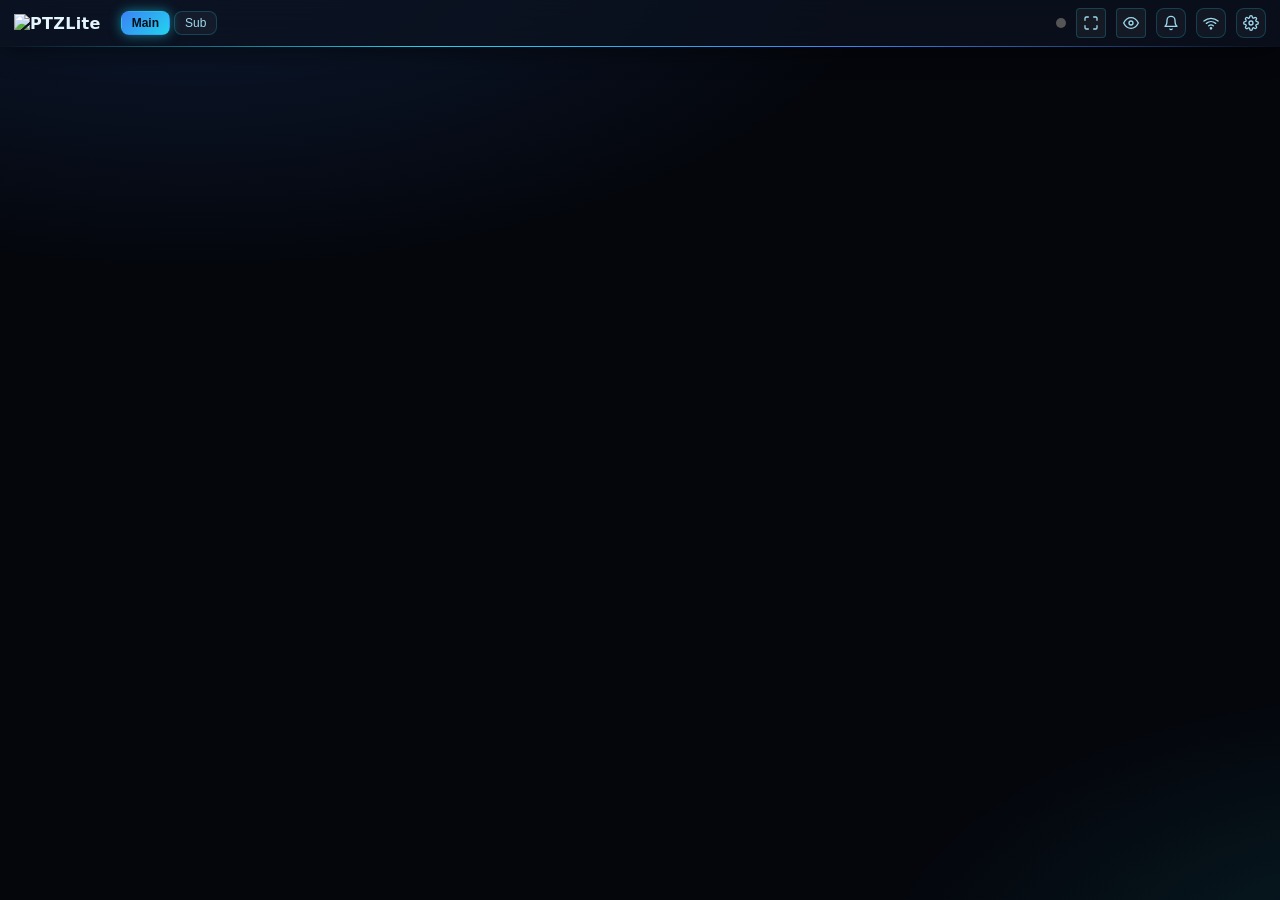
==== commit 83b95601: "Skins: Command Centre (default), Aurora, Tactical, plus Classic; picker in Settings > Appearance Eac" ====
--- a/static/index.html
+++ b/static/index.html
@@ -10,640 +10,20 @@
     import { VideoRTC } from '/video-rtc.js';
     customElements.define('video-rtc', VideoRTC);
   </script>
-  <style>
-    :root {
-      --bg:         #0d0d0d;
-      --surface:    #161616;
-      --surface2:   #222;
-      --border:     #2a2a2a;
-      --border2:    #333;
-      --text:       #e0e0e0;
-      --text-muted: #666;
-      --text-btn:   #aaa;
-      --cam-bg:     #111;
-    }
-    .light {
-      --bg:         #f2f4f7;
-      --surface:    #ffffff;
-      --surface2:   #e8eaed;
-      --border:     #d4d8de;
-      --border2:    #c0c5cc;
-      --text:       #1a1a1a;
-      --text-muted: #888;
-      --text-btn:   #555;
-      --cam-bg:     #d8dce2;
-    }
-
-    *, *::before, *::after { box-sizing: border-box; margin: 0; padding: 0; }
-
-    body {
-      background: var(--bg);
-      color: var(--text);
-      font-family: system-ui, -apple-system, sans-serif;
-      height: 100vh;
-      display: flex;
-      flex-direction: column;
-      overflow: hidden;
-    }
-
-    header {
-      display: flex;
-      align-items: center;
-      gap: 10px;
-      padding: 8px 14px;
-      background: var(--surface);
-      border-bottom: 1px solid var(--border);
-      flex-shrink: 0;
-    }
-
-    header h1 { font-size: 1rem; font-weight: 600; letter-spacing: 0.02em; }
-    #cam-count { font-size: 0.78rem; color: var(--text-muted); }
-
-    #stream-btns, #layout-btns, #nav-btns {
-      display: flex;
-      align-items: center;
-      gap: 4px;
-    }
-    #layout-btns { margin-left: auto; }
-
-    #stream-btns button,
-    #layout-btns button,
-    #nav-btns button {
-      background: var(--surface2);
-      border: 1px solid var(--border2);
-      color: var(--text-btn);
-      border-radius: 4px;
-      padding: 4px 10px;
-      font-size: 0.75rem;
-      cursor: pointer;
-      transition: background 0.15s, color 0.15s;
-    }
-    #stream-btns button:hover,   #stream-btns button.active,
-    #layout-btns button:hover,   #layout-btns button.active,
-    #nav-btns button:hover { background: #2563eb; color: #fff; border-color: #2563eb; }
-
-    #nav-btns button:disabled { opacity: 0.3; cursor: default; pointer-events: none; }
-    #nav-btns button { padding: 4px 8px; }
-    #nav-btns button.active { background: #2563eb; color: #fff; border-color: #2563eb; }
-    #page-info { font-size: 0.72rem; color: var(--text-muted); min-width: 36px; text-align: center; }
-    #nav-btns select {
-      background: var(--surface2); border: 1px solid var(--border2);
-      color: var(--text-btn); border-radius: 4px;
-      padding: 4px 8px; font-size: 0.75rem; cursor: pointer; outline: none;
-      max-width: 160px;
-    }
-    #nav-btns select:focus { border-color: #2563eb; }
-
-    #settings-btn, #theme-btn, #fullscreen-grid-btn, #labels-btn, #keeplive-btn, #chime-btn {
-      display: flex; align-items: center; justify-content: center;
-      width: 30px; height: 30px;
-      background: var(--surface2); border: 1px solid var(--border2); border-radius: 4px;
-      color: var(--text-btn); text-decoration: none; cursor: pointer;
-      transition: background 0.15s, color 0.15s;
-    }
-    #settings-btn:hover, #theme-btn:hover,
-    #fullscreen-grid-btn:hover, #labels-btn:hover, #keeplive-btn:hover, #chime-btn:hover { background: #2563eb; color: #fff; border-color: #2563eb; }
-    #keeplive-btn.active, #chime-btn.active { background: #2563eb; color: #fff; border-color: #2563eb; }
-    #alert-chip {
-      display: none; align-items: center; gap: 6px; max-width: 320px;
-      background: rgba(239,68,68,.92); color: #fff; border: none; border-radius: 4px;
-      font-size: 0.75rem; font-weight: 700; padding: 0 10px; height: 30px; cursor: pointer;
-      white-space: nowrap; overflow: hidden; text-overflow: ellipsis;
-      animation: detect-pulse 1.2s ease-in-out infinite;
-    }
-    #alert-chip.show { display: flex; }
-
-    #grid {
-      flex: 1;
-      display: grid;
-      gap: 3px;
-      padding: 3px;
-      overflow: hidden;
-    }
-
-    .cam-wrap {
-      position: relative;
-      background: var(--cam-bg);
-      border-radius: 4px;
-      overflow: hidden;
-      display: flex;
-      align-items: center;
-      justify-content: center;
-      min-width: 0;
-      min-height: 0;
-    }
-
-    .cam-wrap video-rtc {
-      width: 100%;
-      height: 100%;
-      display: block;
-      background: var(--cam-bg);
-    }
-    .cam-wrap video-rtc video {
-      width: 100%;
-      height: 100%;
-      object-fit: contain;
-    }
-    .cam-crop video-rtc video {
-      object-fit: fill;
-    }
-    /* Hide video-rtc's own connection-status bars — we use monitorCard for offline detection */
-    .cam-wrap video-rtc > :not(video) { display: none !important; }
-    /* Nearest-neighbour scaling when digitally zoomed — gives blocky pixel look */
-    .cam-wrap.dz-pixelated video-rtc,
-    .cam-wrap.dz-pixelated video-rtc video {
-      image-rendering: pixelated;
-      image-rendering: crisp-edges;
-    }
-
-    /* Fullscreen mode */
-    .cam-wrap:fullscreen         { background: #000; }
-    .cam-wrap:-webkit-full-screen { background: #000; }
-    .cam-wrap:fullscreen video-rtc,
-    .cam-wrap:-webkit-full-screen video-rtc { width: 100vw; height: 100vh; }
-
-    /* Fullscreen grid — hide browser chrome */
-    :fullscreen header, :-webkit-full-screen header { display: none !important; }
-
-    .cam-label {
-      position: absolute;
-      top: 7px; left: 9px;
-      background: rgba(0,0,0,.65);
-      backdrop-filter: blur(4px);
-      color: #eee;
-      font-size: 0.72rem;
-      font-weight: 500;
-      padding: 3px 8px;
-      border-radius: 4px;
-      pointer-events: none;
-      user-select: none;
-      z-index: 2;
-    }
-
-    .ptz-badge {
-      position: absolute;
-      top: 7px; right: 44px;
-      background: #2563eb; color: #fff;
-      font-size: 0.65rem; font-weight: 700; letter-spacing: 0.08em;
-      padding: 3px 7px; border-radius: 4px;
-      pointer-events: none;
-      z-index: 2;
-    }
-
-    /* Fullscreen button — top-right of every card, visible on hover */
-    .fullscreen-btn {
-      position: absolute;
-      top: 7px; right: 9px;
-      z-index: 8;
-      background: rgba(0,0,0,.65);
-      backdrop-filter: blur(4px);
-      border: 1px solid rgba(255,255,255,.15);
-      border-radius: 4px;
-      color: #aaa;
-      cursor: pointer;
-      width: 26px; height: 26px;
-      display: flex; align-items: center; justify-content: center;
-      padding: 0;
-      opacity: 0;
-      transition: opacity 0.15s, color 0.15s;
-    }
-    .cam-wrap:hover .fullscreen-btn       { opacity: 1; }
-    .cam-wrap:fullscreen .fullscreen-btn,
-    .cam-wrap:-webkit-full-screen .fullscreen-btn { opacity: 1; }
-    .fullscreen-btn:hover { color: #fff; border-color: rgba(255,255,255,.4); }
-
-    /* Calibrate-aim and controls buttons — icon buttons that live in the preset bar */
-    .calib-btn, .ctrl-btn {
-      background: rgba(0,0,0,.65);
-      backdrop-filter: blur(4px);
-      border: 1px solid rgba(255,255,255,.15);
-      border-radius: 4px;
-      color: #bbb;
-      cursor: pointer;
-      width: 27px; height: 23px;
-      display: inline-flex; align-items: center; justify-content: center;
-      padding: 0;
-      flex: 0 0 auto;
-      pointer-events: all;
-      transition: background 0.15s, color 0.15s;
-    }
-    .calib-btn:hover, .ctrl-btn:hover { color: #fff; border-color: rgba(255,255,255,.4); }
-    .calib-btn.active, .ctrl-btn.active { color: #fff; background: #2563eb; border-color: #2563eb; }
-
-    /* Calibration banner — top-centre instructions while calibrating a camera */
-    .calib-banner {
-      position: absolute;
-      top: 10px; left: 50%; transform: translateX(-50%);
-      z-index: 9;
-      max-width: 92%;
-      display: flex; align-items: center; gap: 12px;
-      background: rgba(8,12,20,.86);
-      backdrop-filter: blur(6px);
-      border: 1px solid rgba(96,165,250,.5);
-      border-radius: 8px;
-      padding: 8px 12px;
-      box-shadow: 0 4px 18px rgba(0,0,0,.45);
-    }
-    .calib-banner .calib-msg {
-      color: #e6eefc; font-size: 0.82rem; font-weight: 500; line-height: 1.3;
-    }
-    .calib-banner.busy .calib-msg { color: #93c5fd; }
-    .calib-banner .calib-done {
-      flex: 0 0 auto;
-      background: #2563eb; border: none; color: #fff;
-      font-size: 0.72rem; font-weight: 600;
-      padding: 4px 12px; border-radius: 5px; cursor: pointer;
-    }
-    .calib-banner .calib-done:hover { background: #1d4ed8; }
-
-    /* Camera controls popover — opens above the preset bar, near its button */
-    .ctrl-panel {
-      position: absolute; bottom: 40px; left: 9px; z-index: 9; width: 224px;
-      background: rgba(8,12,20,.93); backdrop-filter: blur(6px);
-      border: 1px solid rgba(96,165,250,.4); border-radius: 8px;
-      padding: 11px 12px; box-shadow: 0 6px 20px rgba(0,0,0,.5);
-      display: flex; flex-direction: column; gap: 11px;
-      font-size: 0.8rem; color: #e6eefc;
-    }
-    .ctrl-row { display: flex; align-items: center; justify-content: space-between; gap: 10px; }
-    .ctrl-row label { color: #cbd5e1; font-weight: 500; }
-    .ctrl-panel input[type=range] { width: 100%; accent-color: #2563eb; cursor: pointer; }
-    .ctrl-tog {
-      background: #374151; border: none; color: #e6eefc;
-      font-size: 0.72rem; font-weight: 600; padding: 4px 12px;
-      border-radius: 5px; cursor: pointer; min-width: 50px;
-    }
-    .ctrl-tog.on { background: #2563eb; color: #fff; }
-    .ctrl-tog:disabled { opacity: 0.5; cursor: default; }
-    .ctrl-mini {
-      background: none; border: 1px solid rgba(255,255,255,.25); color: #cbd5e1;
-      font-size: 0.68rem; padding: 3px 9px; border-radius: 5px; cursor: pointer;
-    }
-    .ctrl-mini:hover { color: #fff; border-color: #fff; }
-    .ctrl-note { color: #93a3b8; font-size: 0.7rem; }
-    .ctrl-input {
-      flex: 1; min-width: 0; background: #1f2937; color: #e6eefc;
-      border: 1px solid rgba(255,255,255,.18); border-radius: 5px;
-      font-size: 0.72rem; padding: 4px 7px;
-    }
-    .ctrl-input:focus { outline: none; border-color: #2563eb; }
-
-    /* Toasts (error / success feedback) */
-    .toast-host {
-      position: fixed; bottom: 48px; left: 50%; transform: translateX(-50%);
-      z-index: 2000; display: flex; flex-direction: column; gap: 6px;
-      align-items: center; pointer-events: none;
-    }
-    .toast {
-      background: rgba(127,29,29,.95); color: #fff; font-size: 0.8rem;
-      padding: 8px 14px; border-radius: 6px; max-width: 90vw;
-      box-shadow: 0 4px 14px rgba(0,0,0,.4); transition: opacity 0.4s;
-    }
-    .toast.ok { background: rgba(21,128,61,.95); }
-    .toast.out { opacity: 0; }
-    .ctrl-seg {
-      background: #374151; border: none; color: #cbd5e1;
-      font-size: 0.68rem; font-weight: 600; padding: 3px 8px;
-      border-radius: 4px; cursor: pointer;
-    }
-    .ctrl-seg.on { background: #2563eb; color: #fff; }
-    .ctrl-more {
-      background: none; border: 1px solid rgba(255,255,255,.18); color: #cbd5e1;
-      font-size: 0.72rem; font-weight: 600; padding: 4px 0; border-radius: 5px;
-      cursor: pointer; width: 100%;
-    }
-    .ctrl-more:hover { color: #fff; border-color: rgba(255,255,255,.4); }
-
-    /* Live detection alert — glowing border + badge on a camera that's detecting */
-    .cam-wrap.alerting { outline: 2px solid #f59e0b; outline-offset: -2px; }
-    .cam-wrap.alerting.ai { outline-color: #ef4444; }
-    .detect-badge {
-      position: absolute; top: 7px; left: 9px; z-index: 8;
-      display: none; align-items: center; gap: 5px;
-      background: rgba(239,68,68,.92); color: #fff;
-      font-size: 0.68rem; font-weight: 700; letter-spacing: 0.03em;
-      padding: 3px 9px; border-radius: 4px;
-      box-shadow: 0 2px 8px rgba(0,0,0,.4);
-      animation: detect-pulse 1.2s ease-in-out infinite;
-    }
-    .detect-badge.motion { background: rgba(245,158,11,.92); }
-    .cam-wrap.alerting .detect-badge { display: flex; }
-    @keyframes detect-pulse { 0%,100% { opacity: 1; } 50% { opacity: 0.55; } }
-
-    /* PTZ overlay */
-    .ptz-overlay {
-      position: absolute;
-      inset: 0;
-      cursor: crosshair;
-      z-index: 3;
-    }
-
-    .reticle {
-      position: absolute;
-      top: 50%; left: 50%;
-      width: 22px; height: 22px;
-      transform: translate(-50%, -50%);
-      pointer-events: none;
-      z-index: 4;
-    }
-    .reticle::before, .reticle::after {
-      content: '';
-      position: absolute;
-      background: rgba(255,255,255,0.35);
-    }
-    .reticle::before { width: 1px; height: 100%; left: 50%; }
-    .reticle::after  { height: 1px; width: 100%; top: 50%; }
-
-    .ripple {
-      position: absolute;
-      width: 36px; height: 36px;
-      border: 2px solid rgba(255,255,255,0.9);
-      border-radius: 50%;
-      pointer-events: none;
-      transform: translate(-50%, -50%) scale(0.3);
-      animation: ripple-out 0.45s ease-out forwards;
-      z-index: 5;
-    }
-    @keyframes ripple-out {
-      to { transform: translate(-50%, -50%) scale(1.8); opacity: 0; }
-    }
-
-    .preset-bar {
-      position: absolute;
-      bottom: 7px; left: 9px; right: 9px;
-      display: flex; gap: 4px; flex-wrap: wrap;
-      z-index: 5;
-      pointer-events: none;
-    }
-    .preset-btn {
-      background: rgba(0,0,0,.65);
-      backdrop-filter: blur(4px);
-      color: #ddd;
-      font-size: 0.65rem; font-weight: 600; letter-spacing: 0.04em;
-      padding: 3px 9px;
-      border: 1px solid rgba(255,255,255,.15);
-      border-radius: 4px;
-      cursor: pointer;
-      pointer-events: all;
-      transition: background 0.15s, color 0.15s;
-      white-space: nowrap;
-    }
-    .preset-btn:hover { background: rgba(37,99,235,.85); color: #fff; border-color: #2563eb; }
-    .preset-btn.monitor { border-color: rgba(250,204,21,.4); color: #fcd34d; }
-    .preset-btn.monitor:hover { background: rgba(161,98,7,.85); border-color: #ca8a04; }
-    .preset-btn.failed { animation: preset-fail 0.6s ease-out forwards; }
-    @keyframes preset-fail {
-      0%   { background: rgba(220,38,38,.85); border-color: #dc2626; color: #fff; }
-      100% { background: rgba(0,0,0,.65); border-color: rgba(255,255,255,.15); color: #ddd; }
-    }
-
-    .joystick-ring {
-      position: absolute;
-      width: 120px; height: 120px;
-      border: 2px solid rgba(255,255,255,0.3);
-      border-radius: 50%;
-      transform: translate(-50%, -50%);
-      pointer-events: none;
-      z-index: 6;
-      box-shadow: 0 0 0 1px rgba(0,0,0,0.25);
-    }
-    .joystick-knob {
-      position: absolute;
-      width: 20px; height: 20px;
-      background: rgba(255,255,255,0.85);
-      border-radius: 50%;
-      transform: translate(-50%, -50%);
-      pointer-events: none;
-      z-index: 7;
-      box-shadow: 0 2px 6px rgba(0,0,0,0.5);
-    }
-
-    /* go2rtc status dot */
-    #rtc-status {
-      width: 10px; height: 10px;
-      border-radius: 50%;
-      background: #555;
-      cursor: pointer;
-      flex-shrink: 0;
-      transition: background 0.4s;
-      title: 'Stream engine';
-    }
-    #rtc-status.ok  { background: #22c55e; }
-    #rtc-status.err { background: #ef4444; box-shadow: 0 0 6px #ef4444; }
-
-    /* ── Server-stopped full-page overlay ── */
-    #server-offline {
-      display: none;
-      position: fixed;
-      inset: 0;
-      z-index: 1000;
-      background: rgba(0,0,0,0.82);
-      backdrop-filter: blur(6px);
-      align-items: center;
-      justify-content: center;
-    }
-    #server-offline.visible { display: flex; }
-    #server-offline-card {
-      background: var(--surface);
-      border: 1px solid #dc2626;
-      border-radius: 12px;
-      padding: 36px 40px;
-      max-width: 380px;
-      width: 90%;
-      text-align: center;
-      box-shadow: 0 0 40px rgba(220,38,38,0.25);
-    }
-    #server-offline-card svg { color: #ef4444; margin-bottom: 16px; }
-    #server-offline-card h2 { font-size: 1.1rem; font-weight: 700; margin-bottom: 10px; }
-    #server-offline-card p  { font-size: 0.85rem; color: var(--text-muted); line-height: 1.6; margin-bottom: 22px; }
-    #server-offline-retry {
-      background: #1e3a5f; border: 1px solid #2563eb; color: #93c5fd;
-      border-radius: 6px; padding: 9px 24px; font-size: 0.85rem; font-weight: 600;
-      cursor: pointer; transition: background 0.15s;
-    }
-    #server-offline-retry:hover { background: #2563eb; color: #fff; }
-    #server-offline-status { font-size: 0.75rem; color: var(--text-muted); margin-top: 14px; min-height: 18px; }
-
-    /* Per-card stream-offline overlay */
-    .stream-offline {
-      position: absolute;
-      inset: 0;
-      display: flex;
-      flex-direction: column;
-      align-items: center;
-      justify-content: center;
-      background: rgba(0,0,0,0.55);
-      z-index: 9;
-      gap: 10px;
-      pointer-events: none;
-    }
-    .stream-offline span { color: #fca5a5; font-size: 0.78rem; font-weight: 600; letter-spacing: 0.03em; }
-    .stream-offline button {
-      pointer-events: all;
-      background: #1e3a5f; border: 1px solid #2563eb; color: #93c5fd;
-      border-radius: 4px; padding: 4px 14px; font-size: 0.72rem; cursor: pointer;
-    }
-    .stream-offline button:hover { background: #2563eb; color: #fff; }
-
-    #grid.hide-labels .cam-label { display: none; }
-
-    .snap-btn {
-      position: absolute; bottom: 7px; right: 9px; z-index: 8;
-      background: rgba(0,0,0,.65); backdrop-filter: blur(4px);
-      border: 1px solid rgba(255,255,255,.15); border-radius: 4px;
-      color: #aaa; cursor: pointer; width: 26px; height: 26px;
-      display: flex; align-items: center; justify-content: center;
-      padding: 0; opacity: 0; transition: opacity 0.15s, color 0.15s;
-    }
-    .cam-wrap:hover .snap-btn { opacity: 1; }
-    .snap-btn:hover { color: #fff; border-color: rgba(255,255,255,.4); }
-
-    /* In-fullscreen stream toggle — [Main] [Sub] pill, centred at bottom */
-    .fs-stream-toggle {
-      position: absolute;
-      bottom: 7px; left: 50%; transform: translateX(-50%);
-      z-index: 8;
-      display: flex;
-      background: rgba(0,0,0,.65);
-      backdrop-filter: blur(4px);
-      border: 1px solid rgba(255,255,255,.15);
-      border-radius: 6px;
-      padding: 3px;
-      gap: 2px;
-      opacity: 0;
-      pointer-events: none;
-      transition: opacity 0.15s;
-      white-space: nowrap;
-    }
-    .cam-wrap:fullscreen .fs-stream-toggle,
-    .cam-wrap:-webkit-full-screen .fs-stream-toggle { opacity: 1; pointer-events: all; }
-    .fs-stream-btn {
-      background: none;
-      border: none;
-      color: #aaa;
-      font-size: 0.72rem;
-      font-weight: 600;
-      letter-spacing: 0.04em;
-      padding: 3px 12px;
-      border-radius: 4px;
-      cursor: pointer;
-      transition: background 0.12s, color 0.12s;
-    }
-    .fs-stream-btn.active { background: #2563eb; color: #fff; }
-    .fs-stream-btn:hover:not(.active) { color: #fff; background: rgba(255,255,255,.12); }
-
-    .audio-btn {
-      position: absolute; bottom: 7px; right: 40px; z-index: 8;
-      background: rgba(0,0,0,.65); backdrop-filter: blur(4px);
-      border: 1px solid rgba(255,255,255,.15); border-radius: 4px;
-      color: #aaa; cursor: pointer; width: 26px; height: 26px;
-      display: flex; align-items: center; justify-content: center;
-      padding: 0; opacity: 0; transition: opacity 0.15s, color 0.15s;
-    }
-    .cam-wrap:hover .audio-btn { opacity: 1; }
-    .audio-btn:hover { color: #fff; border-color: rgba(255,255,255,.4); }
-
-    /* ══ MOBILE UI ══════════════════════════════════════════════════════════════
-       Applied via JS (applyMobileUI) on touch devices — no media query needed.
-       All rules use #mob- prefixed IDs or .mob- classes so they don't conflict. */
-
-    /* Hamburger button — hidden on desktop, shown by JS */
-    #mob-hamburger {
-      display: none;
-      align-items: center; justify-content: center;
-      width: 36px; height: 36px;
-      background: var(--surface2); border: 1px solid var(--border2);
-      border-radius: 6px; color: var(--text); cursor: pointer;
-      flex-shrink: 0;
-      margin-left: auto;
-      -webkit-tap-highlight-color: transparent;
-    }
-
-    /* Mobile dropdown menu */
-    #mob-menu {
-      display: none;
-      position: fixed;
-      top: 0; left: 0; right: 0;
-      background: var(--surface);
-      border-bottom: 2px solid var(--border2);
-      z-index: 300;
-      flex-direction: column;
-      padding: 12px;
-      gap: 10px;
-      box-shadow: 0 4px 20px rgba(0,0,0,0.4);
-    }
-    #mob-menu.open { display: flex; }
-    .mob-menu-row {
-      display: flex;
-      gap: 8px;
-      flex-wrap: wrap;
-    }
-    .mob-menu-row a, .mob-menu-row button {
-      flex: 1;
-      min-width: 80px;
-      padding: 10px 8px;
-      background: var(--surface2);
-      border: 1px solid var(--border2);
-      border-radius: 6px;
-      color: var(--text);
-      font-size: 0.85rem;
-      text-align: center;
-      text-decoration: none;
-      cursor: pointer;
-    }
-    .mob-menu-row button.active { background: #2563eb; color: #fff; border-color: #2563eb; }
-    .mob-menu-label {
-      font-size: 0.72rem;
-      color: var(--text-muted);
-      text-transform: uppercase;
-      letter-spacing: 0.06em;
-    }
-    #mob-menu-overlay {
-      display: none;
-      position: fixed; inset: 0;
-      z-index: 299;
-    }
-    #mob-menu-overlay.open { display: block; }
-
-    /* Bottom navigation bar */
-    #mobile-nav {
-      display: none;
-      position: fixed;
-      bottom: 0; left: 0; right: 0;
-      height: calc(64px + env(safe-area-inset-bottom, 0px));
-      padding-bottom: env(safe-area-inset-bottom, 0px);
-      background: var(--surface);
-      border-top: 2px solid var(--border2);
-      z-index: 200;
-      align-items: stretch;
-    }
-    #mob-prev, #mob-next {
-      flex: 1;
-      background: none;
-      border: none;
-      color: var(--text);
-      font-size: 2.2rem;
-      display: flex;
-      align-items: center;
-      justify-content: center;
-      -webkit-tap-highlight-color: transparent;
-      touch-action: manipulation;
-      cursor: pointer;
-    }
-    #mob-prev:not(:disabled):active, #mob-next:not(:disabled):active {
-      background: #2563eb; color: #fff;
-    }
-    #mob-prev:disabled, #mob-next:disabled { opacity: 0.2; }
-    #mob-page-info {
-      flex: 0 0 auto;
-      min-width: 80px;
-      display: flex;
-      align-items: center;
-      justify-content: center;
-      font-size: 0.85rem;
-      color: var(--text-muted);
-    }
-  </style>
+  <link rel="stylesheet" href="css/index.css">
+  <script>
+    // Visual skin layered over index.css: ?skin=<name> (preview) or the saved choice.
+    // Written during head parsing so it applies before first paint (no flash).
+    (function () {
+      var skins = ['neon', 'aurora', 'tactical'];
+      var s = new URLSearchParams(location.search).get('skin');
+      try { if (s === null) s = localStorage.getItem('skin'); } catch (e) {}
+      if (s === null) s = 'neon';          // default skin; 'classic' = no skin
+      if (skins.indexOf(s) >= 0) {
+        document.write('<link rel="stylesheet" id="skin-css" href="css/skins/' + s + '.css">');
+      }
+    })();
+  </script>
 </head>
 <body>
 <script>
@@ -651,6 +31,7 @@
     function checkMobile() {
       // In standalone (app window) mode the page is always a desktop context — skip mobile class
       if (window.matchMedia('(display-mode: standalone)').matches) return;
+      if (new URLSearchParams(location.search).get('ui') === 'desktop') return;
       const touch  = 'ontouchstart' in window || navigator.maxTouchPoints > 0;
       const narrow = window.innerWidth <= 900 || window.screen.width <= 1100;
       document.body.classList.toggle('mobile', touch || narrow);
@@ -743,2113 +124,12 @@
   <button id="mob-next" onclick="mobileNav(1)">&#8250;</button>
 </div>
 
-<script>
-// ── Stream state ─────────────────────────────────────────────────────────────
-
-let activeStream = 'main';
-
-// Streams go through PTZLite's authenticated /go2rtc/ws proxy (same origin as
-// the page), never straight to go2rtc — which is bound to localhost only.
-function _wsBase() { return `${location.protocol === 'https:' ? 'wss' : 'ws'}://${location.host}`; }
-
-function streamSrc(camId) {
-  return `${_wsBase()}/go2rtc/ws?src=${camId}_${activeStream}`;
-}
-
-function setStream(stream) {
-  if (stream === activeStream) return;
-  activeStream = stream;
-  document.querySelectorAll('#stream-btns button').forEach(btn => {
-    btn.classList.toggle('active', btn.dataset.stream === stream);
-  });
-  renderGrid();
-}
-
-// ── Theme ─────────────────────────────────────────────────────────────────────
-const MOON_ICON = `<circle cx="12" cy="12" r="5"/><line x1="12" y1="1" x2="12" y2="3"/><line x1="12" y1="21" x2="12" y2="23"/><line x1="4.22" y1="4.22" x2="5.64" y2="5.64"/><line x1="18.36" y1="18.36" x2="19.78" y2="19.78"/><line x1="1" y1="12" x2="3" y2="12"/><line x1="21" y1="12" x2="23" y2="12"/><line x1="4.22" y1="19.78" x2="5.64" y2="18.36"/><line x1="18.36" y1="5.64" x2="19.78" y2="4.22"/>`;
-const SUN_ICON  = `<path d="M21 12.79A9 9 0 1 1 11.21 3 7 7 0 0 0 21 12.79z"/>`;
-
-function applyTheme(light) {
-  document.body.classList.toggle('light', light);
-  document.getElementById('theme-icon').innerHTML = light ? SUN_ICON : MOON_ICON;
-  document.getElementById('theme-btn').title = light ? 'Switch to dark mode' : 'Switch to light mode';
-}
-
-function toggleTheme() {
-  const light = !document.body.classList.contains('light');
-  localStorage.setItem('theme', light ? 'light' : 'dark');
-  applyTheme(light);
-}
-
-document.getElementById('stream-btns').addEventListener('click', e => {
-  const btn = e.target.closest('button[data-stream]');
-  if (btn) setStream(btn.dataset.stream);
-});
-
-// ── Layout & pagination ───────────────────────────────────────────────────────
-
-const LAYOUTS = [
-  { label: '1×1', cols: 1, rows: 1 },
-  { label: '2×1', cols: 2, rows: 1 },
-  { label: '2×2', cols: 2, rows: 2 },
-  { label: '3×2', cols: 3, rows: 2 },
-  { label: '3×3', cols: 3, rows: 3 },
-  { label: '4×4', cols: 4, rows: 4 },
-];
-
-let _layout        = LAYOUTS[2];
-let _page          = 0;
-let _cameras       = [];
-let _pageGroups    = [];
-let _groupIdx      = 0;
-let _useNamedPages = false;
-let _labelsVisible = true;
-let _keepLive = false;
-
-function perPage() { return _layout.cols * _layout.rows; }
-
-function computePageGroups(cams) {
-  const map = new Map();
-  cams.forEach(cam => {
-    const key = cam.page || '';
-    if (!map.has(key)) map.set(key, { name: cam.page || null, cameras: [] });
-    map.get(key).cameras.push(cam);
-  });
-  return [...map.values()];
-}
-
-function currentCamList() {
-  if (_useNamedPages && _pageGroups.length > 0) return _pageGroups[_groupIdx].cameras;
-  return _cameras;
-}
-
-function pageCount() { return Math.max(1, Math.ceil(currentCamList().length / perPage())); }
-
-function renderGrid() {
-  const grid = document.getElementById('grid');
-  grid.innerHTML = '';
-  grid.style.gridTemplateColumns = `repeat(${_layout.cols}, 1fr)`;
-  grid.style.gridTemplateRows    = `repeat(${_layout.rows}, 1fr)`;
-
-  const cams  = currentCamList();
-  const start = _page * perPage();
-  const slice = cams.slice(start, start + perPage());
-  slice.forEach((cam, i) => grid.appendChild(buildCard(cam, i * 500)));
-
-  for (let i = slice.length; i < perPage(); i++) {
-    const empty = document.createElement('div');
-    empty.className = 'cam-wrap';
-    grid.appendChild(empty);
-  }
-
-  const navEl = document.getElementById('nav-btns');
-  const pc = pageCount();
-
-  if (_useNamedPages) {
-    navEl.style.display = '';
-    const opts = _pageGroups.map((g, i) =>
-      `<option value="${i}"${i === _groupIdx ? ' selected' : ''}>${g.name || 'All'}</option>`
-    ).join('');
-    const sub = pc > 1
-      ? `<button id="prev-btn" onclick="changePage(-1)" ${_page === 0 ? 'disabled' : ''}>&#8249;</button>` +
-        `<span id="page-info" style="font-size:0.72rem;color:var(--text-muted);min-width:36px;text-align:center">${_page + 1}/${pc}</span>` +
-        `<button id="next-btn" onclick="changePage(1)" ${_page >= pc - 1 ? 'disabled' : ''}>&#8250;</button>`
-      : '';
-    navEl.innerHTML = `<select onchange="selectGroup(parseInt(this.value))">${opts}</select>` + sub;
-  } else {
-    navEl.style.display = pc > 1 ? '' : 'none';
-    navEl.innerHTML =
-      `<button id="prev-btn" onclick="changePage(-1)" ${_page === 0 ? 'disabled' : ''}>&#8249;</button>` +
-      `<span id="page-info" style="font-size:0.72rem;color:var(--text-muted);min-width:36px;text-align:center">${_page + 1} / ${pc}</span>` +
-      `<button id="next-btn" onclick="changePage(1)" ${_page >= pc - 1 ? 'disabled' : ''}>&#8250;</button>`;
-  }
-
-  _syncMobileNav();
-  _startDetectionPolling();
-}
-
-// ── Live detection ────────────────────────────────────────────────────────────
-// The server runs one batched poller and pushes the full state map over SSE
-// whenever it changes. We drop the connection while the tab is hidden, which
-// lets the server stop polling the NVR when nobody is watching.
-let _detectSource = null;
-let _detectStates = {};
-const _DETECT_LABELS = { people: 'Person', vehicle: 'Vehicle', dog_cat: 'Animal', face: 'Face', package: 'Package' };
-
-function _applyDetection() {
-  document.querySelectorAll('.cam-wrap[data-cam-id]').forEach(wrap => {
-    const s = _detectStates[wrap.dataset.camId];
-    const badge = wrap.querySelector('.detect-badge');
-    const ai = s && s.alerts && s.alerts.length;
-    if (!s || (!ai && !s.motion)) {
-      wrap.classList.remove('alerting', 'ai');
-      return;
-    }
-    wrap.classList.add('alerting');
-    wrap.classList.toggle('ai', !!ai);
-    if (badge) {
-      badge.classList.toggle('motion', !ai);
-      badge.textContent = ai ? s.alerts.map(t => _DETECT_LABELS[t] || t).join(' · ') : 'Motion';
-    }
-  });
-}
-
-function _connectDetection() {
-  if (_detectSource || document.hidden) return;
-  _detectSource = new EventSource('/detect/stream');
-  _detectSource.onmessage = e => {
-    const prev = _detectStates;
-    try { _detectStates = JSON.parse(e.data) || {}; } catch { return; }
-    _applyDetection();
-    _onDetectionChange(prev, _detectStates);
-  };
-  // EventSource reconnects by itself after network blips.
-}
-
-// ── Alerts: chime + header chip ───────────────────────────────────────────────
-let _chimeOn = localStorage.getItem('chime') === '1';
-let _audioCtx = null;
-const _aiAlerting = s => !!(s && s.alerts && s.alerts.length);
-
-function toggleChime() {
-  _chimeOn = !_chimeOn;
-  localStorage.setItem('chime', _chimeOn ? '1' : '0');
-  _syncChimeBtn();
-  if (_chimeOn) _playChime();   // the click unlocks audio and previews the sound
-}
-
-function _syncChimeBtn() {
-  const b = document.getElementById('chime-btn');
-  if (!b) return;
-  b.classList.toggle('active', _chimeOn);
-  b.title = _chimeOn ? 'Detection chime on (click to mute)'
-                     : 'Play a chime when a camera sees a person or vehicle';
-}
-
-function _playChime() {
-  try {
-    _audioCtx = _audioCtx || new (window.AudioContext || window.webkitAudioContext)();
-    const t0 = _audioCtx.currentTime;
-    [880, 1320].forEach((f, i) => {            // short two-tone "ding-dong"
-      const o = _audioCtx.createOscillator(), g = _audioCtx.createGain();
-      o.frequency.value = f; o.type = 'sine';
-      g.gain.setValueAtTime(0.0001, t0 + i * 0.18);
-      g.gain.exponentialRampToValueAtTime(0.25, t0 + i * 0.18 + 0.02);
-      g.gain.exponentialRampToValueAtTime(0.0001, t0 + i * 0.18 + 0.35);
-      o.connect(g).connect(_audioCtx.destination);
-      o.start(t0 + i * 0.18); o.stop(t0 + i * 0.18 + 0.4);
-    });
-  } catch { /* audio unavailable */ }
-}
-
-function _camName(id) { return (_cameras.find(c => c.id === id) || {}).name || id; }
-
-function _onDetectionChange(prev, next) {
-  const alerting = Object.keys(next).filter(id => _aiAlerting(next[id]));
-  const fresh = alerting.filter(id => !_aiAlerting(prev[id]));
-  if (fresh.length && _chimeOn) _playChime();
-  const chip = document.getElementById('alert-chip');
-  if (!chip) return;
-  chip.classList.toggle('show', alerting.length > 0);
-  chip.textContent = alerting.length ? '● ' + alerting.map(_camName).join(', ') : '';
-  chip.dataset.cam = alerting[0] || '';
-}
-
-// Click the chip: go to the page holding the first alerting camera and fullscreen it.
-function _jumpToAlert() {
-  const camId = document.getElementById('alert-chip').dataset.cam;
-  if (!camId) return;
-  if (_useNamedPages) {
-    const gi = _pageGroups.findIndex(g => g.cameras.some(c => c.id === camId));
-    if (gi >= 0) _groupIdx = gi;
-  }
-  const idx = currentCamList().findIndex(c => c.id === camId);
-  if (idx >= 0) _page = Math.floor(idx / perPage());
-  renderGrid();
-  const wrap = document.querySelector(`.cam-wrap[data-cam-id="${CSS.escape(camId)}"]`);
-  if (wrap) _enterCamFullscreen(wrap);
-}
-
-function _disconnectDetection() {
-  if (_detectSource) { _detectSource.close(); _detectSource = null; }
-}
-
-function _startDetectionPolling() {   // called after every grid render
-  _connectDetection();
-  _applyDetection();                  // re-badge freshly built cards immediately
-}
-
-document.addEventListener('visibilitychange', () => {
-  if (document.hidden) _disconnectDetection(); else _connectDetection();
-});
-
-function setLayout(layout) {
-  _layout = layout;
-  _page   = 0;
-  renderGrid();
-  document.querySelectorAll('#layout-btns button').forEach(b => {
-    b.classList.toggle('active', b.dataset.layout === layout.label);
-  });
-}
-
-function changePage(delta) {
-  _page = Math.max(0, Math.min(pageCount() - 1, _page + delta));
-  renderGrid();
-}
-
-function selectGroup(idx) {
-  _groupIdx = idx;
-  _page = 0;
-  renderGrid();
-}
-
-function mobileNav(dir) {
-  if (_useNamedPages) {
-    const ni = _groupIdx + dir;
-    if (ni >= 0 && ni < _pageGroups.length) selectGroup(ni);
-  } else {
-    changePage(dir);
-  }
-}
-
-function _syncMobileNav() {
-  const prev = document.getElementById('mob-prev');
-  const next = document.getElementById('mob-next');
-  const info = document.getElementById('mob-page-info');
-  if (!prev) return;
-  if (_useNamedPages) {
-    prev.disabled = _groupIdx <= 0;
-    next.disabled = _groupIdx >= _pageGroups.length - 1;
-    info.textContent = _pageGroups[_groupIdx]?.name || 'All';
-  } else {
-    const pc = pageCount();
-    prev.disabled = _page <= 0;
-    next.disabled = _page >= pc - 1;
-    info.textContent = pc > 1 ? `${_page + 1} / ${pc}` : '';
-  }
-}
-
-function defaultLayout(n) {
-  if (n <= 1) return LAYOUTS[0];
-  if (n <= 2) return LAYOUTS[1];
-  if (n <= 4) return LAYOUTS[2];
-  if (n <= 6) return LAYOUTS[3];
-  if (n <= 9) return LAYOUTS[4];
-  return LAYOUTS[5];
-}
-
-// ── PTZ Joystick ─────────────────────────────────────────────────────────────
-
-const JOYSTICK_MAX_PX   = 60;
-const JOYSTICK_DEAD_PX  =  8;
-const JOYSTICK_CLICK_PX =  6;
-const JOYSTICK_RATE_MS  = 80;
-
-const _joysticks     = {};
-const _dblClickState = {};   // camId → { t: 0, timer: null } for double-click-to-fullscreen
-
-// Normalise mouse and touch events to a plain {clientX, clientY} object.
-function _evClientXY(e) {
-  const t = e.touches?.[0] ?? e.changedTouches?.[0];
-  return t ? { clientX: t.clientX, clientY: t.clientY } : { clientX: e.clientX, clientY: e.clientY };
-}
-
-function joystickStart(e, overlay, camId) {
-  if (e.button !== undefined && e.button !== 0) return;  // ignore right/middle mouse; touch has no .button
-  e.preventDefault();
-
-  const { clientX, clientY } = _evClientXY(e);
-  const rect = overlay.getBoundingClientRect();
-  const ox = clientX - rect.left;
-  const oy = clientY - rect.top;
-
-  const ring = document.createElement('div');
-  ring.className = 'joystick-ring';
-  ring.style.left = `${ox}px`;
-  ring.style.top  = `${oy}px`;
-  overlay.appendChild(ring);
-
-  const knob = document.createElement('div');
-  knob.className = 'joystick-knob';
-  knob.style.left = `${ox}px`;
-  knob.style.top  = `${oy}px`;
-  overlay.appendChild(knob);
-
-  const state = {
-    active: true,
-    originX: clientX, originY: clientY,
-    overlayLeft: rect.left, overlayTop: rect.top,
-    ox, oy,
-    ring, knob,
-    moved: false,
-    wasMoving: false,
-    lastX: 0, lastY: 0,
-    timer: null,
-    startCoords: { clientX, clientY },
-  };
-  _joysticks[camId] = state;
-
-  function onMove(ev) {
-    ev.preventDefault?.();
-    if (state.active) joystickMove(_evClientXY(ev), state, camId);
-  }
-  function onUp() {
-    document.removeEventListener('mousemove', onMove);
-    document.removeEventListener('mouseup',   onUp);
-    document.removeEventListener('touchmove', onMove);
-    document.removeEventListener('touchend',  onUp);
-    joystickEnd(overlay, state, camId);
-  }
-  document.addEventListener('mousemove', onMove);
-  document.addEventListener('mouseup',   onUp);
-  document.addEventListener('touchmove', onMove, { passive: false });
-  document.addEventListener('touchend',  onUp);
-}
-
-function joystickMove({ clientX, clientY }, state, camId) {
-  const dx = clientX - state.originX;
-  const dy = clientY - state.originY;
-  const dist = Math.hypot(dx, dy);
-
-  if (dist > JOYSTICK_CLICK_PX) state.moved = true;
-
-  const clamped = Math.min(dist, JOYSTICK_MAX_PX);
-  const angle   = Math.atan2(dy, dx);
-  state.knob.style.left = `${state.ox + Math.cos(angle) * clamped}px`;
-  state.knob.style.top  = `${state.oy + Math.sin(angle) * clamped}px`;
-
-  if (dist < JOYSTICK_DEAD_PX) {
-    state.lastX = 0; state.lastY = 0;
-    if (state.wasMoving) {
-      state.wasMoving = false;
-      fetch(`/ptz/${camId}/stop`, { method: 'POST' }).catch(() => {});
-    }
-    return;
-  }
-
-  const mag  = clamped / JOYSTICK_MAX_PX;
-  state.lastX = Math.cos(angle) * mag;
-  state.lastY = Math.sin(angle) * mag;
-  state.wasMoving = true;
-
-  if (state.timer) return;
-  state.timer = setTimeout(() => {
-    state.timer = null;
-    if (state.active && state.wasMoving) {
-      fetch(`/ptz/${camId}/start`, {
-        method: 'POST',
-        headers: { 'Content-Type': 'application/json' },
-        body: JSON.stringify({ x: state.lastX, y: state.lastY }),
-      }).catch(() => {});
-    }
-  }, JOYSTICK_RATE_MS);
-}
-
-function joystickEnd(overlay, state, camId) {
-  state.active = false;
-  if (state.timer) { clearTimeout(state.timer); state.timer = null; }
-  state.ring.remove();
-  state.knob.remove();
-  delete _joysticks[camId];
-
-  // Always stop if the joystick was pulsing — even on a click, in-flight /start
-  // requests can arrive at the camera after the click-to-move command, leaving it running.
-  if (state.wasMoving) {
-    fetch(`/ptz/${camId}/stop`, { method: 'POST' }).catch(() => {});
-  }
-  if (!state.moved) {
-    // Double-click detection: first click deferred 280 ms; second click within that
-    // window cancels the PTZ command and goes fullscreen instead.
-    const now = Date.now();
-    const ds  = _dblClickState[camId] || (_dblClickState[camId] = { t: 0, timer: null });
-    if (now - ds.t < 300 && ds.timer) {
-      // Second click — go fullscreen, suppress both PTZ moves
-      clearTimeout(ds.timer);
-      ds.timer = null;
-      ds.t     = 0;
-      const wrap = overlay.closest('.cam-wrap');
-      if (wrap) _enterCamFullscreen(wrap);
-    } else {
-      // First click — defer so a second click can cancel it
-      ds.t = now;
-      const coords = state.startCoords;
-      ds.timer = setTimeout(() => {
-        ds.timer = null;
-        ds.t     = 0;
-        handlePtzClick(coords, overlay, camId);
-      }, 280);
-    }
-    return;
-  }
-}
-
-// ── PTZ click ─────────────────────────────────────────────────────────────────
-
-function showRipple(overlay, x, y) {
-  const r = document.createElement('div');
-  r.className = 'ripple';
-  r.style.left = `${x * 100}%`;
-  r.style.top  = `${y * 100}%`;
-  overlay.appendChild(r);
-  r.addEventListener('animationend', () => r.remove(), { once: true });
-}
-
-const _ptzBusy = {};  // camId → bool; true while a click-to-centre move is in flight
-
-async function handlePtzClick(e, overlay, camId) {
-  const rect = overlay.getBoundingClientRect();
-  const x = (e.clientX - rect.left) / rect.width;
-  const y = (e.clientY - rect.top)  / rect.height;
-
-  // In calibration mode, clicks drive the guided two-click flow instead of a move
-  if (_calib[camId]) { handleCalibClick(camId, overlay, x, y); return; }
-
-  if (_ptzBusy[camId]) return;   // ignore all clicks until current move completes
-  _ptzBusy[camId] = true;
-  showRipple(overlay, x, y);
-  try {
-    await fetch(`/ptz/${camId}`, {
-      method: 'POST',
-      headers: { 'Content-Type': 'application/json' },
-      body: JSON.stringify({ x, y }),
-    });
-  } catch (err) { console.error('PTZ error:', err); }
-  finally { _ptzBusy[camId] = false; }
-}
-
-// ── PTZ aim calibration ───────────────────────────────────────────────────────
-// Guided two-click flow: click a fixed object, the camera centres on it, then
-// click the same object where it actually landed. The residual is sent to
-// /calibrate which scales the per-axis gain so a repeat lands dead centre.
-const _calib = {};           // camId → { phase, before } while calibrating
-const CALIB_SETTLE_MS = 1800; // wait for the gimbal to stop before the 2nd click
-
-function startCalibration(cam, wrap) {
-  if (!document.fullscreenElement && !document.webkitFullscreenElement) {
-    _enterCamFullscreen(wrap);   // bigger view = more accurate clicks
-  }
-  _calib[cam.id] = { phase: 'before', before: null };
-  const banner = _ensureCalibBanner(wrap, cam.id);
-  _setCalibMsg(cam.id, 'Click a fixed object near an edge of the frame', false);
-}
-
-function stopCalibration(camId) {
-  delete _calib[camId];
-  document.querySelector(`.calib-banner[data-cam="${CSS.escape(camId)}"]`)?.remove();
-  document.querySelector(`.cam-wrap[data-cam-id="${CSS.escape(camId)}"] .calib-btn`)
-    ?.classList.remove('active');
-}
-
-// Shared banner shell: a message span plus one or more action buttons.
-// `buttons` is a list of { label, onClick }.
-function _makeBanner(wrap, camId, buttons) {
-  wrap.querySelector('.calib-banner')?.remove();
-  const b = document.createElement('div');
-  b.className = 'calib-banner';
-  b.dataset.cam = camId;
-  const msg = document.createElement('span');
-  msg.className = 'calib-msg';
-  b.appendChild(msg);
-  for (const spec of buttons) {
-    const btn = document.createElement('button');
-    btn.className = 'calib-done';
-    btn.textContent = spec.label;
-    btn.addEventListener('click', e => { e.stopPropagation(); spec.onClick(); });
-    b.appendChild(btn);
-  }
-  wrap.appendChild(b);
-  return b;
-}
-
-function _ensureCalibBanner(wrap, camId) {
-  return _makeBanner(wrap, camId, [{
-    label: 'Done',
-    onClick: () => { stopCalibration(camId); wrap._calibBtn?.classList.remove('active'); },
-  }]);
-}
-
-function _setCalibMsg(camId, text, busy) {
-  const b = document.querySelector(`.calib-banner[data-cam="${CSS.escape(camId)}"]`);
-  if (!b) return;
-  b.querySelector('.calib-msg').textContent = text;
-  b.classList.toggle('busy', !!busy);
-}
-
-async function handleCalibClick(camId, overlay, x, y) {
-  const cal = _calib[camId];
-  if (!cal || cal.phase === 'moving' || cal.phase === 'saving') return;
-  showRipple(overlay, x, y);
-
-  if (cal.phase === 'before') {
-    cal.before = { x, y };
-    cal.phase  = 'moving';
-    _setCalibMsg(camId, 'Moving — wait for the camera to settle…', true);
-    try {
-      await fetch(`/ptz/${camId}`, {
-        method: 'POST', headers: { 'Content-Type': 'application/json' },
-        body: JSON.stringify({ x, y }),
-      });
-    } catch (err) { console.error('Calib move error:', err); }
-    setTimeout(() => {
-      if (_calib[camId]?.phase === 'moving') {
-        _calib[camId].phase = 'after';
-        _setCalibMsg(camId, 'Now click that SAME object where it ended up', false);
-      }
-    }, CALIB_SETTLE_MS);
-    return;
-  }
-
-  // phase === 'after'
-  cal.phase = 'saving';
-  let res = null;
-  try {
-    res = await fetch(`/ptz/${camId}/calibrate`, {
-      method: 'POST', headers: { 'Content-Type': 'application/json' },
-      body: JSON.stringify({ before: cal.before, after: { x, y } }),
-    }).then(r => r.json());
-  } catch (err) { console.error('Calibrate error:', err); }
-
-  if (_calib[camId]) {           // user may have hit Done mid-request
-    _calib[camId].before = null;
-    _calib[camId].phase  = 'before';
-    _setCalibMsg(camId, _calibResultText(res), false);
-  }
-}
-
-function _calibResultText(res) {
-  if (!res || res.ok === false) {
-    return 'Calibration failed — click a fixed edge object to try again.';
-  }
-  if (res.updated && res.updated.length) {
-    const parts = res.updated.map(u => `${u.axis} ${u.old}→${u.new}`);
-    const off = Math.round(Math.max(...res.updated.map(u => Math.abs(u.residual))) * 100);
-    return `Saved ${parts.join(', ')} · landed ${off}% off centre. `
-         + 'Click an edge object to refine, or Done.';
-  }
-  return 'Not enough travel to measure — pick an object nearer an edge, then re-centre.';
-}
-
-// ── Automatic PTZ aim calibration ─────────────────────────────────────────────
-// Runs progressively larger timed moves and measures how far the scene actually
-// shifts by 1-D image cross-correlation, then least-squares-fits a per-axis motor
-// model  duration = degrees/dps + lead.  `lead` captures motor acceleration, so
-// both small and large moves land accurately. No clicking — nothing leaves frame.
-const _autoCal = {};   // camId → { cancel } while an auto run is in progress
-
-function cancelAutoCalibration(camId) {
-  const st = _autoCal[camId];
-  if (st) st.cancel = true;
-}
-
-function _sleep(ms) { return new Promise(r => setTimeout(r, ms)); }
-
-async function _rawMove(camId, axis, dir, seconds) {
-  try {
-    await fetch(`/ptz/${camId}/raw_move`, {
-      method: 'POST', headers: { 'Content-Type': 'application/json' },
-      body: JSON.stringify({ axis, dir, seconds }),
-    });
-  } catch (e) { /* a dropped probe is simply skipped */ }
-}
-
-// Downsampled, zero-mean grayscale matrix of the frame, for 2-D block matching.
-// Keeping the full 2-D image (not a 1-D strip) means unique objects — cars, a
-// skip, houses — anchor the match, so a scene that merely has a repeating TEXTURE
-// (paving, decking) in one direction is no longer mistaken for an ambiguous one.
-function _grayMat(vid, ctx, gw, gh) {
-  ctx.drawImage(vid, 0, 0, gw, gh);
-  const d = ctx.getImageData(0, 0, gw, gh).data;
-  const m = new Float32Array(gw * gh);
-  let mean = 0;
-  for (let p = 0, i = 0; p < gw * gh; p++, i += 4) {
-    const v = 0.299 * d[i] + 0.587 * d[i + 1] + 0.114 * d[i + 2];
-    m[p] = v; mean += v;
-  }
-  mean /= (gw * gh);
-  for (let p = 0; p < m.length; p++) m[p] -= mean;
-  return m;
-}
-
-// Coarse grayscale snapshot (subsampled) — used to detect when the picture has
-// stopped changing after a move (motion settled AND stream latency caught up).
-function _grayFrame(vid, ctx, cw, ch) {
-  ctx.drawImage(vid, 0, 0, cw, ch);
-  const d = ctx.getImageData(0, 0, cw, ch).data;
-  const out = [];
-  for (let y = 0; y < ch; y += 8) {
-    for (let x = 0; x < cw; x += 8) {
-      const i = (y * cw + x) * 4;
-      out.push(0.299 * d[i] + 0.587 * d[i + 1] + 0.114 * d[i + 2]);
-    }
-  }
-  return out;
-}
-
-// Wait until the picture has stopped changing. `minMs` is an initial wait used
-// after a move to let the (latency-delayed) stream actually START showing the new
-// view — otherwise the not-yet-updated frame looks "stable" and we'd lock onto the
-// stale pre-move image (measuring zero movement). Then watch for two stable reads.
-async function _settle(vid, ctx, cw, ch, minMs = 0, maxMs = 2800) {
-  if (minMs) await _sleep(minMs);
-  let prev = _grayFrame(vid, ctx, cw, ch);
-  const t0 = Date.now();
-  let stable = 0;
-  while (Date.now() - t0 < maxMs) {
-    await _sleep(140);
-    const cur = _grayFrame(vid, ctx, cw, ch);
-    let diff = 0;
-    for (let i = 0; i < cur.length; i++) diff += Math.abs(cur[i] - prev[i]);
-    diff /= cur.length;
-    prev = cur;
-    if (diff < 3.0) { stable += 140; if (stable >= 280) return; }
-    else stable = 0;
-  }
-}
-
-// 2-D normalised cross-correlation over a search window. Returns the sub-pixel
-// shift (dx,dy), peak confidence (-1..1), and `ratio` = best peak ÷ the strongest
-// SEPARATE local-maximum peak. A genuinely repeating scene yields a rival peak
-// (ratio≈1); a unique scene does not, regardless of any repeating texture.
-function _xcorr2d(ref, cur, gw, gh, maxDx, maxDy) {
-  const W = 2 * maxDx + 1, H = 2 * maxDy + 1;
-  const grid = new Float32Array(W * H);
-  let best = -2, bdx = 0, bdy = 0;
-  for (let dy = -maxDy; dy <= maxDy; dy++) {
-    const y0 = Math.max(0, -dy), y1 = Math.min(gh, gh - dy);
-    for (let dx = -maxDx; dx <= maxDx; dx++) {
-      const x0 = Math.max(0, -dx), x1 = Math.min(gw, gw - dx);
-      let s = 0, na = 0, nb = 0;
-      for (let y = y0; y < y1; y++) {
-        let r = y * gw + x0, c = (y + dy) * gw + x0 + dx;
-        for (let x = x0; x < x1; x++, r++, c++) {
-          const a = ref[r], b = cur[c];
-          s += a * b; na += a * a; nb += b * b;
-        }
-      }
-      const cc = (na > 1e-6 && nb > 1e-6) ? s / Math.sqrt(na * nb) : 0;
-      grid[(dy + maxDy) * W + (dx + maxDx)] = cc;
-      if (cc > best) { best = cc; bdx = dx; bdy = dy; }
-    }
-  }
-  const sepx = Math.max(2, Math.floor(W * 0.12)), sepy = Math.max(2, Math.floor(H * 0.12));
-  let second = -2;
-  for (let iy = 1; iy < H - 1; iy++) {
-    for (let ix = 1; ix < W - 1; ix++) {
-      if (Math.abs(ix - maxDx - bdx) < sepx && Math.abs(iy - maxDy - bdy) < sepy) continue;
-      const c = grid[iy * W + ix];
-      if (c >= grid[iy * W + ix - 1] && c >= grid[iy * W + ix + 1] &&
-          c >= grid[(iy - 1) * W + ix] && c >= grid[(iy + 1) * W + ix] && c > second) second = c;
-    }
-  }
-  const ratio = second > 0.05 ? best / second : 9;
-  const at = (dx, dy) => (dx >= -maxDx && dx <= maxDx && dy >= -maxDy && dy <= maxDy)
-    ? grid[(dy + maxDy) * W + (dx + maxDx)] : null;
-  let sdx = bdx, sdy = bdy;
-  const xm = at(bdx - 1, bdy), xp = at(bdx + 1, bdy);
-  if (xm !== null && xp !== null) { const dd = xm - 2 * best + xp; if (dd !== 0) sdx = bdx + 0.5 * (xm - xp) / dd; }
-  const ym = at(bdx, bdy - 1), yp = at(bdx, bdy + 1);
-  if (ym !== null && yp !== null) { const dd = ym - 2 * best + yp; if (dd !== 0) sdy = bdy + 0.5 * (ym - yp) / dd; }
-  return { dx: sdx, dy: sdy, conf: best, ratio };
-}
-
-// One probe: settle, snapshot, move `t`s in `dir`, settle, measure the 2-D shift.
-// Searches the full move axis but only a small cross-axis band. `cap` (pixels)
-// limits the move-axis search once a speed estimate exists, to reject aliasing.
-// Does NOT return to start — the caller pairs +dir/-dir probes so drift cancels.
-async function _probe(camId, axis, t, dir, vid, ctx, gw, gh, state, cap) {
-  await _settle(vid, ctx, gw, gh);          // confirm the starting view is steady
-  if (state.cancel) return null;
-  const ref = _grayMat(vid, ctx, gw, gh);
-  await _rawMove(camId, axis, dir, t);
-  await _settle(vid, ctx, gw, gh, 600);     // 600ms latency bridge, THEN wait for steady
-  if (state.cancel) return null;
-  const cur = _grayMat(vid, ctx, gw, gh);
-  const mainSpan = Math.floor((axis === 'pan' ? gw : gh) * 0.45);
-  const maxMain  = cap ? Math.max(3, Math.min(mainSpan, Math.ceil(cap))) : mainSpan;
-  const maxCross = Math.max(3, Math.floor((axis === 'pan' ? gh : gw) * 0.08));
-  const maxDx = axis === 'pan' ? maxMain : maxCross;
-  const maxDy = axis === 'tilt' ? maxMain : maxCross;
-  const r = _xcorr2d(ref, cur, gw, gh, maxDx, maxDy);
-  const comp = axis === 'pan' ? r.dx / gw : r.dy / gh;
-  return { normShift: Math.abs(comp), conf: r.conf, ratio: r.ratio };
-}
-
-async function _calibrateAxisAuto(camId, fov, vid, axis, state, setMsg) {
-  const vw = vid.videoWidth, vh = vid.videoHeight;
-  // Small grid keeps 2-D matching fast; enough resolution for sub-pixel shifts.
-  const gw = 96, gh = Math.max(40, Math.round(96 * vh / vw));
-  const canvas = document.createElement('canvas');
-  canvas.width = gw; canvas.height = gh;
-  const ctx = canvas.getContext('2d', { willReadFrequently: true });
-
-  // Exact camera rotation for a normalised screen shift: a shift of `ns` (fraction
-  // of the frame) means a feature moved to 2·ns of the half-frame, i.e. the same
-  // geometry a click uses — tan(θ)=2·ns·tan(FOV/2). Using atan (not the small-angle
-  // linear form) avoids over-reading bigger shifts and keeps cal consistent with clicks.
-  const tanHalf    = Math.tan(fov * Math.PI / 360);
-  const degOf      = (ns) => Math.atan(2 * ns * tanHalf) * 180 / Math.PI;
-  const degPerNorm = 2 * tanHalf * 180 / Math.PI;   // small-angle slope, for window sizing only
-  const base = axis === 'pan' ? gw : gh;
-  const MIN_CONF  = 0.3;    // a genuine image match
-  const MIN_RATIO = 1.12;   // dominant peak — rejects a genuinely repeating scene
-  const TARGET    = 0.22;   // aim each probe at ~22% of the frame — a "serious" move with unique structure
-  const ratios    = [];     // collected degrees-per-second samples
-  let est = 0;              // running dps estimate; seeds the anti-alias search window
-  // ±window (in correlation lag) expected for a move, from the current estimate.
-  const capFor = (t) => est ? Math.max(4, (est * t / degPerNorm) * base * 1.6) : 0;
-
-  // ── Phase 1: range-find a clean base move time ──
-  // Grow/shrink the move until one probe lands a confident, unambiguous 2-D match
-  // of ~TARGET size:
-  //  • featureless / travel-limit (low confidence, e.g. tilt into sky) → flip direction
-  //  • genuinely repeating scene (rival peak) → shrink (more overlap shares more
-  //    unique structure); too big (frames barely overlap) → shrink too
-  //  • the first clean shift seeds `est`, and every later probe is locked to a
-  //    search window around the expected position, so a wrong match can't sneak in.
-  let t = 0.18, tBase = 0;
-  let dir = axis === 'tilt' ? -1 : 1;   // tilt: probe DOWN first (toward ground, away from sky)
-  for (let attempt = 0; attempt < 11 && !tBase; attempt++) {
-    if (state.cancel) return null;
-    setMsg(`Finding ${axis} range… (${attempt + 1})`, true);
-    const p = await _probe(camId, axis, t, dir, vid, ctx, gw, gh, state, capFor(t));
-    if (!p || state.cancel) return null;
-    await _rawMove(camId, axis, -dir, t);   // return to start
-    await _settle(vid, ctx, gw, gh, 600);
-    if (p.conf >= MIN_CONF && p.ratio >= MIN_RATIO && p.normShift >= 0.03 && p.normShift <= 0.4) {
-      tBase = t;
-      est = degOf(p.normShift) / t;
-      ratios.push(est);
-    } else if (p.conf < MIN_CONF || p.normShift < 0.012) {
-      dir = -dir;                                  // featureless or hit a limit — try the other way
-    } else if (p.ratio < MIN_RATIO || p.normShift > 0.4) {
-      t = Math.max(0.05, t * 0.6);                 // repeating or too big — smaller, more-overlap move
-    } else {
-      const grow = p.normShift > 0.02 ? TARGET / p.normShift : 2.2;
-      t = Math.min(2.5, t * Math.min(grow, 5));    // too small — grow toward the target shift
-    }
-  }
-  if (!tBase) return { error: `couldn't track ${axis} cleanly (no usable view either way)` };
-  const probeDir = dir;   // the direction that had texture — lead with it in phase 2
-
-  // ── Phase 2: repeated bidirectional probes around the base ──
-  const sizes = [0.75, 1.25];
-  let n = 0; const total = sizes.length * 2;
-  for (const f of sizes) {
-    const tp = Math.max(0.05, Math.min(2.5, tBase * f));
-    for (const d of [probeDir, -probeDir]) {   // good direction first; -dir returns to start
-      if (state.cancel) return null;
-      setMsg(`Measuring ${axis}… (${++n}/${total})`, true);
-      const p = await _probe(camId, axis, tp, d, vid, ctx, gw, gh, state, capFor(tp));
-      if (!p) return null;
-      if (p.conf >= MIN_CONF && p.ratio >= MIN_RATIO &&
-          p.normShift > 0.02 && p.normShift < 0.5) {
-        const r = degOf(p.normShift) / tp;
-        ratios.push(r);
-        est = est ? est * 0.7 + r * 0.3 : r;   // smooth estimate for the next window
-      }
-    }
-  }
-
-  if (ratios.length < 3) return { error: `${axis}: too few clean samples (scene too repetitive)` };
-
-  // ── Robust aggregate: median, then mean of samples within ±20% of it ──
-  const sorted = ratios.slice().sort((a, b) => a - b);
-  const median = sorted[Math.floor(sorted.length / 2)];
-  const keep = ratios.filter(r => Math.abs(r - median) <= 0.2 * median);
-  const dps = keep.reduce((s, r) => s + r, 0) / keep.length;
-  if (!(dps > 1)) return { error: `${axis} fit failed` };
-  const spread = (Math.max(...keep) - Math.min(...keep)) / dps;
-  return { dps, quality: spread < 0.15 ? 'good' : 'rough' };
-}
-
-async function startAutoCalibration(cam, wrap) {
-  const camId = cam.id;
-  if (_autoCal[camId]) return;
-  if (!document.fullscreenElement && !document.webkitFullscreenElement) {
-    _enterCamFullscreen(wrap);
-  }
-  wrap._calibBtn?.classList.add('active');
-  _makeBanner(wrap, camId, [{ label: 'Cancel', onClick: () => cancelAutoCalibration(camId) }]);
-  const setMsg = (txt, busy) => _setCalibMsg(camId, txt, busy);
-
-  const vid = wrap.querySelector('video-rtc')?.querySelector('video');
-  if (!vid || !vid.videoWidth) {
-    _finishAutoCal(cam, wrap, 'No live video to measure — is the stream up?');
-    return;
-  }
-
-  const state = { cancel: false };
-  _autoCal[camId] = state;
-
-  // FOV isn't in the lightweight /cameras payload — pull the full record.
-  let fovH = 90, fovV = 55;
-  try {
-    const all = await fetch('/api/cameras').then(r => r.json());
-    const full = all.find(c => c.id === camId);
-    if (full) { fovH = full.fov_h || 90; fovV = full.fov_v || 55; }
-  } catch (e) { /* fall back to defaults */ }
-
-  const out = [];
-  try {
-    for (const [axis, fov] of [['pan', fovH], ['tilt', fovV]]) {
-      if (state.cancel) break;
-      const res = await _calibrateAxisAuto(camId, fov, vid, axis, state, setMsg);
-      if (state.cancel || !res) break;
-      if (res.error) { out.push(res.error); continue; }
-      await _postJSON(`/ptz/${camId}/set_axis_cal`, { axis, dps: res.dps }, `Saving ${axis} calibration`);
-      out.push(`${axis} ${res.dps.toFixed(1)}°/s${res.quality === 'rough' ? ' (rough)' : ''}`);
-    }
-  } catch (err) {
-    console.error('Auto-cal error:', err);
-    out.push('error reading video frames');
-  }
-
-  if (state.cancel) { _finishAutoCal(cam, wrap, 'Calibration cancelled.'); return; }
-  _finishAutoCal(cam, wrap, out.length ? ('Saved: ' + out.join('  ·  ')) : 'Nothing measured.');
-}
-
-function _finishAutoCal(cam, wrap, msg) {
-  delete _autoCal[cam.id];
-  wrap._calibBtn?.classList.remove('active');
-  const banner = _makeBanner(wrap, cam.id, [
-    { label: 'Manual', onClick: () => { wrap.querySelector('.calib-banner')?.remove();
-                                        startCalibration(cam, wrap);
-                                        wrap._calibBtn?.classList.add('active'); } },
-    { label: 'Close',  onClick: () => wrap.querySelector('.calib-banner')?.remove() },
-  ]);
-  banner.querySelector('.calib-msg').textContent = msg;
-}
-
-// Entry menu for the ⊕ button — pick Auto, Manual, or Reset-to-defaults.
-function _openCalibMenu(cam, wrap) {
-  if (!document.fullscreenElement && !document.webkitFullscreenElement) {
-    _enterCamFullscreen(wrap);
-  }
-  wrap._calibBtn?.classList.add('active');
-  const close = () => {
-    wrap.querySelector('.calib-banner')?.remove();
-    wrap._calibBtn?.classList.remove('active');
-  };
-  const banner = _makeBanner(wrap, cam.id, [
-    { label: 'Auto',   onClick: () => { wrap.querySelector('.calib-banner')?.remove();
-                                        startAutoCalibration(cam, wrap); } },
-    { label: 'Manual', onClick: () => { wrap.querySelector('.calib-banner')?.remove();
-                                        startCalibration(cam, wrap);
-                                        wrap._calibBtn?.classList.add('active'); } },
-    { label: 'Reset',  onClick: () => _resetCalibration(cam) },
-    { label: 'Close',  onClick: close },
-  ]);
-  banner.querySelector('.calib-msg').textContent = 'Calibrate aim:';
-}
-
-async function _resetCalibration(cam) {
-  _setCalibMsg(cam.id, 'Resetting to defaults…', true);
-  try {
-    const r = await fetch(`/ptz/${cam.id}/reset_cal`, { method: 'POST' });
-    _setCalibMsg(cam.id, r.ok ? 'Aim calibration reset to defaults.'
-                              : 'Reset failed — check the server.', false);
-  } catch (e) {
-    _setCalibMsg(cam.id, 'Reset failed — check the server.', false);
-  }
-}
-
-// ── Feedback: toasts + POST helper ─────────────────────────────────────────────
-// Toasts attach to the fullscreen element when one is active (otherwise they'd be
-// invisible behind it).
-function _toast(msg, ok = false) {
-  const parent = document.fullscreenElement || document.webkitFullscreenElement || document.body;
-  let host = parent.querySelector(':scope > .toast-host');
-  if (!host) { host = document.createElement('div'); host.className = 'toast-host'; parent.appendChild(host); }
-  const t = document.createElement('div');
-  t.className = 'toast' + (ok ? ' ok' : '');
-  t.textContent = msg;
-  host.appendChild(t);
-  setTimeout(() => t.classList.add('out'), 3800);
-  setTimeout(() => t.remove(), 4300);
-}
-
-// POST JSON; never throws. On failure shows "<what> failed: <reason>" using the
-// server's own message, and returns {ok:false}.
-async function _postJSON(url, body, what) {
-  try {
-    const res = await fetch(url, {
-      method: 'POST', headers: { 'Content-Type': 'application/json' },
-      body: JSON.stringify(body ?? {}),
-    });
-    let data = {};
-    try { data = await res.json(); } catch { /* non-JSON body */ }
-    if (res.ok && data.ok !== false) return { ...data, ok: true };
-    let why = data.detail || data.error;
-    if (!why) why = res.ok ? 'the camera rejected the command' : `server error ${res.status}`;
-    if (what) _toast(`${what} failed: ${typeof why === 'string' ? why : JSON.stringify(why)}`);
-    return { ...data, ok: false };
-  } catch {
-    if (what) _toast(`${what} failed: PTZLite server unreachable`);
-    return { ok: false };
-  }
-}
-
-// ── Camera controls popover: absolute zoom, auto-track, guard (Reolink) ────────
-// State is fetched lazily when the panel opens (each GET hits the NVR), so the
-// grid load isn't slowed. Unsupported features are simply omitted.
-async function _openControls(cam, wrap) {
-  const panel = document.createElement('div');
-  panel.className = 'ctrl-panel';
-  panel.dataset.cam = cam.id;
-  // Swallow events so interacting with the panel never drives PTZ/zoom/fullscreen.
-  ['click', 'mousedown', 'touchstart', 'wheel', 'dblclick'].forEach(ev =>
-    panel.addEventListener(ev, e => e.stopPropagation(), { passive: false }));
-  panel.innerHTML = '<div class="ctrl-note">Loading…</div>';
-  wrap.appendChild(panel);
-
-  const j = (u) => fetch(u).then(r => r.json()).catch(() => ({ supported: false }));
-  const [zoom, ai, guard, light, siren] = await Promise.all([
-    j(`/zoom/${cam.id}/pos`), j(`/ai/${cam.id}`), j(`/guard/${cam.id}`),
-    j(`/light/${cam.id}`), j(`/siren/${cam.id}`),
-  ]);
-  if (!wrap.contains(panel)) return;   // user closed it while loading
-  panel.innerHTML = '';
-
-  // Zoom slider
-  if (zoom.supported && zoom.max > zoom.min) {
-    const box = document.createElement('div');
-    box.style.cssText = 'display:flex;flex-direction:column;gap:5px;';
-    const head = document.createElement('div');
-    head.className = 'ctrl-row';
-    const lab = document.createElement('label'); lab.textContent = 'Zoom';
-    const val = document.createElement('span'); val.className = 'ctrl-note';
-    const slider = document.createElement('input');
-    slider.type = 'range'; slider.min = zoom.min; slider.max = zoom.max; slider.value = zoom.pos;
-    const pct = () => Math.round((slider.value - zoom.min) / (zoom.max - zoom.min) * 100);
-    val.textContent = pct() + '%';
-    slider.addEventListener('input', () => { val.textContent = pct() + '%'; });
-    slider.addEventListener('change', () => {
-      _postJSON(`/zoom/${cam.id}/pos`, { pos: Number(slider.value) }, 'Zoom');
-    });
-    head.appendChild(lab); head.appendChild(val);
-    box.appendChild(head); box.appendChild(slider);
-    panel.appendChild(box);
-  }
-
-  // Generic on/off toggle row backed by a POST endpoint
-  function toggleRow(labelText, url, initialOn) {
-    const row = document.createElement('div'); row.className = 'ctrl-row';
-    const lab = document.createElement('label'); lab.textContent = labelText;
-    const tog = document.createElement('button');
-    tog.className = 'ctrl-tog' + (initialOn ? ' on' : '');
-    tog.textContent = initialOn ? 'On' : 'Off';
-    tog.addEventListener('click', async () => {
-      const want = !tog.classList.contains('on');
-      tog.disabled = true;
-      const r = await _postJSON(url, { enable: want }, labelText);
-      tog.disabled = false;
-      const on = (r && r.ok) ? want : tog.classList.contains('on');
-      tog.classList.toggle('on', on);
-      tog.textContent = on ? 'On' : 'Off';
-    });
-    row.appendChild(lab); row.appendChild(tog);
-    return { row, tog };
-  }
-
-  // Auto-tracking
-  if (ai.supported) {
-    panel.appendChild(toggleRow('Auto-track', `/ai/${cam.id}`, ai.enabled).row);
-  }
-
-  // Guard return-to-position
-  if (guard.supported) {
-    const { row, tog } = toggleRow('Guard return', `/guard/${cam.id}`, guard.enabled);
-    panel.appendChild(row);
-    const setRow = document.createElement('div'); setRow.className = 'ctrl-row';
-    const note = document.createElement('span'); note.className = 'ctrl-note';
-    note.textContent = guard.has_pos ? `Returns after ${guard.timeout}s` : 'No position set yet';
-    const setBtn = document.createElement('button'); setBtn.className = 'ctrl-mini';
-    setBtn.textContent = 'Set here';
-    setBtn.title = 'Save the current view as the guard position';
-    setBtn.addEventListener('click', async () => {
-      setBtn.disabled = true; setBtn.textContent = 'Saving…';
-      const r = await _postJSON(`/guard/${cam.id}`, { save_pos: true, enable: true }, 'Guard position');
-      setBtn.disabled = false;
-      setBtn.textContent = (r && r.ok) ? 'Saved ✓' : 'Failed';
-      if (r && r.ok) { tog.classList.add('on'); tog.textContent = 'On'; note.textContent = `Returns after ${guard.timeout}s`; }
-      setTimeout(() => { setBtn.textContent = 'Set here'; }, 1500);
-    });
-    setRow.appendChild(note); setRow.appendChild(setBtn);
-    panel.appendChild(setRow);
-  }
-
-  // Floodlight (white light) — on/off + brightness
-  if (light.supported && light.white) {
-    const box = document.createElement('div');
-    box.style.cssText = 'display:flex;flex-direction:column;gap:5px;';
-    const head = document.createElement('div'); head.className = 'ctrl-row';
-    const lab = document.createElement('label'); lab.textContent = 'Floodlight';
-    const tog = document.createElement('button');
-    tog.className = 'ctrl-tog' + (light.white.on ? ' on' : '');
-    tog.textContent = light.white.on ? 'On' : 'Off';
-    const slider = document.createElement('input');
-    slider.type = 'range'; slider.min = 0; slider.max = 100; slider.value = light.white.bright;
-    const postWhite = (body) => _postJSON(`/light/${cam.id}/white`, body, 'Floodlight');
-    tog.addEventListener('click', async () => {
-      const want = !tog.classList.contains('on');
-      tog.disabled = true;
-      const r = await postWhite({ enable: want, bright: Number(slider.value) });
-      tog.disabled = false;
-      const on = (r && r.ok) ? want : tog.classList.contains('on');
-      tog.classList.toggle('on', on); tog.textContent = on ? 'On' : 'Off';
-    });
-    slider.addEventListener('change', () => {
-      if (tog.classList.contains('on')) postWhite({ enable: true, bright: Number(slider.value) });
-    });
-    head.appendChild(lab); head.appendChild(tog);
-    box.appendChild(head); box.appendChild(slider);
-    panel.appendChild(box);
-  }
-
-  // Night vision (IR) — Auto / On / Off
-  if (light.supported && light.ir) {
-    const row = document.createElement('div'); row.className = 'ctrl-row';
-    const lab = document.createElement('label'); lab.textContent = 'Night vision';
-    const seg = document.createElement('div'); seg.style.cssText = 'display:flex;gap:3px;';
-    ['Auto', 'On', 'Off'].forEach(st => {
-      const b = document.createElement('button');
-      b.className = 'ctrl-seg' + (light.ir.state === st ? ' on' : '');
-      b.textContent = st;
-      b.addEventListener('click', async () => {
-        const r = await _postJSON(`/light/${cam.id}/ir`, { state: st }, 'Night vision');
-        if (r && r.ok) seg.querySelectorAll('.ctrl-seg').forEach(x => x.classList.toggle('on', x === b));
-      });
-      seg.appendChild(b);
-    });
-    row.appendChild(lab); row.appendChild(seg);
-    panel.appendChild(row);
-  }
-
-  // Siren (momentary hold) — only where supported
-  if (siren.supported) {
-    const row = document.createElement('div'); row.className = 'ctrl-row';
-    const lab = document.createElement('label'); lab.textContent = 'Siren';
-    const btn = document.createElement('button');
-    btn.className = 'ctrl-tog'; btn.textContent = 'Hold';
-    btn.title = 'Hold to sound the siren';
-    const fire = (on) => _postJSON(`/siren/${cam.id}`, { on }, on ? 'Siren' : null);
-    const start = e => { e.preventDefault(); btn.classList.add('on'); fire(true); };
-    const stop  = () => { btn.classList.remove('on'); fire(false); };
-    btn.addEventListener('mousedown', start);
-    btn.addEventListener('touchstart', start, { passive: false });
-    ['mouseup', 'mouseleave', 'touchend', 'touchcancel'].forEach(ev => btn.addEventListener(ev, stop));
-    row.appendChild(lab); row.appendChild(btn);
-    panel.appendChild(row);
-  }
-
-  // Two-way talk (push-to-talk to the camera speaker) — Reolink cameras
-  if ((cam.brand || 'reolink').toLowerCase() === 'reolink') {
-    const row = document.createElement('div'); row.className = 'ctrl-row';
-    const lab = document.createElement('label'); lab.textContent = 'Talk';
-    const btn = document.createElement('button'); btn.className = 'ctrl-tog';
-    btn.textContent = _talkEls[cam.id] ? '● Talking (tap to stop)' : 'Talk';
-    if (_talkEls[cam.id]) btn.classList.add('on');
-    btn.title = 'Talk through the camera speaker (needs a mic; app opened via localhost/https)';
-    btn.addEventListener('click', () => {
-      if (_talkEls[cam.id]) _stopTalk(cam.id, btn);
-      else _startTalk(cam, btn);
-    });
-    row.appendChild(lab); row.appendChild(btn);
-    panel.appendChild(row);
-  }
-
-  // ── "More" sub-menu: minor controls (patrol, save preset) ──
-  if (cam.ptz) {
-    const moreBtn = document.createElement('button');
-    moreBtn.className = 'ctrl-more';
-    moreBtn.textContent = 'More ▾';
-    const more = document.createElement('div');
-    more.style.cssText = 'display:none;flex-direction:column;gap:9px;border-top:1px solid rgba(255,255,255,.12);padding-top:9px;';
-    moreBtn.addEventListener('click', () => {
-      const open = more.style.display === 'flex';
-      more.style.display = open ? 'none' : 'flex';
-      moreBtn.textContent = open ? 'More ▾' : 'More ▴';
-    });
-
-    // Patrol / auto-cruise
-    const pRow = document.createElement('div'); pRow.className = 'ctrl-row';
-    const pLab = document.createElement('label'); pLab.textContent = 'Cruise';
-    const pTog = document.createElement('button'); pTog.className = 'ctrl-tog'; pTog.textContent = 'Off';
-    pTog.addEventListener('click', async () => {
-      const want = !pTog.classList.contains('on');
-      const r = await _postJSON(`/patrol/${cam.id}`, { start: want }, 'Cruise');
-      const on = (r && r.ok) ? want : pTog.classList.contains('on');
-      pTog.classList.toggle('on', on); pTog.textContent = on ? 'On' : 'Off';
-    });
-    pRow.appendChild(pLab); pRow.appendChild(pTog);
-    more.appendChild(pRow);
-
-    // Save current view as a preset: name it inline; the server picks the next free slot.
-    const sRow = document.createElement('div'); sRow.className = 'ctrl-row';
-    const sName = document.createElement('input');
-    sName.type = 'text'; sName.className = 'ctrl-input'; sName.maxLength = 31;
-    sName.placeholder = 'New preset name';
-    const sBtn = document.createElement('button'); sBtn.className = 'ctrl-mini'; sBtn.textContent = 'Save';
-    const savePreset = async () => {
-      sBtn.disabled = true; sBtn.textContent = 'Saving…';
-      const r = await _postJSON(`/preset/${cam.id}/save`, { name: sName.value.trim() }, 'Save preset');
-      sBtn.disabled = false; sBtn.textContent = 'Save';
-      if (r.ok) {
-        _toast(`Saved "${r.name}" (slot ${r.id})`, true);
-        sName.value = '';
-        _loadPresetButtons(cam, wrap);
-      }
-    };
-    sBtn.addEventListener('click', savePreset);
-    sName.addEventListener('keydown', e => { e.stopPropagation(); if (e.key === 'Enter') savePreset(); });
-    sRow.appendChild(sName); sRow.appendChild(sBtn);
-    more.appendChild(sRow);
-
-    panel.appendChild(moreBtn);
-    panel.appendChild(more);
-  }
-
-  if (!panel.children.length) {
-    panel.innerHTML = '<div class="ctrl-note">No extra controls available for this camera.</div>';
-  }
-}
-
-// ── Two-way talk (push-to-talk) ───────────────────────────────────────────────
-// Opens a mic-only WebRTC connection to the camera's backchannel-enabled _talk
-// stream; go2rtc routes the microphone to the camera's own speaker.
-const _talkEls = {};   // camId → hidden <video-rtc> while talking
-function _startTalk(cam, btn) {
-  if (_talkEls[cam.id]) return;
-  if (!navigator.mediaDevices || !navigator.mediaDevices.getUserMedia) {
-    // getUserMedia needs a secure context (localhost or https), not a LAN-IP http page
-    btn.textContent = 'Mic needs localhost/https';
-    setTimeout(() => { if (!_talkEls[cam.id]) btn.textContent = 'Talk'; }, 2500);
-    return;
-  }
-  const el = document.createElement('video-rtc');
-  el.media = 'microphone';        // send mic only → go2rtc → camera backchannel
-  el.background = true;           // stay connected while hidden
-  el.style.display = 'none';
-  document.body.appendChild(el);
-  el.src = `${_wsBase()}/go2rtc/ws?src=${cam.id}_talk`;
-  _talkEls[cam.id] = el;
-  btn.classList.add('on');
-  btn.textContent = '● Talking (tap to stop)';
-}
-function _stopTalk(camId, btn) {
-  const el = _talkEls[camId];
-  if (el) {
-    // Stop the mic track so the browser's hot-mic indicator clears, then tear down.
-    try { el.pc && el.pc.getSenders().forEach(s => { try { s.track && s.track.stop(); } catch (e) {} }); } catch (e) {}
-    el.remove();                  // disconnectedCallback closes the ws + pc
-    delete _talkEls[camId];
-  }
-  if (btn) { btn.classList.remove('on'); btn.textContent = 'Talk'; }
-}
-function _stopAllTalk() { Object.keys(_talkEls).forEach(id => _stopTalk(id)); }
-document.addEventListener('visibilitychange', () => { if (document.hidden) _stopAllTalk(); });
-
-// ── Zoom ─────────────────────────────────────────────────────────────────────
-
-const _digitalZoom  = {};
-const _opticalQueue = {};
-const _audioMuted   = {}; // camId → bool; default true (muted)
-
-
-function _applyZoomTransform(overlay, vsEl, camId, scale, tx, ty) {
-  // Store the overlay's LAYOUT dimensions alongside tx/ty so that if the overlay
-  // later resizes (e.g. tile → fullscreen), we can scale the pixel offsets to match.
-  _digitalZoom[camId] = { scale, tx, ty, w: overlay.offsetWidth, h: overlay.offsetHeight };
-  vsEl.style.transformOrigin = 'center center';
-  vsEl.style.transform = scale === 1 ? '' : `translate(${tx}px, ${ty}px) scale(${scale})`;
-  overlay.style.cursor = scale > 1 ? 'grab' : 'crosshair';
-  vsEl.parentElement?.classList.toggle('dz-pixelated', scale > 2);
-}
-
-function applyDigitalZoom(e, overlay, vsEl, camId) {
-  const factor = e.deltaY < 0 ? 1.35 : (1 / 1.35);
-  const state  = _digitalZoom[camId] || { scale: 1, tx: 0, ty: 0 };
-  const next   = Math.max(1.0, state.scale * factor);
-  if (next === state.scale) return;
-
-  const rect = overlay.getBoundingClientRect();
-  const cx = e.clientX - rect.left  - rect.width  / 2;
-  const cy = e.clientY - rect.top   - rect.height / 2;
-
-  const ratio = next / state.scale;
-  let tx = cx * (1 - ratio) + state.tx * ratio;
-  let ty = cy * (1 - ratio) + state.ty * ratio;
-
-  const maxX = (next - 1) * rect.width  / 2;
-  const maxY = (next - 1) * rect.height / 2;
-  tx = Math.max(-maxX, Math.min(maxX, tx));
-  ty = Math.max(-maxY, Math.min(maxY, ty));
-
-  _applyZoomTransform(overlay, vsEl, camId, next, tx, ty);
-}
-
-function digitalPanStart(e, overlay, vsEl, camId, hasPtz = true) {
-  if (e.button !== undefined && e.button !== 0) return;
-  e.preventDefault();
-  const { clientX: startX, clientY: startY } = _evClientXY(e);
-  const startCoords = { clientX: startX, clientY: startY };
-  const initial = _digitalZoom[camId] || { scale: 1, tx: 0, ty: 0 };
-  const baseTx  = initial.tx;
-  const baseTy  = initial.ty;
-  let moved = false;
-  overlay.style.cursor = 'grabbing';
-
-  function onMove(ev) {
-    ev.preventDefault();
-    const { clientX, clientY } = _evClientXY(ev);
-    const dx = clientX - startX;
-    const dy = clientY - startY;
-    if (!moved && Math.hypot(dx, dy) < 6) return;
-    moved = true;
-    const z     = _digitalZoom[camId] || initial;
-    const rect  = overlay.getBoundingClientRect();
-    const maxX  = (z.scale - 1) * rect.width  / 2;
-    const maxY  = (z.scale - 1) * rect.height / 2;
-    const tx    = Math.max(-maxX, Math.min(maxX, baseTx + dx));
-    const ty    = Math.max(-maxY, Math.min(maxY, baseTy + dy));
-    _applyZoomTransform(overlay, vsEl, camId, z.scale, tx, ty);
-    overlay.style.cursor = 'grabbing';
-  }
-
-  function onUp() {
-    document.removeEventListener('mousemove', onMove);
-    document.removeEventListener('mouseup',   onUp);
-    document.removeEventListener('touchmove', onMove);
-    document.removeEventListener('touchend',  onUp);
-    overlay.style.cursor = 'grab';
-    if (!moved) {
-      // Same double-click-to-fullscreen detection as joystickEnd —
-      // first click deferred 280 ms; second click within 300 ms goes fullscreen.
-      const now = Date.now();
-      const ds  = _dblClickState[camId] || (_dblClickState[camId] = { t: 0, timer: null });
-      if (now - ds.t < 300 && ds.timer) {
-        clearTimeout(ds.timer);
-        ds.timer = null;
-        ds.t     = 0;
-        const wrap = overlay.closest('.cam-wrap');
-        if (wrap) _enterCamFullscreen(wrap);
-      } else {
-        ds.t = now;
-        ds.timer = setTimeout(() => {
-          ds.timer = null;
-          ds.t     = 0;
-          if (hasPtz) handlePtzClick(startCoords, overlay, camId);
-        }, 280);
-      }
-    }
-  }
-
-  document.addEventListener('mousemove', onMove);
-  document.addEventListener('mouseup',   onUp);
-  document.addEventListener('touchmove', onMove, { passive: false });
-  document.addEventListener('touchend',  onUp);
-}
-
-function queueOpticalZoom(e, camId) {
-  const dir = e.deltaY < 0 ? 1 : -1;
-  if (!_opticalQueue[camId]) _opticalQueue[camId] = { dir, steps: 0, timer: null };
-  const q = _opticalQueue[camId];
-  if (q.dir !== dir) { q.dir = dir; q.steps = 0; }
-  q.steps++;
-  clearTimeout(q.timer);
-  q.timer = setTimeout(async () => {
-    const { dir, steps } = _opticalQueue[camId];
-    delete _opticalQueue[camId];
-    try {
-      await fetch(`/zoom/${camId}`, {
-        method: 'POST',
-        headers: { 'Content-Type': 'application/json' },
-        body: JSON.stringify({ direction: dir, steps }),
-      });
-    } catch (err) { console.error('Zoom error:', err); }
-  }, 120);
-}
-
-function handleScroll(e, overlay, vsEl, camId) {
-  e.preventDefault();
-  if (e.buttons & 2) queueOpticalZoom(e, camId);
-  else applyDigitalZoom(e, overlay, vsEl, camId);
-}
-
-// ── Build camera card ─────────────────────────────────────────────────────────
-
-const FS_ICON = `<svg width="13" height="13" viewBox="0 0 24 24" fill="none" stroke="currentColor" stroke-width="2.2" stroke-linecap="round" stroke-linejoin="round">
-  <polyline points="15 3 21 3 21 9"/><polyline points="9 21 3 21 3 15"/>
-  <line x1="21" y1="3" x2="14" y2="10"/><line x1="3" y1="21" x2="10" y2="14"/>
-</svg>`;
-
-const SNAP_ICON = `<svg width="13" height="13" viewBox="0 0 24 24" fill="none" stroke="currentColor" stroke-width="2" stroke-linecap="round" stroke-linejoin="round"><path d="M23 19a2 2 0 0 1-2 2H3a2 2 0 0 1-2-2V8a2 2 0 0 1 2-2h4l2-3h6l2 3h4a2 2 0 0 1 2 2z"/><circle cx="12" cy="13" r="4"/></svg>`;
-
-const CALIB_ICON = `<svg width="14" height="14" viewBox="0 0 24 24" fill="none" stroke="currentColor" stroke-width="2" stroke-linecap="round" stroke-linejoin="round"><circle cx="12" cy="12" r="8"/><line x1="12" y1="1" x2="12" y2="5"/><line x1="12" y1="19" x2="12" y2="23"/><line x1="1" y1="12" x2="5" y2="12"/><line x1="19" y1="12" x2="23" y2="12"/><circle cx="12" cy="12" r="1.5" fill="currentColor"/></svg>`;
-
-const CTRL_ICON = `<svg width="14" height="14" viewBox="0 0 24 24" fill="none" stroke="currentColor" stroke-width="2" stroke-linecap="round" stroke-linejoin="round"><line x1="4" y1="21" x2="4" y2="14"/><line x1="4" y1="10" x2="4" y2="3"/><line x1="12" y1="21" x2="12" y2="12"/><line x1="12" y1="8" x2="12" y2="3"/><line x1="20" y1="21" x2="20" y2="16"/><line x1="20" y1="12" x2="20" y2="3"/><line x1="1" y1="14" x2="7" y2="14"/><line x1="9" y1="8" x2="15" y2="8"/><line x1="17" y1="16" x2="23" y2="16"/></svg>`;
-
-const MUTE_ICON   = `<svg width="13" height="13" viewBox="0 0 24 24" fill="none" stroke="currentColor" stroke-width="2" stroke-linecap="round" stroke-linejoin="round"><polygon points="11 5 6 9 2 9 2 15 6 15 11 19 11 5"/><line x1="23" y1="9" x2="17" y2="15"/><line x1="17" y1="9" x2="23" y2="15"/></svg>`;
-const UNMUTE_ICON = `<svg width="13" height="13" viewBox="0 0 24 24" fill="none" stroke="currentColor" stroke-width="2" stroke-linecap="round" stroke-linejoin="round"><polygon points="11 5 6 9 2 9 2 15 6 15 11 19 11 5"/><path d="M19.07 4.93a10 10 0 0 1 0 14.14M15.54 8.46a5 5 0 0 1 0 7.07"/></svg>`;
-
-// Fullscreen state — track which element is fullscreened and what it was playing
-// so the in-fullscreen stream toggle can restore on exit.
-let _fsVsEl    = null;   // the video-rtc element currently in fullscreen
-let _fsOrigSrc = null;   // stream URL it was playing when fullscreen was entered
-
-/**
- * Switch a video-rtc element to a new stream URL without triggering the 15-second
- * reconnect timer.
- *
- * Root cause: ondisconnect() sets wsState=CLOSED and calls ws.close() (async).
- * video-rtc also listens to visibilitychange and calls connectedCallback() when the
- * document becomes visible — which happens on fullscreen entry on some systems.
- * connectedCallback() calls onconnect(), which sets wsState=CONNECTING and opens a
- * new WebSocket. When the OLD socket's close event then fires, onclose() sees
- * wsState=CONNECTING (not CLOSED), skips its guard, nulls this.ws (killing the new
- * connection) and schedules a 15-second reconnect timer.
- *
- * Fix: after ondisconnect(), immediately blank wsURL. Any spurious onconnect() calls
- * (from connectedCallback or anywhere else) fail the !this.wsURL guard and bail out.
- * We wait for the old socket's close event (at which point wsState is still CLOSED
- * and onclose() bails correctly), then set the new src — clean, no races, no timers.
- */
-function _switchVideoStream(vsEl, newSrc) {
-  // Cancel any stale reconnect or delayed-disconnect timers
-  if (vsEl.reconnectTID)  { clearTimeout(vsEl.reconnectTID);  vsEl.reconnectTID  = 0; }
-  if (vsEl.disconnectTID) { clearTimeout(vsEl.disconnectTID); vsEl.disconnectTID = 0; }
-
-  const oldWs = vsEl.ws;   // save ref BEFORE ondisconnect() clears it
-  vsEl.ondisconnect();     // wsState=CLOSED, oldWs?.close(), ws=null, pc=null
-
-  // Blank wsURL so any spurious onconnect() (e.g. from visibilitychange →
-  // connectedCallback) fails the !this.wsURL guard and does nothing.
-  vsEl.wsURL = '';
-
-  const doConnect = () => {
-    // Clear any disconnectTID that may have been scheduled while we were waiting
-    if (vsEl.disconnectTID) { clearTimeout(vsEl.disconnectTID); vsEl.disconnectTID = 0; }
-    if (vsEl.isConnected) vsEl.src = newSrc;  // sets wsURL and calls onconnect()
-  };
-
-  if (oldWs && oldWs.readyState !== WebSocket.CLOSED) {
-    // Old socket still open/closing — wait for its close event.
-    // video-rtc's onclose fires first (bails because wsState=CLOSED),
-    // then doConnect fires and starts the new connection cleanly.
-    oldWs.addEventListener('close', doConnect, { once: true });
-  } else {
-    // Already closed or no prior connection — connect immediately.
-    doConnect();
-  }
-}
-
-// Update the [Main]/[Sub] toggle button active states to reflect what vs is playing.
-// Called on fullscreen entry and after each toggle click.
-function _syncFsToggle(toggle, vs) {
-  const camId   = vs.dataset.camId;
-  const mainSrc = `${_wsBase()}/go2rtc/ws?src=${camId}_main`;
-  const onMain  = vs.wsURL === mainSrc;
-  toggle.querySelector('.fs-main-btn').classList.toggle('active',  onMain);
-  toggle.querySelector('.fs-sub-btn' ).classList.toggle('active', !onMain);
-}
-
-function _enterCamFullscreen(wrap) {
-  // Request fullscreen FIRST — must be in the synchronous user-gesture call stack.
-  if (wrap.requestFullscreen)            wrap.requestFullscreen().catch(() => {});
-  else if (wrap.webkitRequestFullscreen) wrap.webkitRequestFullscreen();
-
-  // Track which element entered fullscreen and what stream it's on.
-  // The stream does NOT switch automatically — whatever is playing keeps playing.
-  // The in-fullscreen toggle buttons let the user switch if they want to.
-  const vs = wrap.querySelector('video-rtc');
-  if (vs) {
-    _fsVsEl    = vs;
-    _fsOrigSrc = vs.wsURL || streamSrc(vs.dataset.camId);
-  }
-}
-
-function _exitFullscreen() {
-  const fs = document.fullscreenElement || document.webkitFullscreenElement;
-  if (fs) (document.exitFullscreen || document.webkitExitFullscreen).call(document).catch(() => {});
-}
-
-// On fullscreen entry: set the stream toggle to reflect what's currently playing.
-// On fullscreen exit: if the user switched streams via the toggle, restore the
-// original stream so the tile goes back to whatever was active before.
-function _onFullscreenChange() {
-  if (document.fullscreenElement || document.webkitFullscreenElement) {
-    // ── Entering fullscreen ──────────────────────────────────────────────────
-    // Sync the toggle buttons to show the stream that's actually playing.
-    const wrap = _fsVsEl?.parentElement;
-    if (wrap?._fsToggle && _fsVsEl) _syncFsToggle(wrap._fsToggle, _fsVsEl);
-  } else {
-    // ── Exiting fullscreen ───────────────────────────────────────────────────
-    // If the user toggled to a different stream while in fullscreen, restore.
-    if (_fsVsEl && _fsOrigSrc && _fsVsEl.wsURL !== _fsOrigSrc) {
-      _switchVideoStream(_fsVsEl, _fsOrigSrc);
-    }
-    _fsOrigSrc = null;
-    // Exiting fullscreen cancels any in-progress aim calibration for this camera.
-    const exitCamId = _fsVsEl?.dataset.camId;
-    if (exitCamId && _autoCal[exitCamId]) cancelAutoCalibration(exitCamId);
-    if (exitCamId && _calib[exitCamId]) {
-      stopCalibration(exitCamId);
-      _fsVsEl?.parentElement?._calibBtn?.classList.remove('active');
-    } else if (exitCamId && !_autoCal[exitCamId]) {
-      // Tidy up a lingering calibrate menu/result banner left open on exit.
-      const w = _fsVsEl?.parentElement;
-      w?.querySelector('.calib-banner')?.remove();
-      w?._calibBtn?.classList.remove('active');
-    }
-    // Close the controls popover if it was left open.
-    const cw = _fsVsEl?.parentElement;
-    if (cw?.querySelector('.ctrl-panel') && exitCamId) _stopTalk(exitCamId);
-    cw?.querySelector('.ctrl-panel')?.remove();
-    cw?._ctrlBtn?.classList.remove('active');
-    // NOTE: do NOT null _fsVsEl yet — the zoom block below still needs it on exit.
-  }
-
-  // Rescale zoom-pan to the overlay's NEW size.  Runs for both entry and exit:
-  // the stored w/h is from the OLD size, ov.offsetWidth/Height is the NEW size.
-  const camId = _fsVsEl?.dataset.camId;
-  const z     = camId ? _digitalZoom[camId] : null;
-  const ov    = _fsVsEl?.parentElement?._camOverlay;
-  if (z && z.scale > 1 && ov && z.w && z.h) {
-    _applyZoomTransform(ov, _fsVsEl, camId, z.scale,
-      z.tx * (ov.offsetWidth  / z.w),
-      z.ty * (ov.offsetHeight / z.h));
-  }
-
-  // Clear _fsVsEl after the zoom block has finished with it.
-  if (!(document.fullscreenElement || document.webkitFullscreenElement)) {
-    _fsVsEl = null;
-  }
-}
-document.addEventListener('fullscreenchange',       _onFullscreenChange);
-document.addEventListener('webkitfullscreenchange', _onFullscreenChange);
-
-function toggleFullscreenGrid() {
-  if (!document.fullscreenElement) {
-    document.documentElement.requestFullscreen().catch(() => {});
-  } else {
-    document.exitFullscreen();
-  }
-}
-
-function toggleLabels() {
-  _labelsVisible = !_labelsVisible;
-  localStorage.setItem('labels', _labelsVisible ? '1' : '0');
-  document.getElementById('grid').classList.toggle('hide-labels', !_labelsVisible);
-  const btn = document.getElementById('labels-btn');
-  btn.title = _labelsVisible ? 'Hide camera labels' : 'Show camera labels';
-  btn.style.opacity = _labelsVisible ? '' : '0.5';
-}
-
-function toggleKeepLive() {
-  _keepLive = !_keepLive;
-  localStorage.setItem('keepLive', _keepLive ? '1' : '0');
-  document.querySelectorAll('video-rtc').forEach(vs => { vs.background = _keepLive; });
-  const btn = document.getElementById('keeplive-btn');
-  btn.classList.toggle('active', _keepLive);
-  btn.title = _keepLive ? 'Streams stay live when tab is hidden (click to disable)' : 'Keep streams live when tab is hidden';
-}
-
-function saveSnapshot(vs, camName) {
-  const video = vs.querySelector('video');
-  if (!video || !video.videoWidth) return;
-  const canvas = document.createElement('canvas');
-  canvas.width  = video.videoWidth;
-  canvas.height = video.videoHeight;
-  canvas.getContext('2d').drawImage(video, 0, 0);
-  canvas.toBlob(blob => {
-    const url = URL.createObjectURL(blob);
-    const a = document.createElement('a');
-    a.href = url;
-    const ts = new Date().toISOString().replace(/[:.]/g, '-').slice(0, 19);
-    a.download = `${camName.replace(/[^a-z0-9_-]/gi, '_')}_${ts}.png`;
-    a.click();
-    setTimeout(() => URL.revokeObjectURL(url), 1000);
-  }, 'image/png');
-}
-
-function buildCard(cam, streamDelay = 0) {
-  const wrap = document.createElement('div');
-  wrap.className = 'cam-wrap' + (cam.crop ? ' cam-crop' : '');
-  wrap.dataset.camId = cam.id;
-
-  const vs = document.createElement('video-rtc');
-  vs.dataset.camId = cam.id;
-  vs.background = _keepLive;
-  vs.RECONNECT_TIMEOUT = 2000;
-  // Use WebRTC with MSE as fallback.  HLS and MJPEG are excluded — they add
-  // latency or bandwidth overhead not needed on a local network.  Cameras that
-  // can't negotiate WebRTC (e.g. H.265 on some browsers) will fall back to MSE.
-  vs.mode = 'webrtc,mse';
-  wrap.appendChild(vs);
-  if (streamDelay === 0) {
-    vs.src = streamSrc(cam.id);
-  } else {
-    setTimeout(() => { if (wrap.isConnected) vs.src = streamSrc(cam.id); }, streamDelay);
-  }
-  monitorCard(wrap, vs);
-
-  const label = document.createElement('div');
-  label.className = 'cam-label';
-  label.textContent = cam.name;
-  wrap.appendChild(label);
-
-  // Live detection badge (shown by the detection poller when this camera alerts)
-  const detectBadge = document.createElement('div');
-  detectBadge.className = 'detect-badge';
-  wrap.appendChild(detectBadge);
-
-  // Fullscreen button (top-right, revealed on hover)
-  const fsBtn = document.createElement('button');
-  fsBtn.className = 'fullscreen-btn';
-  fsBtn.title = 'Full screen (Esc to exit)';
-  fsBtn.innerHTML = FS_ICON;
-  fsBtn.addEventListener('click', e => {
-    e.stopPropagation();
-    if (!document.fullscreenElement) _enterCamFullscreen(wrap);
-    else document.exitFullscreen();
-  });
-  wrap.appendChild(fsBtn);
-
-  // ── Double-click / double-right-click helpers (local to this card) ──────────
-  let _lastRightClick = 0;
-  function _onCardRightClick() {
-    const now = Date.now();
-    if (now - _lastRightClick < 400) _exitFullscreen();
-    _lastRightClick = now;
-  }
-
-  if (cam.ptz) {
-    const badge = document.createElement('div');
-    badge.className = 'ptz-badge';  // CSS already places it at right:44px
-    badge.textContent = 'PTZ';
-    wrap.appendChild(badge);
-
-    const reticle = document.createElement('div');
-    reticle.className = 'reticle';
-    wrap.appendChild(reticle);
-
-    const overlay = document.createElement('div');
-    overlay.className = 'ptz-overlay';
-    wrap._camOverlay = overlay;   // stored for fullscreen zoom-pan rescaling
-    overlay.addEventListener('mousedown', e => {
-      const z = _digitalZoom[cam.id];
-      if (z && z.scale > 1) digitalPanStart(e, overlay, vs, cam.id);
-      else joystickStart(e, overlay, cam.id);
-    });
-    overlay.addEventListener('touchstart', e => {
-      e.preventDefault();
-      const z = _digitalZoom[cam.id];
-      if (z && z.scale > 1) digitalPanStart(e, overlay, vs, cam.id);
-      else joystickStart(e, overlay, cam.id);
-    }, { passive: false });
-    overlay.addEventListener('wheel', e => handleScroll(e, overlay, vs, cam.id), { passive: false });
-    overlay.addEventListener('contextmenu', e => { e.preventDefault(); _onCardRightClick(); });
-    wrap.appendChild(overlay);
-
-    // Preset bar holds presets plus the calibrate & controls buttons (bottom-left)
-    buildPresetBar(cam, wrap);
-  } else {
-    // Non-PTZ cameras get a cover overlay that catches wheel/mouse events for
-    // digital zoom and pan, while still showing double-click → fullscreen.
-    const cover = document.createElement('div');
-    cover.style.cssText = 'position:absolute;inset:0;z-index:3;cursor:crosshair;';
-    wrap._camOverlay = cover;   // stored for fullscreen zoom-pan rescaling
-    wrap.appendChild(cover);
-
-    // Scroll wheel → digital zoom
-    cover.addEventListener('wheel', e => handleScroll(e, cover, vs, cam.id), { passive: false });
-
-    // Mousedown / touchstart → digital pan when zoomed (no PTZ for non-PTZ cams)
-    cover.addEventListener('mousedown', e => {
-      const z = _digitalZoom[cam.id];
-      if (z && z.scale > 1) { e.preventDefault(); digitalPanStart(e, cover, vs, cam.id, false); }
-    });
-    cover.addEventListener('touchstart', e => {
-      const z = _digitalZoom[cam.id];
-      if (z && z.scale > 1) { e.preventDefault(); digitalPanStart(e, cover, vs, cam.id, false); }
-    }, { passive: false });
-
-    // Double left-click → fullscreen; double right-click → exit fullscreen
-    cover.addEventListener('dblclick',    e => { e.stopPropagation(); _enterCamFullscreen(wrap); });
-    cover.addEventListener('contextmenu', e => { e.preventDefault(); _onCardRightClick(); });
-
-    // Non-PTZ Reolink cams still get a controls button (floodlight / IR / siren).
-    if ((cam.brand || 'reolink').toLowerCase() === 'reolink') {
-      const bar = document.createElement('div');
-      bar.className = 'preset-bar';
-      bar.appendChild(_makeCtrlButton(cam, wrap));
-      wrap.appendChild(bar);
-    }
-  }
-
-  // ── In-fullscreen stream toggle ──────────────────────────────────────────────
-  // Visible only when this card is fullscreened.  Lets the user switch between
-  // main and sub without leaving fullscreen.  On exit the original stream restores.
-  const fsToggle = document.createElement('div');
-  fsToggle.className = 'fs-stream-toggle';
-  wrap._fsToggle = fsToggle;
-
-  const fsMainBtn = document.createElement('button');
-  fsMainBtn.className = 'fs-stream-btn fs-main-btn';
-  fsMainBtn.textContent = 'Main';
-  fsMainBtn.addEventListener('click', e => {
-    e.stopPropagation();
-    const src = `${_wsBase()}/go2rtc/ws?src=${cam.id}_main`;
-    if (vs.wsURL === src) return;
-    _switchVideoStream(vs, src);
-    fsMainBtn.classList.add('active');
-    fsSubBtn.classList.remove('active');
-  });
-
-  const fsSubBtn = document.createElement('button');
-  fsSubBtn.className = 'fs-stream-btn fs-sub-btn';
-  fsSubBtn.textContent = 'Sub';
-  fsSubBtn.addEventListener('click', e => {
-    e.stopPropagation();
-    const src = `${_wsBase()}/go2rtc/ws?src=${cam.id}_sub`;
-    if (vs.wsURL === src) return;
-    _switchVideoStream(vs, src);
-    fsSubBtn.classList.add('active');
-    fsMainBtn.classList.remove('active');
-  });
-
-  fsToggle.appendChild(fsMainBtn);
-  fsToggle.appendChild(fsSubBtn);
-  wrap.appendChild(fsToggle);
-
-  const snapBtn = document.createElement('button');
-  snapBtn.className = 'snap-btn';
-  snapBtn.title = 'Save snapshot';
-  snapBtn.innerHTML = SNAP_ICON;
-  snapBtn.addEventListener('click', e => { e.stopPropagation(); saveSnapshot(vs, cam.name); });
-  wrap.appendChild(snapBtn);
-
-  // Initialise audio state — default muted, survive view switches via _audioMuted map
-  if (_audioMuted[cam.id] === undefined) _audioMuted[cam.id] = true;
-  const isMuted = _audioMuted[cam.id];
-
-  const audioBtn = document.createElement('button');
-  audioBtn.className = 'audio-btn';
-  audioBtn.innerHTML = isMuted ? MUTE_ICON : UNMUTE_ICON;
-  audioBtn.title = isMuted ? 'Unmute audio' : 'Mute audio';
-  audioBtn.addEventListener('click', e => {
-    e.stopPropagation();
-    const nowMuted = !_audioMuted[cam.id];
-    _audioMuted[cam.id] = nowMuted;
-    const vid = vs.querySelector('video');
-    if (vid) vid.muted = nowMuted;
-    audioBtn.innerHTML = nowMuted ? MUTE_ICON : UNMUTE_ICON;
-    audioBtn.title = nowMuted ? 'Unmute audio' : 'Mute audio';
-  });
-  wrap.appendChild(audioBtn);
-
-  // MutationObserver: fires once when VideoRTC appends its internal <video>.
-  // Sets controls=false, applies the persisted mute state, and attaches a live-edge
-  // enforcer to prevent the stall → fast-catchup pattern.
-  //
-  // Root cause of stalling: the browser accumulates a playback buffer that drifts
-  // behind the live edge of the WebRTC stream.  The video appears frozen until the
-  // buffer is flushed, then jumps forward.  Fix: on every timeupdate, if currentTime
-  // has fallen more than 500 ms behind buffered.end, seek back to near-live.
-  const _vidObs = new MutationObserver(() => {
-    const vid = vs.querySelector('video');
-    if (!vid) return;
-    vid.controls = false;
-    vid.muted = _audioMuted[cam.id] !== false;
-
-    // Stall recovery for WebRTC mode.
-    //
-    // In WebRTC mode video.srcObject is a MediaStream — video.buffered is always
-    // empty so timeupdate-based buffer checks are useless.  Instead we watch for
-    // the 'waiting' event (fires when the decoder pipeline backs up) and reattach
-    // srcObject, which tells the video element to discard queued frames and
-    // restart from the latest one received.  A 400 ms debounce avoids false
-    // triggers on normal keyframe gaps.
-    let _stallTID = null;
-    vid.addEventListener('waiting', () => {
-      clearTimeout(_stallTID);
-      _stallTID = setTimeout(() => {
-        if (vid.paused) return;
-        const stream = vid.srcObject;
-        if (stream instanceof MediaStream) {
-          // Reattach to flush the stale frame pipeline and resume at live edge
-          vid.srcObject = null;
-          vid.srcObject = stream;
-          vid.play().catch(() => {});
-        } else if (vid.buffered.length) {
-          // MSE fallback: seek to near live edge
-          vid.currentTime = vid.buffered.end(vid.buffered.length - 1) - 0.05;
-        }
-      }, 400);
-    });
-    vid.addEventListener('playing', () => clearTimeout(_stallTID));
-
-    _vidObs.disconnect();
-  });
-  _vidObs.observe(vs, { childList: true, subtree: true });
-
-  return wrap;
-}
-
-// Creates the camera-controls (⋮≡) button; used on both PTZ and non-PTZ Reolink cards.
-function _makeCtrlButton(cam, wrap) {
-  const ctrlBtn = document.createElement('button');
-  ctrlBtn.className = 'ctrl-btn';
-  ctrlBtn.title = 'Camera controls';
-  ctrlBtn.innerHTML = CTRL_ICON;
-  ctrlBtn.addEventListener('click', e => {
-    e.stopPropagation();
-    const open = wrap.querySelector('.ctrl-panel');
-    if (open) { open.remove(); ctrlBtn.classList.remove('active'); _stopTalk(cam.id); }
-    else { ctrlBtn.classList.add('active'); _openControls(cam, wrap); }
-  });
-  wrap._ctrlBtn = ctrlBtn;
-  return ctrlBtn;
-}
-
-function buildPresetBar(cam, wrap) {
-  // Built synchronously so the calibrate/controls buttons appear immediately;
-  // presets are fetched after and inserted to the right of them.
-  const bar = document.createElement('div');
-  bar.className = 'preset-bar';
-
-  // ── Left: calibrate + controls icon buttons ──
-  const calibBtn = document.createElement('button');
-  calibBtn.className = 'calib-btn';
-  calibBtn.title = 'Calibrate click-to-centre aim';
-  calibBtn.innerHTML = CALIB_ICON;
-  calibBtn.addEventListener('click', e => {
-    e.stopPropagation();
-    if (_autoCal[cam.id]) { cancelAutoCalibration(cam.id); }
-    else if (_calib[cam.id]) { stopCalibration(cam.id); calibBtn.classList.remove('active'); }
-    else { _openCalibMenu(cam, wrap); }
-  });
-  wrap._calibBtn = calibBtn;
-  bar.appendChild(calibBtn);
-  bar.appendChild(_makeCtrlButton(cam, wrap));
-
-  wrap.appendChild(bar);
-
-  // ── Right: presets (loaded async, appended after the icon buttons) ──
-  _loadPresetButtons(cam, wrap);
-}
-
-// (Re)load the preset buttons in a card's preset bar; also called after saving one.
-function _loadPresetButtons(cam, wrap) {
-  const bar = wrap.querySelector('.preset-bar');
-  if (!bar) return;
-  async function clickPreset(btn, presetId, label) {
-    btn.classList.remove('failed');
-    const r = await _postJSON(`/preset/${cam.id}/${presetId}`, {}, `Preset "${label}"`);
-    if (r.ok) return;
-    void btn.offsetWidth;
-    btn.classList.add('failed');
-    btn.addEventListener('animationend', () => btn.classList.remove('failed'), { once: true });
-  }
-  fetch(`/presets/${cam.id}`).then(r => r.json()).then(presets => {
-    bar.querySelectorAll('.preset-btn').forEach(b => b.remove());
-    (presets || []).slice(0, 4).forEach(p => {
-      const btn = document.createElement('button');
-      btn.className = 'preset-btn';
-      btn.textContent = p.name;
-      btn.title = `Go to preset: ${p.name}`;
-      btn.addEventListener('click', e => { e.stopPropagation(); clickPreset(btn, p.id, p.name); });
-      bar.appendChild(btn);
-    });
-    if (cam.monitor_preset != null) {
-      const btn = document.createElement('button');
-      btn.className = 'preset-btn monitor';
-      btn.textContent = 'Monitor';
-      btn.title = 'Return to monitor position';
-      btn.addEventListener('click', e => { e.stopPropagation(); clickPreset(btn, cam.monitor_preset, 'Monitor'); });
-      bar.appendChild(btn);
-    }
-  }).catch(() => {});
-}
-
-// ── Server-offline detection ──────────────────────────────────────────────────
-
-let _serverOfflineCount = 0;    // consecutive network-error failures
-let _serverOfflineTimer = null; // auto-retry interval while overlay is shown
-
-function _showServerOffline() {
-  document.getElementById('server-offline').classList.add('visible');
-  document.getElementById('server-offline-status').textContent = 'Checking every 5 seconds…';
-  if (!_serverOfflineTimer) {
-    _serverOfflineTimer = setInterval(retryServerConnection, 5000);
-  }
-}
-
-function _hideServerOffline() {
-  document.getElementById('server-offline').classList.remove('visible');
-  if (_serverOfflineTimer) { clearInterval(_serverOfflineTimer); _serverOfflineTimer = null; }
-  _serverOfflineCount = 0;
-}
-
-async function retryServerConnection() {
-  const statusEl = document.getElementById('server-offline-status');
-  if (statusEl) statusEl.textContent = 'Checking…';
-  try {
-    await fetch('/api/auth/status', { cache: 'no-store' });
-    // Server responded — reload to get a clean fresh state
-    location.reload();
-  } catch {
-    if (statusEl) statusEl.textContent = 'Still offline — retrying…';
-  }
-}
-
-// Immediate check when user returns to the tab while overlay is showing
-document.addEventListener('visibilitychange', () => {
-  if (!document.hidden && document.getElementById('server-offline').classList.contains('visible')) {
-    retryServerConnection();
-  }
-});
-
-// ── go2rtc health & stream monitoring ────────────────────────────────────────
-
-async function checkGo2rtcHealth() {
-  const dot = document.getElementById('rtc-status');
-  try {
-    const h = await fetch('/api/go2rtc/health').then(r => r.json());
-    // Server responded — clear any offline state
-    _serverOfflineCount = 0;
-    _hideServerOffline();
-    if (h.alive && h.api_ok) {
-      dot.className = 'ok';
-      dot.title = `Stream engine running — ${h.streams.length} stream(s) registered`;
-    } else {
-      dot.className = 'err';
-      const reason = !h.alive ? 'process not running' : 'API not responding';
-      dot.title = `Stream engine offline (${reason}) — click to restart`;
-      // Auto-restart with 60s cooldown shared across all tabs via localStorage,
-      // preventing a restart storm when multiple tabs are open simultaneously.
-      const now = Date.now();
-      const lastRestart = parseInt(localStorage.getItem('go2rtcLastRestart') || '0');
-      if (now - lastRestart > 60000) {
-        localStorage.setItem('go2rtcLastRestart', String(now));
-        console.warn('[go2rtc] dead/unresponsive — auto-restarting');
-        await fetch('/api/go2rtc/restart', { method: 'POST' }).catch(() => {});
-        await new Promise(r => setTimeout(r, 2500));
-        renderGrid();
-        await checkGo2rtcHealth();
-        return h;
-      }
-    }
-    if (h.recent_errors && h.recent_errors.length) {
-      console.warn('[go2rtc errors]', h.recent_errors.join('\n'));
-    }
-    if (h.log_tail && h.log_tail.length) {
-      console.debug('[go2rtc log]', h.log_tail.join('\n'));
-    }
-    return h;
-  } catch (e) {
-    // TypeError = network-level failure (server not running / connection refused)
-    // Two consecutive failures required to avoid a false alarm on a single blip
-    if (e instanceof TypeError) {
-      _serverOfflineCount++;
-      if (_serverOfflineCount >= 2) _showServerOffline();
-    } else {
-      dot.className = '';
-      dot.title = 'Stream engine status unknown';
-    }
-    return null;
-  }
-}
-
-async function reconnectStreams() {
-  const dot = document.getElementById('rtc-status');
-  dot.className = '';
-  dot.title = 'Restarting…';
-  try {
-    await fetch('/api/go2rtc/restart', { method: 'POST' });
-  } catch (e) { /* ignore */ }
-  // Give go2rtc 2s to come back up then re-render to reconnect video-rtc elements
-  await new Promise(r => setTimeout(r, 2500));
-  renderGrid();
-  await checkGo2rtcHealth();
-}
-
-// Per-camera reconnect: bounce just this stream's src unless the engine is dead,
-// in which case fall back to a full go2rtc restart. Avoids dropping everyone else's
-// streams when a single camera has a network hiccup.
-async function reconnectCamera(vs) {
-  const savedSrc = vs.src;
-  try {
-    const h = await fetch('/api/go2rtc/health').then(r => r.json());
-    if (!h.alive || !h.api_ok) {
-      reconnectStreams();
-    } else {
-      vs.src = null;
-      setTimeout(() => { if (vs.isConnected) vs.src = savedSrc; }, 400);
-    }
-  } catch {
-    reconnectStreams();
-  }
-}
-
-function monitorCard(wrap, vs) {
-  const timer = setInterval(() => {
-    if (!wrap.isConnected) { clearInterval(timer); return; }
-    const video = vs.querySelector('video');
-    const hasVideo = video && video.videoWidth > 0;
-    const existing = wrap.querySelector('.stream-offline');
-    if (hasVideo) {
-      existing?.remove();
-    } else if (!existing) {
-      const div = document.createElement('div');
-      div.className = 'stream-offline';
-      const offlineMsg = document.createElement('span');
-      offlineMsg.textContent = '⚠ Stream offline';
-      const reconnBtn = document.createElement('button');
-      reconnBtn.textContent = 'Reconnect';
-      reconnBtn.addEventListener('click', () => { div.remove(); reconnectCamera(vs); });
-      div.appendChild(offlineMsg);
-      div.appendChild(reconnBtn);
-      wrap.appendChild(div);
-    }
-  }, 5000);
-}
-
-// ── Init ─────────────────────────────────────────────────────────────────────
-
-async function init() {
-  await customElements.whenDefined('video-rtc');
-  applyTheme(localStorage.getItem('theme') === 'light');
-  fetch('/api/version').then(r => r.json()).then(d => {
-    document.getElementById('app-version').textContent = `v${d.version}`;
-  }).catch(() => {});
-  const camResp = await fetch('/cameras');
-  if (camResp.status === 401) {
-    // Session expired (e.g. server restarted) — browser may have served cached HTML.
-    // Redirect to login and come back here after re-auth.
-    location.href = '/login.html?next=' + encodeURIComponent(location.pathname + location.search);
-    return;
-  }
-  const cameras = await camResp.json();
-  const n = cameras.length;
-
-  document.getElementById('cam-count').textContent = `${n} camera${n !== 1 ? 's' : ''}`;
-
-  // Build layout buttons
-  const layoutContainer = document.getElementById('layout-btns');
-  LAYOUTS.forEach(layout => {
-    const btn = document.createElement('button');
-    btn.textContent = layout.label;
-    btn.dataset.layout = layout.label;
-    btn.addEventListener('click', () => setLayout(layout));
-    layoutContainer.appendChild(btn);
-  });
-
-  _cameras       = cameras;
-  _pageGroups    = computePageGroups(cameras);
-  _useNamedPages = cameras.some(c => c.page);
-  _groupIdx      = 0;
-  const firstGroupSize = _useNamedPages ? (_pageGroups[0]?.cameras.length ?? n) : n;
-  _layout = defaultLayout(firstGroupSize);
-
-  document.querySelectorAll('#layout-btns button').forEach(b => {
-    b.classList.toggle('active', b.dataset.layout === _layout.label);
-  });
-
-  _labelsVisible = localStorage.getItem('labels') !== '0';
-  if (!_labelsVisible) {
-    document.getElementById('grid').classList.add('hide-labels');
-    const btn = document.getElementById('labels-btn');
-    if (btn) { btn.title = 'Show camera labels'; btn.style.opacity = '0.5'; }
-  }
-
-  _syncChimeBtn();
-  _keepLive = localStorage.getItem('keepLive') === '1';
-  if (_keepLive) {
-    const btn = document.getElementById('keeplive-btn');
-    if (btn) {
-      btn.classList.add('active');
-      btn.title = 'Streams stay live when tab is hidden (click to disable)';
-    }
-  }
-
-  renderGrid();
-
-  if (window._isMobile) {
-    setLayout(LAYOUTS[0]);
-    applyMobileUI();  // re-run after layout buttons exist so stream-btns sizes apply
-  }
-
-  await checkGo2rtcHealth();
-  setInterval(checkGo2rtcHealth, 15000);
-}
-
-init().catch(console.error);
-
-// ── Mobile UI ─────────────────────────────────────────────────────────────────
-
-function toggleMobileMenu() {
-  const menu    = document.getElementById('mob-menu');
-  const overlay = document.getElementById('mob-menu-overlay');
-  const open    = !menu.classList.contains('open');
-  menu.classList.toggle('open', open);
-  overlay.classList.toggle('open', open);
-  if (open) _syncMobLayoutBtns();
-}
-
-function _syncMobLayoutBtns() {
-  const container = document.getElementById('mob-layout-btns');
-  if (!container) return;
-  container.innerHTML = '';
-  LAYOUTS.forEach(layout => {
-    const btn = document.createElement('button');
-    btn.textContent = layout.label;
-    btn.classList.toggle('active', layout.label === _layout.label);
-    btn.onclick = () => { setLayout(layout); toggleMobileMenu(); };
-    container.appendChild(btn);
-  });
-}
-
-function applyMobileUI() {
-  // Show hamburger
-  const hamburger = document.getElementById('mob-hamburger');
-  if (hamburger) hamburger.style.setProperty('display', 'flex', 'important');
-
-  // Show bottom nav
-  const mobileNav = document.getElementById('mobile-nav');
-  if (mobileNav) mobileNav.style.setProperty('display', 'flex', 'important');
-
-  // Shrink body height so grid doesn't extend behind the fixed bottom nav
-  document.body.style.paddingBottom = 'calc(64px + env(safe-area-inset-bottom, 0px))';
-
-  // Hide desktop-only header items
-  ['cam-count', 'layout-btns', 'nav-btns', 'rtc-status',
-   'fullscreen-grid-btn', 'labels-btn', 'keeplive-btn',
-   'theme-btn', 'settings-btn']
-    .forEach(id => {
-      const el = document.getElementById(id);
-      if (el) el.style.setProperty('display', 'none', 'important');
-    });
-
-  // Compact header and stream buttons for mobile
-  const header = document.querySelector('header');
-  if (header) { header.style.padding = '6px 10px'; header.style.gap = '8px'; }
-  document.querySelectorAll('#stream-btns button').forEach(b => {
-    b.style.padding = '5px 12px'; b.style.fontSize = '0.8rem';
-  });
-}
-
-(function detectMobile() {
-  // In standalone (app window / PWA) mode, always use the desktop UI layout
-  if (window.matchMedia('(display-mode: standalone)').matches) return;
-  const isMobile = 'ontouchstart' in window
-    || navigator.maxTouchPoints > 0
-    || window.screen.width < 1200
-    || window.innerWidth < 1000;
-  if (!isMobile) return;
-  window._isMobile = true;
-  applyMobileUI();
-})();
-</script>
+<script src="js/core.js"></script>
+<script src="js/ptz.js"></script>
+<script src="js/calibration.js"></script>
+<script src="js/controls.js"></script>
+<script src="js/zoom.js"></script>
+<script src="js/cards.js"></script>
+<script src="js/app.js"></script>
 </body>
 </html>
--- a/static/css/index.css
+++ b/static/css/index.css
@@ -0,0 +1,639 @@
+/*
+ * Version: 1.0
+ * Updated: 2026-10-11
+ *
+ * v1.0 - 2026-10-11 - Moved out of index.html's inline <style>
+ */
+
+:root {
+  --bg:         #0d0d0d;
+  --surface:    #161616;
+  --surface2:   #222;
+  --border:     #2a2a2a;
+  --border2:    #333;
+  --text:       #e0e0e0;
+  --text-muted: #666;
+  --text-btn:   #aaa;
+  --cam-bg:     #111;
+}
+.light {
+  --bg:         #f2f4f7;
+  --surface:    #ffffff;
+  --surface2:   #e8eaed;
+  --border:     #d4d8de;
+  --border2:    #c0c5cc;
+  --text:       #1a1a1a;
+  --text-muted: #888;
+  --text-btn:   #555;
+  --cam-bg:     #d8dce2;
+}
+
+*, *::before, *::after { box-sizing: border-box; margin: 0; padding: 0; }
+
+body {
+  background: var(--bg);
+  color: var(--text);
+  font-family: system-ui, -apple-system, sans-serif;
+  height: 100vh;
+  display: flex;
+  flex-direction: column;
+  overflow: hidden;
+}
+
+header {
+  display: flex;
+  align-items: center;
+  gap: 10px;
+  padding: 8px 14px;
+  background: var(--surface);
+  border-bottom: 1px solid var(--border);
+  flex-shrink: 0;
+}
+
+header h1 { font-size: 1rem; font-weight: 600; letter-spacing: 0.02em; }
+#cam-count { font-size: 0.78rem; color: var(--text-muted); }
+
+#stream-btns, #layout-btns, #nav-btns {
+  display: flex;
+  align-items: center;
+  gap: 4px;
+}
+#layout-btns { margin-left: auto; }
+
+#stream-btns button,
+#layout-btns button,
+#nav-btns button {
+  background: var(--surface2);
+  border: 1px solid var(--border2);
+  color: var(--text-btn);
+  border-radius: 4px;
+  padding: 4px 10px;
+  font-size: 0.75rem;
+  cursor: pointer;
+  transition: background 0.15s, color 0.15s;
+}
+#stream-btns button:hover,   #stream-btns button.active,
+#layout-btns button:hover,   #layout-btns button.active,
+#nav-btns button:hover { background: #2563eb; color: #fff; border-color: #2563eb; }
+
+#nav-btns button:disabled { opacity: 0.3; cursor: default; pointer-events: none; }
+#nav-btns button { padding: 4px 8px; }
+#nav-btns button.active { background: #2563eb; color: #fff; border-color: #2563eb; }
+#page-info { font-size: 0.72rem; color: var(--text-muted); min-width: 36px; text-align: center; }
+#nav-btns select {
+  background: var(--surface2); border: 1px solid var(--border2);
+  color: var(--text-btn); border-radius: 4px;
+  padding: 4px 8px; font-size: 0.75rem; cursor: pointer; outline: none;
+  max-width: 160px;
+}
+#nav-btns select:focus { border-color: #2563eb; }
+
+#settings-btn, #theme-btn, #fullscreen-grid-btn, #labels-btn, #keeplive-btn, #chime-btn {
+  display: flex; align-items: center; justify-content: center;
+  width: 30px; height: 30px;
+  background: var(--surface2); border: 1px solid var(--border2); border-radius: 4px;
+  color: var(--text-btn); text-decoration: none; cursor: pointer;
+  transition: background 0.15s, color 0.15s;
+}
+#settings-btn:hover, #theme-btn:hover,
+#fullscreen-grid-btn:hover, #labels-btn:hover, #keeplive-btn:hover, #chime-btn:hover { background: #2563eb; color: #fff; border-color: #2563eb; }
+#keeplive-btn.active, #chime-btn.active { background: #2563eb; color: #fff; border-color: #2563eb; }
+#alert-chip {
+  display: none; align-items: center; gap: 6px; max-width: 320px;
+  background: rgba(239,68,68,.92); color: #fff; border: none; border-radius: 4px;
+  font-size: 0.75rem; font-weight: 700; padding: 0 10px; height: 30px; cursor: pointer;
+  white-space: nowrap; overflow: hidden; text-overflow: ellipsis;
+  animation: detect-pulse 1.2s ease-in-out infinite;
+}
+#alert-chip.show { display: flex; }
+
+#grid {
+  flex: 1;
+  display: grid;
+  gap: 3px;
+  padding: 3px;
+  overflow: hidden;
+}
+
+.cam-wrap {
+  position: relative;
+  background: var(--cam-bg);
+  border-radius: 4px;
+  overflow: hidden;
+  display: flex;
+  align-items: center;
+  justify-content: center;
+  min-width: 0;
+  min-height: 0;
+}
+
+.cam-wrap video-rtc {
+  width: 100%;
+  height: 100%;
+  display: block;
+  background: var(--cam-bg);
+}
+.cam-wrap video-rtc video {
+  width: 100%;
+  height: 100%;
+  object-fit: contain;
+}
+.cam-crop video-rtc video {
+  object-fit: fill;
+}
+/* Hide video-rtc's own connection-status bars — we use monitorCard for offline detection */
+.cam-wrap video-rtc > :not(video) { display: none !important; }
+/* Nearest-neighbour scaling when digitally zoomed — gives blocky pixel look */
+.cam-wrap.dz-pixelated video-rtc,
+.cam-wrap.dz-pixelated video-rtc video {
+  image-rendering: pixelated;
+  image-rendering: crisp-edges;
+}
+
+/* Fullscreen mode */
+.cam-wrap:fullscreen         { background: #000; }
+.cam-wrap:-webkit-full-screen { background: #000; }
+.cam-wrap:fullscreen video-rtc,
+.cam-wrap:-webkit-full-screen video-rtc { width: 100vw; height: 100vh; }
+
+/* Fullscreen grid — hide browser chrome */
+:fullscreen header, :-webkit-full-screen header { display: none !important; }
+
+.cam-label {
+  position: absolute;
+  top: 7px; left: 9px;
+  background: rgba(0,0,0,.65);
+  backdrop-filter: blur(4px);
+  color: #eee;
+  font-size: 0.72rem;
+  font-weight: 500;
+  padding: 3px 8px;
+  border-radius: 4px;
+  pointer-events: none;
+  user-select: none;
+  z-index: 2;
+}
+
+.ptz-badge {
+  position: absolute;
+  top: 7px; right: 44px;
+  background: #2563eb; color: #fff;
+  font-size: 0.65rem; font-weight: 700; letter-spacing: 0.08em;
+  padding: 3px 7px; border-radius: 4px;
+  pointer-events: none;
+  z-index: 2;
+}
+
+/* Fullscreen button — top-right of every card, visible on hover */
+.fullscreen-btn {
+  position: absolute;
+  top: 7px; right: 9px;
+  z-index: 8;
+  background: rgba(0,0,0,.65);
+  backdrop-filter: blur(4px);
+  border: 1px solid rgba(255,255,255,.15);
+  border-radius: 4px;
+  color: #aaa;
+  cursor: pointer;
+  width: 26px; height: 26px;
+  display: flex; align-items: center; justify-content: center;
+  padding: 0;
+  opacity: 0;
+  transition: opacity 0.15s, color 0.15s;
+}
+.cam-wrap:hover .fullscreen-btn       { opacity: 1; }
+.cam-wrap:fullscreen .fullscreen-btn,
+.cam-wrap:-webkit-full-screen .fullscreen-btn { opacity: 1; }
+.fullscreen-btn:hover { color: #fff; border-color: rgba(255,255,255,.4); }
+
+/* Calibrate-aim and controls buttons — icon buttons that live in the preset bar */
+.calib-btn, .ctrl-btn {
+  background: rgba(0,0,0,.65);
+  backdrop-filter: blur(4px);
+  border: 1px solid rgba(255,255,255,.15);
+  border-radius: 4px;
+  color: #bbb;
+  cursor: pointer;
+  width: 27px; height: 23px;
+  display: inline-flex; align-items: center; justify-content: center;
+  padding: 0;
+  flex: 0 0 auto;
+  pointer-events: all;
+  transition: background 0.15s, color 0.15s;
+}
+.calib-btn:hover, .ctrl-btn:hover { color: #fff; border-color: rgba(255,255,255,.4); }
+.calib-btn.active, .ctrl-btn.active { color: #fff; background: #2563eb; border-color: #2563eb; }
+
+/* Calibration banner — top-centre instructions while calibrating a camera */
+.calib-banner {
+  position: absolute;
+  top: 10px; left: 50%; transform: translateX(-50%);
+  z-index: 9;
+  max-width: 92%;
+  display: flex; align-items: center; gap: 12px;
+  background: rgba(8,12,20,.86);
+  backdrop-filter: blur(6px);
+  border: 1px solid rgba(96,165,250,.5);
+  border-radius: 8px;
+  padding: 8px 12px;
+  box-shadow: 0 4px 18px rgba(0,0,0,.45);
+}
+.calib-banner .calib-msg {
+  color: #e6eefc; font-size: 0.82rem; font-weight: 500; line-height: 1.3;
+}
+.calib-banner.busy .calib-msg { color: #93c5fd; }
+.calib-banner .calib-done {
+  flex: 0 0 auto;
+  background: #2563eb; border: none; color: #fff;
+  font-size: 0.72rem; font-weight: 600;
+  padding: 4px 12px; border-radius: 5px; cursor: pointer;
+}
+.calib-banner .calib-done:hover { background: #1d4ed8; }
+
+/* Camera controls popover — opens above the preset bar, near its button */
+.ctrl-panel {
+  position: absolute; bottom: 40px; left: 9px; z-index: 9; width: 224px;
+  background: rgba(8,12,20,.93); backdrop-filter: blur(6px);
+  border: 1px solid rgba(96,165,250,.4); border-radius: 8px;
+  padding: 11px 12px; box-shadow: 0 6px 20px rgba(0,0,0,.5);
+  display: flex; flex-direction: column; gap: 11px;
+  font-size: 0.8rem; color: #e6eefc;
+}
+.ctrl-row { display: flex; align-items: center; justify-content: space-between; gap: 10px; }
+.ctrl-row label { color: #cbd5e1; font-weight: 500; }
+.ctrl-panel input[type=range] { width: 100%; accent-color: #2563eb; cursor: pointer; }
+.ctrl-tog {
+  background: #374151; border: none; color: #e6eefc;
+  font-size: 0.72rem; font-weight: 600; padding: 4px 12px;
+  border-radius: 5px; cursor: pointer; min-width: 50px;
+}
+.ctrl-tog.on { background: #2563eb; color: #fff; }
+.ctrl-tog:disabled { opacity: 0.5; cursor: default; }
+.ctrl-mini {
+  background: none; border: 1px solid rgba(255,255,255,.25); color: #cbd5e1;
+  font-size: 0.68rem; padding: 3px 9px; border-radius: 5px; cursor: pointer;
+}
+.ctrl-mini:hover { color: #fff; border-color: #fff; }
+.ctrl-note { color: #93a3b8; font-size: 0.7rem; }
+.ctrl-input {
+  flex: 1; min-width: 0; background: #1f2937; color: #e6eefc;
+  border: 1px solid rgba(255,255,255,.18); border-radius: 5px;
+  font-size: 0.72rem; padding: 4px 7px;
+}
+.ctrl-input:focus { outline: none; border-color: #2563eb; }
+
+/* Toasts (error / success feedback) */
+.toast-host {
+  position: fixed; bottom: 48px; left: 50%; transform: translateX(-50%);
+  z-index: 2000; display: flex; flex-direction: column; gap: 6px;
+  align-items: center; pointer-events: none;
+}
+.toast {
+  background: rgba(127,29,29,.95); color: #fff; font-size: 0.8rem;
+  padding: 8px 14px; border-radius: 6px; max-width: 90vw;
+  box-shadow: 0 4px 14px rgba(0,0,0,.4); transition: opacity 0.4s;
+}
+.toast.ok { background: rgba(21,128,61,.95); }
+.toast.out { opacity: 0; }
+.ctrl-seg {
+  background: #374151; border: none; color: #cbd5e1;
+  font-size: 0.68rem; font-weight: 600; padding: 3px 8px;
+  border-radius: 4px; cursor: pointer;
+}
+.ctrl-seg.on { background: #2563eb; color: #fff; }
+.ctrl-more {
+  background: none; border: 1px solid rgba(255,255,255,.18); color: #cbd5e1;
+  font-size: 0.72rem; font-weight: 600; padding: 4px 0; border-radius: 5px;
+  cursor: pointer; width: 100%;
+}
+.ctrl-more:hover { color: #fff; border-color: rgba(255,255,255,.4); }
+
+/* Live detection alert — glowing border + badge on a camera that's detecting */
+.cam-wrap.alerting { outline: 2px solid #f59e0b; outline-offset: -2px; }
+.cam-wrap.alerting.ai { outline-color: #ef4444; }
+.detect-badge {
+  position: absolute; top: 7px; left: 9px; z-index: 8;
+  display: none; align-items: center; gap: 5px;
+  background: rgba(239,68,68,.92); color: #fff;
+  font-size: 0.68rem; font-weight: 700; letter-spacing: 0.03em;
+  padding: 3px 9px; border-radius: 4px;
+  box-shadow: 0 2px 8px rgba(0,0,0,.4);
+  animation: detect-pulse 1.2s ease-in-out infinite;
+}
+.detect-badge.motion { background: rgba(245,158,11,.92); }
+.cam-wrap.alerting .detect-badge { display: flex; }
+@keyframes detect-pulse { 0%,100% { opacity: 1; } 50% { opacity: 0.55; } }
+
+/* PTZ overlay */
+.ptz-overlay {
+  position: absolute;
+  inset: 0;
+  cursor: crosshair;
+  z-index: 3;
+}
+
+.reticle {
+  position: absolute;
+  top: 50%; left: 50%;
+  width: 22px; height: 22px;
+  transform: translate(-50%, -50%);
+  pointer-events: none;
+  z-index: 4;
+}
+.reticle::before, .reticle::after {
+  content: '';
+  position: absolute;
+  background: rgba(255,255,255,0.35);
+}
+.reticle::before { width: 1px; height: 100%; left: 50%; }
+.reticle::after  { height: 1px; width: 100%; top: 50%; }
+
+.ripple {
+  position: absolute;
+  width: 36px; height: 36px;
+  border: 2px solid rgba(255,255,255,0.9);
+  border-radius: 50%;
+  pointer-events: none;
+  transform: translate(-50%, -50%) scale(0.3);
+  animation: ripple-out 0.45s ease-out forwards;
+  z-index: 5;
+}
+@keyframes ripple-out {
+  to { transform: translate(-50%, -50%) scale(1.8); opacity: 0; }
+}
+
+.preset-bar {
+  position: absolute;
+  bottom: 7px; left: 9px; right: 9px;
+  display: flex; gap: 4px; flex-wrap: wrap;
+  z-index: 5;
+  pointer-events: none;
+}
+.preset-btn {
+  background: rgba(0,0,0,.65);
+  backdrop-filter: blur(4px);
+  color: #ddd;
+  font-size: 0.65rem; font-weight: 600; letter-spacing: 0.04em;
+  padding: 3px 9px;
+  border: 1px solid rgba(255,255,255,.15);
+  border-radius: 4px;
+  cursor: pointer;
+  pointer-events: all;
+  transition: background 0.15s, color 0.15s;
+  white-space: nowrap;
+}
+.preset-btn:hover { background: rgba(37,99,235,.85); color: #fff; border-color: #2563eb; }
+.preset-btn.monitor { border-color: rgba(250,204,21,.4); color: #fcd34d; }
+.preset-btn.monitor:hover { background: rgba(161,98,7,.85); border-color: #ca8a04; }
+.preset-btn.failed { animation: preset-fail 0.6s ease-out forwards; }
+@keyframes preset-fail {
+  0%   { background: rgba(220,38,38,.85); border-color: #dc2626; color: #fff; }
+  100% { background: rgba(0,0,0,.65); border-color: rgba(255,255,255,.15); color: #ddd; }
+}
+
+.joystick-ring {
+  position: absolute;
+  width: 120px; height: 120px;
+  border: 2px solid rgba(255,255,255,0.3);
+  border-radius: 50%;
+  transform: translate(-50%, -50%);
+  pointer-events: none;
+  z-index: 6;
+  box-shadow: 0 0 0 1px rgba(0,0,0,0.25);
+}
+.joystick-knob {
+  position: absolute;
+  width: 20px; height: 20px;
+  background: rgba(255,255,255,0.85);
+  border-radius: 50%;
+  transform: translate(-50%, -50%);
+  pointer-events: none;
+  z-index: 7;
+  box-shadow: 0 2px 6px rgba(0,0,0,0.5);
+}
+
+/* go2rtc status dot */
+#rtc-status {
+  width: 10px; height: 10px;
+  border-radius: 50%;
+  background: #555;
+  cursor: pointer;
+  flex-shrink: 0;
+  transition: background 0.4s;
+  title: 'Stream engine';
+}
+#rtc-status.ok  { background: #22c55e; }
+#rtc-status.err { background: #ef4444; box-shadow: 0 0 6px #ef4444; }
+
+/* ── Server-stopped full-page overlay ── */
+#server-offline {
+  display: none;
+  position: fixed;
+  inset: 0;
+  z-index: 1000;
+  background: rgba(0,0,0,0.82);
+  backdrop-filter: blur(6px);
+  align-items: center;
+  justify-content: center;
+}
+#server-offline.visible { display: flex; }
+#server-offline-card {
+  background: var(--surface);
+  border: 1px solid #dc2626;
+  border-radius: 12px;
+  padding: 36px 40px;
+  max-width: 380px;
+  width: 90%;
+  text-align: center;
+  box-shadow: 0 0 40px rgba(220,38,38,0.25);
+}
+#server-offline-card svg { color: #ef4444; margin-bottom: 16px; }
+#server-offline-card h2 { font-size: 1.1rem; font-weight: 700; margin-bottom: 10px; }
+#server-offline-card p  { font-size: 0.85rem; color: var(--text-muted); line-height: 1.6; margin-bottom: 22px; }
+#server-offline-retry {
+  background: #1e3a5f; border: 1px solid #2563eb; color: #93c5fd;
+  border-radius: 6px; padding: 9px 24px; font-size: 0.85rem; font-weight: 600;
+  cursor: pointer; transition: background 0.15s;
+}
+#server-offline-retry:hover { background: #2563eb; color: #fff; }
+#server-offline-status { font-size: 0.75rem; color: var(--text-muted); margin-top: 14px; min-height: 18px; }
+
+/* Per-card stream-offline overlay */
+.stream-offline {
+  position: absolute;
+  inset: 0;
+  display: flex;
+  flex-direction: column;
+  align-items: center;
+  justify-content: center;
+  background: rgba(0,0,0,0.55);
+  z-index: 9;
+  gap: 10px;
+  pointer-events: none;
+}
+.stream-offline span { color: #fca5a5; font-size: 0.78rem; font-weight: 600; letter-spacing: 0.03em; }
+.stream-offline button {
+  pointer-events: all;
+  background: #1e3a5f; border: 1px solid #2563eb; color: #93c5fd;
+  border-radius: 4px; padding: 4px 14px; font-size: 0.72rem; cursor: pointer;
+}
+.stream-offline button:hover { background: #2563eb; color: #fff; }
+
+#grid.hide-labels .cam-label { display: none; }
+
+.snap-btn {
+  position: absolute; bottom: 7px; right: 9px; z-index: 8;
+  background: rgba(0,0,0,.65); backdrop-filter: blur(4px);
+  border: 1px solid rgba(255,255,255,.15); border-radius: 4px;
+  color: #aaa; cursor: pointer; width: 26px; height: 26px;
+  display: flex; align-items: center; justify-content: center;
+  padding: 0; opacity: 0; transition: opacity 0.15s, color 0.15s;
+}
+.cam-wrap:hover .snap-btn { opacity: 1; }
+.snap-btn:hover { color: #fff; border-color: rgba(255,255,255,.4); }
+
+/* In-fullscreen stream toggle — [Main] [Sub] pill, centred at bottom */
+.fs-stream-toggle {
+  position: absolute;
+  bottom: 7px; left: 50%; transform: translateX(-50%);
+  z-index: 8;
+  display: flex;
+  background: rgba(0,0,0,.65);
+  backdrop-filter: blur(4px);
+  border: 1px solid rgba(255,255,255,.15);
+  border-radius: 6px;
+  padding: 3px;
+  gap: 2px;
+  opacity: 0;
+  pointer-events: none;
+  transition: opacity 0.15s;
+  white-space: nowrap;
+}
+.cam-wrap:fullscreen .fs-stream-toggle,
+.cam-wrap:-webkit-full-screen .fs-stream-toggle { opacity: 1; pointer-events: all; }
+.fs-stream-btn {
+  background: none;
+  border: none;
+  color: #aaa;
+  font-size: 0.72rem;
+  font-weight: 600;
+  letter-spacing: 0.04em;
+  padding: 3px 12px;
+  border-radius: 4px;
+  cursor: pointer;
+  transition: background 0.12s, color 0.12s;
+}
+.fs-stream-btn.active { background: #2563eb; color: #fff; }
+.fs-stream-btn:hover:not(.active) { color: #fff; background: rgba(255,255,255,.12); }
+
+.audio-btn {
+  position: absolute; bottom: 7px; right: 40px; z-index: 8;
+  background: rgba(0,0,0,.65); backdrop-filter: blur(4px);
+  border: 1px solid rgba(255,255,255,.15); border-radius: 4px;
+  color: #aaa; cursor: pointer; width: 26px; height: 26px;
+  display: flex; align-items: center; justify-content: center;
+  padding: 0; opacity: 0; transition: opacity 0.15s, color 0.15s;
+}
+.cam-wrap:hover .audio-btn { opacity: 1; }
+.audio-btn:hover { color: #fff; border-color: rgba(255,255,255,.4); }
+
+/* ══ MOBILE UI ══════════════════════════════════════════════════════════════
+   Applied via JS (applyMobileUI) on touch devices — no media query needed.
+   All rules use #mob- prefixed IDs or .mob- classes so they don't conflict. */
+
+/* Hamburger button — hidden on desktop, shown by JS */
+#mob-hamburger {
+  display: none;
+  align-items: center; justify-content: center;
+  width: 36px; height: 36px;
+  background: var(--surface2); border: 1px solid var(--border2);
+  border-radius: 6px; color: var(--text); cursor: pointer;
+  flex-shrink: 0;
+  margin-left: auto;
+  -webkit-tap-highlight-color: transparent;
+}
+
+/* Mobile dropdown menu */
+#mob-menu {
+  display: none;
+  position: fixed;
+  top: 0; left: 0; right: 0;
+  background: var(--surface);
+  border-bottom: 2px solid var(--border2);
+  z-index: 300;
+  flex-direction: column;
+  padding: 12px;
+  gap: 10px;
+  box-shadow: 0 4px 20px rgba(0,0,0,0.4);
+}
+#mob-menu.open { display: flex; }
+.mob-menu-row {
+  display: flex;
+  gap: 8px;
+  flex-wrap: wrap;
+}
+.mob-menu-row a, .mob-menu-row button {
+  flex: 1;
+  min-width: 80px;
+  padding: 10px 8px;
+  background: var(--surface2);
+  border: 1px solid var(--border2);
+  border-radius: 6px;
+  color: var(--text);
+  font-size: 0.85rem;
+  text-align: center;
+  text-decoration: none;
+  cursor: pointer;
+}
+.mob-menu-row button.active { background: #2563eb; color: #fff; border-color: #2563eb; }
+.mob-menu-label {
+  font-size: 0.72rem;
+  color: var(--text-muted);
+  text-transform: uppercase;
+  letter-spacing: 0.06em;
+}
+#mob-menu-overlay {
+  display: none;
+  position: fixed; inset: 0;
+  z-index: 299;
+}
+#mob-menu-overlay.open { display: block; }
+
+/* Bottom navigation bar */
+#mobile-nav {
+  display: none;
+  position: fixed;
+  bottom: 0; left: 0; right: 0;
+  height: calc(64px + env(safe-area-inset-bottom, 0px));
+  padding-bottom: env(safe-area-inset-bottom, 0px);
+  background: var(--surface);
+  border-top: 2px solid var(--border2);
+  z-index: 200;
+  align-items: stretch;
+}
+#mob-prev, #mob-next {
+  flex: 1;
+  background: none;
+  border: none;
+  color: var(--text);
+  font-size: 2.2rem;
+  display: flex;
+  align-items: center;
+  justify-content: center;
+  -webkit-tap-highlight-color: transparent;
+  touch-action: manipulation;
+  cursor: pointer;
+}
+#mob-prev:not(:disabled):active, #mob-next:not(:disabled):active {
+  background: #2563eb; color: #fff;
+}
+#mob-prev:disabled, #mob-next:disabled { opacity: 0.2; }
+#mob-page-info {
+  flex: 0 0 auto;
+  min-width: 80px;
+  display: flex;
+  align-items: center;
+  justify-content: center;
+  font-size: 0.85rem;
+  color: var(--text-muted);
+}
